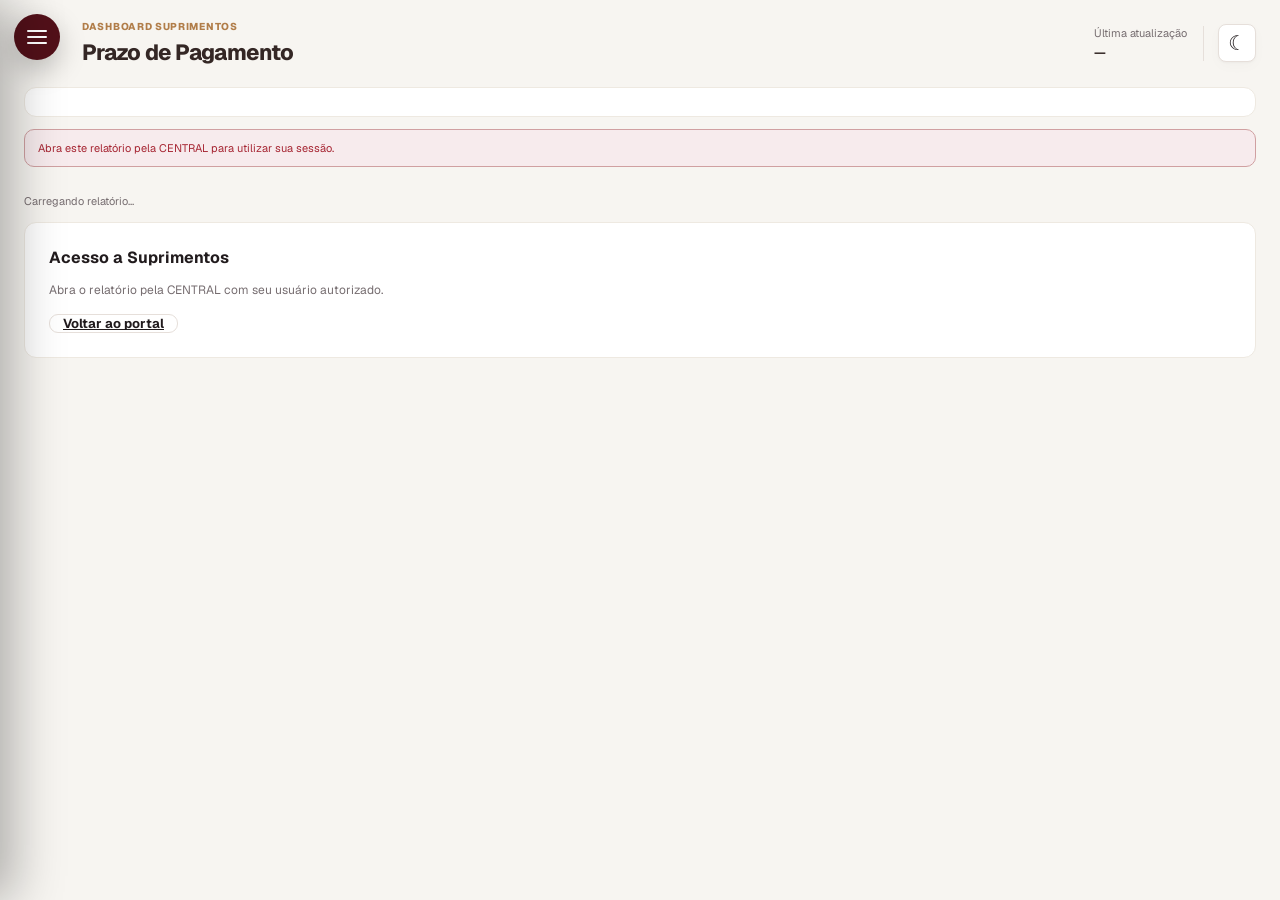
==== index.html @ 6111ae18 "Move general formula controls to right of panel headers" ====
<!doctype html>
<html lang="pt-BR">
<head>
 <meta charset="utf-8"><meta name="viewport" content="width=device-width,initial-scale=1"><meta name="color-scheme" content="light dark">
 <title>Suprimentos | Granja Brasília</title><meta name="description" content="Relatórios de Suprimentos da Granja Brasília.">
 <link rel="icon" href="assets/img/favicon-granja.png">
 <script>if(matchMedia('(max-width:767px)').matches){document.documentElement.dataset.theme='light';}else{try{const t=localStorage.getItem('bi-suprimentos-theme');if(t==='light'||t==='dark')document.documentElement.dataset.theme=t;}catch(_){}}</script>
 <link rel="stylesheet" href="assets/vendor/geist/index.css"><link rel="stylesheet" href="assets/css/app.css?v=32f4011f5f65"><link rel="stylesheet" href="assets/css/pcp.css?v=5c7f0cf5dee9"><link rel="stylesheet" href="assets/css/comercial.css?v=5e43deff9be6">
<link rel="stylesheet" href="assets/css/indicator-formulas.css?v=6862e97d2ed5"></head>
<body class="pcp-report comercial-report suprimentos-report" data-page="prazo">
 <a class="skip-link" href="#conteudo">Ir para o relatório</a>
 <div class="app-shell">
  <header class="page-header">
   <div><div class="eyebrow">Dashboard Suprimentos</div><h1 id="titulo">Suprimentos</h1></div>
   <div class="header-toolbar"><div class="pcp-header-update"><span>Última atualização</span><strong id="ultimaAtualizacao">—</strong></div><button type="button" class="icon-button pcp-theme-button" data-theme-toggle><span data-theme-icon aria-hidden="true"></span></button></div>
  </header>
  <section id="filtros" class="card filter-card" aria-label="Filtros do relatório"></section>
  <div id="erro" class="alert alert-error" role="alert" hidden></div>
  <p id="estado" class="com-status" role="status" aria-live="polite">Carregando relatório…</p>
  <div id="carregando" class="com-loading-indicator" role="status" aria-live="polite" hidden><span class="com-loading-spinner" aria-hidden="true"></span>Aplicando filtros...</div>
  <main id="conteudo" class="com-content" tabindex="-1"></main>
 </div>
 <noscript>Ative o JavaScript para consultar Suprimentos.</noscript>
 <script src="assets/vendor/echarts/echarts.min.js"></script><script src="assets/js/config.js?v=0215c330c00d"></script><script src="assets/js/theme.js?v=c88a9317e9c3"></script><script src="assets/js/api.js?v=63135156a88f"></script><script src="assets/js/mobile-scroll.js?v=66666ca4a866"></script><script src="assets/js/filters.js?v=70b2f5d33736"></script>
<script src="assets/js/conformidade.js?v=b6b77a2d06b9"></script><script src="assets/js/cte.js?v=bf7aeb40b752"></script>
<script src="assets/js/saving.js?v=754a362f5fcc"></script><script src="assets/js/excel.js?v=789bf78fbe7d"></script><script src="assets/js/app.js?v=2eda7b299dab"></script><script src="assets/js/sidebar.js?v=5556e84e9393"></script>
<script src="assets/js/indicator-formulas-data.js?v=b08801699140"></script><script src="assets/js/indicator-formulas.js?v=e71598108e93"></script></body>
</html>
---- assets/vendor/geist/index.css ----
/* geist-cyrillic-ext-wght-normal */
@font-face {
  font-family: 'Geist Variable';
  font-style: normal;
  font-display: swap;
  font-weight: 100 900;
  src: url(./files/geist-cyrillic-ext-wght-normal.woff2) format('woff2-variations');
  unicode-range: U+0460-052F,U+1C80-1C8A,U+20B4,U+2DE0-2DFF,U+A640-A69F,U+FE2E-FE2F;
}

/* geist-cyrillic-wght-normal */
@font-face {
  font-family: 'Geist Variable';
  font-style: normal;
  font-display: swap;
  font-weight: 100 900;
  src: url(./files/geist-cyrillic-wght-normal.woff2) format('woff2-variations');
  unicode-range: U+0301,U+0400-045F,U+0490-0491,U+04B0-04B1,U+2116;
}

/* geist-vietnamese-wght-normal */
@font-face {
  font-family: 'Geist Variable';
  font-style: normal;
  font-display: swap;
  font-weight: 100 900;
  src: url(./files/geist-vietnamese-wght-normal.woff2) format('woff2-variations');
  unicode-range: U+0102-0103,U+0110-0111,U+0128-0129,U+0168-0169,U+01A0-01A1,U+01AF-01B0,U+0300-0301,U+0303-0304,U+0308-0309,U+0323,U+0329,U+1EA0-1EF9,U+20AB;
}

/* geist-latin-ext-wght-normal */
@font-face {
  font-family: 'Geist Variable';
  font-style: normal;
  font-display: swap;
  font-weight: 100 900;
  src: url(./files/geist-latin-ext-wght-normal.woff2) format('woff2-variations');
  unicode-range: U+0100-02BA,U+02BD-02C5,U+02C7-02CC,U+02CE-02D7,U+02DD-02FF,U+0304,U+0308,U+0329,U+1D00-1DBF,U+1E00-1E9F,U+1EF2-1EFF,U+2020,U+20A0-20AB,U+20AD-20C0,U+2113,U+2C60-2C7F,U+A720-A7FF;
}

/* geist-latin-wght-normal */
@font-face {
  font-family: 'Geist Variable';
  font-style: normal;
  font-display: swap;
  font-weight: 100 900;
  src: url(./files/geist-latin-wght-normal.woff2) format('woff2-variations');
  unicode-range: U+0000-00FF,U+0131,U+0152-0153,U+02BB-02BC,U+02C6,U+02DA,U+02DC,U+0304,U+0308,U+0329,U+2000-206F,U+20AC,U+2122,U+2191,U+2193,U+2212,U+2215,U+FEFF,U+FFFD;
}
---- assets/css/app.css ----
:root {
  color-scheme: light;

  --background: #f7f5f1;
  --foreground: #211b1d;

  --card: #ffffff;
  --card-foreground: #211b1d;

  --popover: #ffffff;
  --popover-foreground: #211b1d;

  --primary: #7a1726;
  --primary-foreground: #ffffff;
  --primary-2: #a52a3c;

  --secondary: #f2ede9;
  --secondary-foreground: #352d2f;

  --accent: #c29b2f;
  --accent-foreground: #211b1d;

  --muted: #f1ede8;
  --muted-foreground: #766d70;

  --border: #e6dfda;
  --input: #e6dfda;
  --ring: rgba(122, 23, 38, 0.24);

  --destructive: #a62532;

  --radius: 14px;

  --shadow-sm:
    0 1px 2px rgba(24, 18, 20, 0.03), 0 4px 14px rgba(24, 18, 20, 0.025);

  --shadow-md:
    0 1px 2px rgba(24, 18, 20, 0.04), 0 12px 34px rgba(24, 18, 20, 0.055);
}

.api-filter-progress { position:fixed; right:20px; bottom:18px; z-index:3000; display:flex; align-items:center; gap:10px; padding:12px 18px; border:1px solid var(--border); border-radius:10px; background:var(--card); color:var(--primary); box-shadow:0 5px 22px #0002; font-size:13px; font-weight:650; pointer-events:none; }
.api-filter-progress::before { content:""; width:15px; height:15px; border:2px solid var(--border); border-top-color:var(--primary); border-radius:50%; animation:api-filter-spin .8s linear infinite; }
@keyframes api-filter-spin { to { transform:rotate(360deg); } }
@media (prefers-reduced-motion:reduce) { .api-filter-progress::before { animation:none; } }


:root[data-theme="dark"] {
  color-scheme: dark;

  --background: #111113;
  --foreground: #f3eeee;

  --card: #171719;
  --card-foreground: #f3eeee;

  --popover: #1b1b1e;
  --popover-foreground: #f3eeee;

  --primary: #b84b5e;
  --primary-foreground: #ffffff;
  --primary-2: #8d2538;

  --secondary: #232326;
  --secondary-foreground: #f0e9e9;

  --accent: #d1ad42;
  --accent-foreground: #171719;

  --muted: #222225;
  --muted-foreground: #aaa0a3;

  --border: #2e2e33;
  --input: #333338;
  --ring: rgba(184, 75, 94, 0.28);

  --destructive: #d1505b;

  --shadow-sm: 0 1px 2px rgba(0, 0, 0, 0.28);

  --shadow-md: 0 16px 42px rgba(0, 0, 0, 0.32);
}

* {
  box-sizing: border-box;
}

html,
body {
  margin: 0;
  min-height: 100%;
}

body {
  background:
    radial-gradient(
      circle at 86% -10%,
      color-mix(in srgb, var(--primary) 7%, transparent),
      transparent 28%
    ),
    var(--background);

  color: var(--foreground);

  font-family:
    Inter,
    ui-sans-serif,
    system-ui,
    -apple-system,
    BlinkMacSystemFont,
    "Segoe UI",
    sans-serif;

  -webkit-font-smoothing: antialiased;
}

button,
select,
input {
  font: inherit;
}

.hidden {
  display: none !important;
}

.app-shell {
  width: min(1760px, calc(100% - 32px));
  margin: 0 auto;
  padding: 26px 0 42px;
}

.page-header {
  display: flex;
  align-items: flex-start;
  justify-content: space-between;
  gap: 24px;

  margin-bottom: 20px;
}

.page-header h1 {
  margin: 5px 0 4px;

  font-size: clamp(28px, 2.1vw, 38px);
  line-height: 1.05;

  font-weight: 760;
  letter-spacing: -0.04em;
}

.page-header p {
  margin: 0;

  color: var(--muted-foreground);

  font-size: 13px;
}

.eyebrow {
  color: var(--accent);

  font-size: 10px;
  font-weight: 800;

  letter-spacing: 0.07em;
  text-transform: uppercase;
}

.header-toolbar {
  display: flex;
  align-items: center;
  gap: 10px;
}

.icon-button {
  min-width: 40px;
  height: 40px;

  display: inline-flex;
  align-items: center;
  justify-content: center;
  gap: 8px;

  padding: 0 11px;

  border: 1px solid var(--border);
  border-radius: 10px;

  background: var(--card);
  color: var(--foreground);

  cursor: pointer;
  text-decoration: none;

  box-shadow: var(--shadow-sm);
}

.icon-button:hover {
  background: var(--secondary);
}

.icon-button-label {
  min-width: auto;

  color: var(--primary);

  font-size: 12px;
  font-weight: 700;
}

.update-meta {
  padding-left: 12px;

  border-left: 1px solid var(--border);
}

.update-meta span {
  display: block;

  margin-bottom: 2px;

  color: var(--muted-foreground);

  font-size: 9px;
  font-weight: 800;

  letter-spacing: 0.05em;
  text-transform: uppercase;
}

.update-meta strong {
  display: block;

  font-size: 11px;
  font-weight: 650;
}

.card {
  border: 1px solid var(--border);
  border-radius: var(--radius);

  background: var(--card);
  color: var(--card-foreground);

  box-shadow: var(--shadow-sm);
}

.filter-card {
  margin-bottom: 16px;
  padding: 14px;
}

.filter-card-top {
  display: flex;
  align-items: flex-start;
  justify-content: space-between;
  gap: 16px;

  margin-bottom: 12px;
}

.filter-card-top h2 {
  margin: 0;

  font-size: 13px;
}

.filter-card-top p {
  margin: 2px 0 0;

  color: var(--muted-foreground);

  font-size: 10px;
}

.filters-grid {
  display: grid;
  gap: 9px;
}

.first-page-filters {
  grid-template-columns: repeat(6, minmax(145px, 1fr));
}

.details-filters {
  grid-template-columns: repeat(5, minmax(145px, 1fr));
}

.filter-field {
  min-width: 0;
}

.filter-field > span {
  display: block;

  margin: 0 0 5px 2px;

  color: var(--muted-foreground);

  font-size: 9px;
  font-weight: 750;
}

.filter-field select {
  width: 100%;
  min-height: 40px;

  padding: 0 11px;

  border: 1px solid var(--input);
  border-radius: 9px;

  background: var(--background);
  color: var(--foreground);
}

.button {
  min-height: 36px;

  padding: 0 13px;

  border: 1px solid transparent;
  border-radius: 9px;

  cursor: pointer;

  font-size: 11px;
  font-weight: 700;
}

.button-ghost-danger {
  border-color: color-mix(in srgb, var(--destructive) 22%, var(--border));

  background: color-mix(in srgb, var(--destructive) 8%, var(--card));

  color: var(--destructive);
}

.button-ghost-danger:hover {
  background: var(--destructive);
  color: #fff;
}

/* Choices.js */
.choices {
  margin: 0 !important;
}

.choices__inner {
  min-height: 40px !important;

  display: flex;
  align-items: center;

  padding: 6px 32px 6px 10px !important;

  border: 1px solid var(--input) !important;
  border-radius: 9px !important;

  background: var(--background) !important;
  color: var(--foreground) !important;

  font-size: 12px !important;
}

.is-focused .choices__inner,
.is-open .choices__inner {
  border-color: var(--primary) !important;

  box-shadow: 0 0 0 3px var(--ring) !important;
}

.choices__list--single {
  padding: 0 !important;
}

.choices__list--dropdown,
.choices__list[aria-expanded] {
  z-index: 60 !important;

  margin-top: 6px !important;

  border: 1px solid var(--border) !important;
  border-radius: 10px !important;

  background: var(--popover) !important;
  color: var(--popover-foreground) !important;

  box-shadow: var(--shadow-md) !important;
}

.choices__input {
  border: 1px solid var(--border) !important;
  border-radius: 8px !important;

  background: var(--background) !important;
  color: var(--foreground) !important;
}

.choices__item--selectable.is-highlighted {
  background: var(--secondary) !important;
  color: var(--foreground) !important;
}

/* Alert */
.alert {
  margin-bottom: 14px;
  padding: 11px 13px;

  border-radius: 10px;

  font-size: 11px;
}

.alert-error {
  border: 1px solid color-mix(in srgb, var(--destructive) 34%, var(--border));

  background: color-mix(in srgb, var(--destructive) 9%, var(--card));

  color: var(--destructive);
}

/* First page grid */
.dashboard-grid {
  display: grid;
  grid-template-columns: repeat(3, minmax(0, 1fr));

  gap: 12px;
}

.metric-card {
  min-width: 0;

  padding: 13px;

  border: 1px solid var(--border);
  border-radius: var(--radius);

  background: var(--card);

  box-shadow: var(--shadow-sm);
}

.metric-card-wide {
  grid-column: span 2;
}

.metric-card-header {
  display: flex;
  align-items: center;
  justify-content: space-between;
  gap: 10px;

  padding-bottom: 9px;
  margin-bottom: 3px;

  border-bottom: 1px solid var(--border);
}

.metric-card-header h2 {
  margin: 0;

  color: var(--primary);

  font-size: 13px;
}

.metric-card-header p {
  margin: 2px 0 0;

  color: var(--muted-foreground);

  font-size: 9px;
}

.card-actions {
  display: flex;
  align-items: center;
  gap: 5px;
}

.mini-button,
.details-button {
  height: 28px;

  display: inline-flex;
  align-items: center;
  justify-content: center;

  padding: 0 8px;

  border: 1px solid var(--border);
  border-radius: 8px;

  background: var(--background);
  color: var(--muted-foreground);

  cursor: pointer;
  text-decoration: none;

  font-size: 9px;
  font-weight: 700;
}

.details-button:hover,
.mini-button:hover {
  background: var(--secondary);
  color: var(--primary);
}

.metric-table-wrapper {
  width: 100%;
  overflow-x: auto;

  scrollbar-width: thin;
}

.metric-table {
  width: 100%;
  min-width: 410px;

  border-collapse: separate;
  border-spacing: 0;

  font-size: 10px;
}

.metric-table th,
.metric-table td {
  padding: 5px 7px;

  border-bottom: 1px solid var(--border);

  text-align: right;
  white-space: nowrap;

  font-variant-numeric: tabular-nums;
}

.metric-table thead th {
  background: var(--card);
  color: var(--primary);

  font-size: 9px;
}

.metric-table .month-cell {
  text-align: left;

  color: var(--muted-foreground);
}

.metric-table tbody tr:hover {
  background: var(--secondary);
}

.metric-table .total-row {
  background: var(--secondary);

  font-weight: 800;
}

.metric-table .total-row .month-cell {
  color: var(--primary);
}

.metric-value-link {
  display: block;

  margin: -5px -7px;
  padding: 5px 7px;

  color: inherit;
  text-decoration: none;

  border-radius: 5px;
}

.metric-value-link:hover {
  background: color-mix(in srgb, var(--primary) 8%, transparent);

  color: var(--primary);
}

.table-sort-button {
  width: 100%;

  display: inline-flex;
  align-items: center;
  justify-content: flex-end;
  gap: 3px;

  padding: 0;

  border: 0;

  background: transparent;
  color: inherit;

  cursor: pointer;

  font: inherit;
  font-weight: inherit;
}

.table-sort-button-month {
  justify-content: flex-start;
}

.sort-icon {
  color: var(--muted-foreground);

  font-size: 8px;
}

.skeleton {
  height: 330px;

  border: 1px solid var(--border);
  border-radius: var(--radius);

  background: linear-gradient(
    90deg,
    var(--card) 0%,
    var(--secondary) 45%,
    var(--card) 100%
  );

  background-size: 220% 100%;

  animation: skeleton 1.2s ease infinite;
}

@keyframes skeleton {
  to {
    background-position: -120% 0;
  }
}

/* Details */
.back-link {
  display: inline-block;

  margin-bottom: 9px;

  color: var(--primary);

  text-decoration: none;

  font-size: 10px;
  font-weight: 700;
}

.details-top-grid {
  display: grid;
  grid-template-columns:
    minmax(190px, 0.62fr)
    minmax(0, 1.5fr)
    minmax(0, 1.5fr);

  gap: 12px;

  margin-bottom: 12px;
}

.metric-summary-card,
.chart-card {
  padding: 15px;
}

.card-heading-row {
  display: flex;
  align-items: flex-start;
  justify-content: space-between;
  gap: 12px;
}

.card-heading-row h2 {
  margin: 2px 0 0;

  font-size: 14px;
}

.card-heading-row p {
  margin: 3px 0 0;

  color: var(--muted-foreground);

  font-size: 10px;
}

.card-kicker {
  color: var(--muted-foreground);

  font-size: 9px;
  font-weight: 800;

  text-transform: uppercase;
  letter-spacing: 0.055em;
}

.metric-summary-value {
  margin-top: 38px;

  font-size: clamp(38px, 4vw, 58px);
  font-weight: 760;

  letter-spacing: -0.055em;
}

.metric-summary-caption {
  margin-top: 6px;

  color: var(--muted-foreground);

  font-size: 10px;
}

.mini-link {
  color: var(--primary);

  font-size: 9px;
  font-weight: 700;

  text-decoration: none;
}

.chart {
  width: 100%;
}

.chart-ranking {
  height: 360px;
}

.ranking-scroll { overflow-y:auto; overflow-x:hidden; overscroll-behavior:contain; scrollbar-gutter:stable; min-width:0; }
.ranking-scroll:focus-visible { outline:2px solid var(--primary); outline-offset:2px; }
.ranking-context, .ranking-reconciliation { color:var(--muted-foreground); font-size:12px; line-height:1.5; margin:6px 0 12px; }
.ranking-reconciliation { padding-top:10px; border-top:1px solid var(--border); }

.chart-evolution {
  height: 390px;
}

.evolution-card {
  padding: 15px;
}

.updating-pill {
  position: fixed;
  right: 18px;
  bottom: 18px;

  z-index: 1000;

  display: inline-flex;
  align-items: center;
  gap: 8px;

  padding: 9px 12px;

  border: 1px solid var(--border);
  border-radius: 999px;

  background: var(--popover);
  color: var(--popover-foreground);

  box-shadow: var(--shadow-md);

  font-size: 10px;
  font-weight: 700;
}

.spinner {
  width: 12px;
  height: 12px;

  border: 2px solid var(--border);
  border-top-color: var(--primary);
  border-radius: 50%;

  animation: spin 0.65s linear infinite;
}

@keyframes spin {
  to {
    transform: rotate(360deg);
  }
}

/* Dialog */
.dialog-layer {
  position: fixed;
  inset: 0;

  z-index: 9999;

  display: grid;
  place-items: center;

  padding: 18px;
}

.dialog-backdrop {
  position: absolute;
  inset: 0;

  background: rgba(0, 0, 0, 0.44);
  backdrop-filter: blur(4px);
}

.dialog-card {
  position: relative;
  z-index: 1;

  width: min(620px, 100%);
  max-height: 90vh;

  overflow-y: auto;

  padding: 18px;

  border: 1px solid var(--border);
  border-radius: 16px;

  background: var(--popover);
  color: var(--popover-foreground);

  box-shadow: var(--shadow-md);
}

.dialog-header {
  display: flex;
  align-items: flex-start;
  justify-content: space-between;
  gap: 18px;

  margin-bottom: 16px;
}

.dialog-header h2 {
  margin: 3px 0 0;
}

.info-block {
  margin-bottom: 14px;
}

.info-block > span {
  display: block;

  margin-bottom: 5px;

  color: var(--muted-foreground);

  font-size: 9px;
  font-weight: 800;

  text-transform: uppercase;
}

.info-block p {
  margin: 0;

  font-size: 12px;
  line-height: 1.55;
}

.code-inline {
  padding: 10px;

  border: 1px solid var(--border);
  border-radius: 9px;

  background: var(--background);

  font-family: Consolas, monospace;
  font-size: 11px;
}

.notice {
  margin: 12px 0;
  padding: 10px;

  border: 1px solid var(--border);
  border-radius: 9px;

  background: color-mix(in srgb, var(--accent) 10%, var(--card));

  font-size: 11px;
}

.notice p {
  margin: 4px 0 0;
}

.code-details summary {
  cursor: pointer;

  color: var(--primary);

  font-size: 10px;
  font-weight: 700;
}

.code-details pre {
  overflow-x: auto;

  padding: 12px;

  border-radius: 10px;

  background: #0d0d0f;
  color: #f4efef;

  font-size: 10px;
}

/* Formulas page compatibility */
.formula-grid {
  display: grid;
  grid-template-columns: repeat(2, minmax(0, 1fr));

  gap: 12px;
}

.formula-card {
  padding: 15px;

  border: 1px solid var(--border);
  border-radius: var(--radius);

  background: var(--card);

  box-shadow: var(--shadow-sm);
}

.formula-title h2 {
  margin: 0;

  color: var(--primary);
}

.formula-title span {
  color: var(--muted-foreground);

  font-size: 9px;
}

.formula-section {
  margin-top: 13px;
}

.formula-section strong {
  display: block;

  margin-bottom: 5px;

  color: var(--muted-foreground);

  font-size: 9px;

  text-transform: uppercase;
}

.formula-section p {
  margin: 0;

  font-size: 11px;
}

/* Responsive */
@media (max-width: 1300px) {
  .first-page-filters {
    grid-template-columns: repeat(3, minmax(180px, 1fr));
  }

  .details-filters {
    grid-template-columns: repeat(3, minmax(170px, 1fr));
  }

  .dashboard-grid {
    grid-template-columns: repeat(2, minmax(0, 1fr));
  }

  .details-top-grid {
    grid-template-columns: repeat(2, minmax(0, 1fr));
  }

  .metric-summary-card {
    grid-column: 1 / -1;
  }
}

@media (max-width: 780px) {
  .app-shell {
    width: min(100% - 18px, 1760px);
    padding-top: 16px;
  }

  .page-header {
    flex-direction: column;
    gap: 12px;
  }

  .header-toolbar {
    width: 100%;
  }

  .update-meta {
    margin-left: auto;
  }

  .filter-card-top p {
    display: none;
  }

  .first-page-filters,
  .details-filters,
  .dashboard-grid,
  .details-top-grid,
  .formula-grid {
    grid-template-columns: 1fr;
  }

  .metric-card-wide {
    grid-column: span 1;
  }

  .chart-ranking {
    height: 330px;
  }

  .chart-evolution {
    height: 350px;
  }

  .metric-summary-card {
    grid-column: auto;
  }
}

/* ============================================================
   V5.1 - LEGIBILIDADE E FILTROS NATIVOS ESTÁVEIS
   ============================================================ */

body {
  font-size: 15px;
}

.page-header h1 {
  font-size: clamp(34px, 2.45vw, 44px);
}

.page-header p {
  font-size: 15px;
}

.eyebrow {
  font-size: 12px;
}

.update-meta span {
  font-size: 10px;
}

.update-meta strong {
  font-size: 13px;
}

.icon-button-label {
  font-size: 13px;
}

.filter-card-top h2 {
  font-size: 15px;
}

.filter-card-top p {
  font-size: 12px;
}

.filter-field > span {
  margin-bottom: 6px;
  font-size: 11px;
}

.filter-field select {
  min-height: 44px;
  padding: 0 38px 0 12px;

  border: 1px solid var(--input);
  border-radius: 10px;

  background-color: var(--background);
  color: var(--foreground);

  font-size: 14px;

  cursor: pointer;

  outline: none;

  transition:
    border-color 0.16s ease,
    box-shadow 0.16s ease,
    background-color 0.16s ease;
}

.filter-field select:hover {
  border-color: color-mix(in srgb, var(--primary) 45%, var(--border));
}

.filter-field select:focus {
  border-color: var(--primary);

  box-shadow: 0 0 0 3px var(--ring);
}

.button {
  font-size: 12px;
}

.metric-card-header h2 {
  font-size: 15px;
}

.metric-card-header p {
  font-size: 11px;
}

.mini-button,
.details-button {
  height: 30px;
  font-size: 10px;
}

.metric-table {
  min-width: 430px;
  font-size: 11.5px;
}

.metric-table thead th {
  font-size: 10.5px;
}

.metric-table th,
.metric-table td {
  padding: 6px 8px;
}

.card-heading-row h2 {
  font-size: 16px;
}

.card-heading-row p,
.metric-summary-caption {
  font-size: 11px;
}

.card-kicker {
  font-size: 10px;
}

.back-link {
  font-size: 11px;
}

.formula-title h2 {
  font-size: 17px;
}

.formula-section strong {
  font-size: 10px;
}

.formula-section p {
  font-size: 12px;
}

/* A V5.1 não depende mais de Choices.js.
   Mantemos esse fallback para evitar qualquer resíduo visual
   caso o navegador ainda tenha o CSS antigo em cache. */
.choices {
  display: none !important;
}

.filter-field select {
  display: block !important;
  visibility: visible !important;
  opacity: 1 !important;
  pointer-events: auto !important;
  position: relative !important;
  z-index: 2;
}

@media (max-width: 780px) {
  .page-header h1 {
    font-size: 30px;
  }

  .filter-field select {
    min-height: 46px;
    font-size: 15px;
  }

  .metric-table {
    font-size: 12px;
  }
}

/* ============================================================
   V5.2 - GEIST + +1 ponto de legibilidade
   ============================================================ */

body {
  font-family:
    "Geist Variable",
    "Geist",
    ui-sans-serif,
    system-ui,
    -apple-system,
    BlinkMacSystemFont,
    "Segoe UI",
    sans-serif;

  font-size: 16px;
}

.page-header h1 {
  font-size: clamp(35px, 2.5vw, 45px);
}

.page-header p {
  font-size: 16px;
}

.eyebrow {
  font-size: 13px;
}

.update-meta span {
  font-size: 11px;
}

.update-meta strong,
.icon-button-label {
  font-size: 14px;
}

.filter-card-top h2 {
  font-size: 16px;
}

.filter-card-top p {
  font-size: 13px;
}

.filter-field > span {
  font-size: 12px;
}

.filter-field select {
  min-height: 46px;
  font-size: 15px;
}

.button {
  font-size: 13px;
}

.metric-card-header h2 {
  font-size: 16px;
}

.metric-card-header p {
  font-size: 12px;
}

.mini-button,
.details-button {
  font-size: 11px;
}

.metric-table {
  font-size: 12.5px;
}

.metric-table thead th {
  font-size: 11.5px;
}

.card-heading-row h2 {
  font-size: 17px;
}

.card-heading-row p,
.metric-summary-caption {
  font-size: 12px;
}

.card-kicker,
.back-link {
  font-size: 11px;
}

.details-filters-with-indicator {
  grid-template-columns: repeat(6, minmax(140px, 1fr));
}

/* Primeira tela passa a ter 7 filtros: 3 + 4 em telas intermediárias. */
.first-page-filters {
  grid-template-columns: repeat(7, minmax(130px, 1fr));
}

@media (max-width: 1500px) {
  .first-page-filters {
    grid-template-columns: repeat(4, minmax(160px, 1fr));
  }

  .details-filters-with-indicator {
    grid-template-columns: repeat(3, minmax(170px, 1fr));
  }
}

@media (max-width: 780px) {
  .page-header h1 {
    font-size: 31px;
  }

  .first-page-filters,
  .details-filters-with-indicator {
    grid-template-columns: 1fr;
  }

  .filter-field select {
    font-size: 16px;
  }

  .metric-table {
    font-size: 13px;
  }
}

/* ============================================================
   V6 STATIC / MOBILE
   ============================================================ */

.static-note {
  margin-top: 8px;
  font-size: 12px;
  color: var(--muted-foreground);
}

@media (max-width: 640px) {
  .app-shell {
    padding-left: 14px;
    padding-right: 14px;
  }

  .page-header {
    gap: 18px;
  }

  .header-toolbar {
    width: 100%;
    justify-content: space-between;
    flex-wrap: wrap;
  }

  .filter-card {
    padding: 14px;
  }

  .metric-card {
    min-width: 0;
  }

  .metric-card-header {
    align-items: flex-start;
    gap: 12px;
  }

  .metric-table-wrapper {
    -webkit-overflow-scrolling: touch;
    scrollbar-width: thin;
  }

  .metric-value-link {
    min-height: 32px;
    display: inline-flex;
    align-items: center;
  }

  .chart {
    min-height: 330px;
  }

  .chart-ranking {
    min-height: 420px;
  }

  .chart-evolution {
    min-height: 360px;
  }
}

/* ============================================================
   V7.2 - PERÍODO + CHECKBOX MULTISELECT
   ============================================================ */

.date-range-toolbar {
  width: min(560px, 100%);
  margin: -10px 0 12px auto;
  padding: 10px 12px;

  display: grid;
  grid-template-columns:
    auto minmax(130px, 1fr)
    auto minmax(130px, 1fr)
    32px;
  align-items: end;
  gap: 8px;

  border: 1px solid var(--border);
  border-radius: 12px;

  background: var(--card);
  box-shadow: var(--shadow-sm);
}

.date-range-title {
  align-self: center;
  display: flex;
  flex-direction: column;
  padding-right: 4px;
}

.date-range-title span,
.date-range-field span {
  font-size: 10px;
  font-weight: 750;
  color: var(--muted-foreground);
  text-transform: uppercase;
  letter-spacing: 0.04em;
}

.date-range-title strong {
  font-size: 12px;
  white-space: nowrap;
}

.date-range-field {
  display: flex;
  flex-direction: column;
  gap: 4px;
}

.date-range-field input {
  width: 100%;
  min-height: 36px;
  padding: 0 9px;

  border: 1px solid var(--input);
  border-radius: 9px;

  color: var(--foreground);
  background: var(--background);

  font: inherit;
  font-size: 12px;
  outline: none;
}

.date-range-field input:focus {
  border-color: var(--primary);
  box-shadow: 0 0 0 3px var(--ring);
}

.date-range-between {
  align-self: end;
  padding-bottom: 9px;
  font-size: 11px;
  color: var(--muted-foreground);
}

.date-range-clear {
  width: 32px;
  height: 36px;
  display: inline-flex;
  align-items: center;
  justify-content: center;

  border: 1px solid var(--border);
  border-radius: 9px;

  background: transparent;
  color: var(--muted-foreground);

  cursor: pointer;
  font-size: 18px;
}

.date-range-clear:hover {
  color: var(--foreground);
  background: var(--muted);
}

.checkbox-multiselect {
  position: relative;
  width: 100%;
}

.checkbox-multiselect-trigger {
  width: 100%;
  min-height: 40px;
  padding: 0 11px;

  display: flex;
  align-items: center;
  justify-content: space-between;
  gap: 10px;

  border: 1px solid var(--input);
  border-radius: 9px;

  background: var(--background);
  color: var(--foreground);

  font: inherit;
  font-size: 12px;
  text-align: left;
  cursor: pointer;
  outline: none;
}

.checkbox-multiselect-trigger:hover {
  border-color: color-mix(in srgb, var(--primary) 45%, var(--border));
}

.checkbox-multiselect.open .checkbox-multiselect-trigger {
  border-color: var(--primary);
  box-shadow: 0 0 0 3px var(--ring);
}

.checkbox-multiselect-trigger.has-selection .checkbox-multiselect-label {
  font-weight: 700;
}

.checkbox-multiselect-label {
  overflow: hidden;
  text-overflow: ellipsis;
  white-space: nowrap;
}

.checkbox-multiselect-chevron {
  flex: 0 0 auto;
  transition: transform 0.16s ease;
}

.checkbox-multiselect.open .checkbox-multiselect-chevron {
  transform: rotate(180deg);
}

.checkbox-multiselect-panel {
  position: absolute;
  z-index: 90;
  top: calc(100% + 6px);
  left: 0;

  width: max(100%, 260px);
  max-width: 380px;
  display: none;

  border: 1px solid var(--border);
  border-radius: 12px;

  background: var(--popover);
  color: var(--popover-foreground);
  box-shadow: var(--shadow-md);

  overflow: hidden;
}

.checkbox-multiselect.open .checkbox-multiselect-panel {
  display: block;
}

.checkbox-multiselect-search-wrap {
  padding: 9px;
  border-bottom: 1px solid var(--border);
}

.checkbox-multiselect-search {
  width: 100%;
  min-height: 36px;
  padding: 0 10px;

  border: 1px solid var(--input);
  border-radius: 8px;

  background: var(--background);
  color: var(--foreground);

  font: inherit;
  font-size: 12px;
  outline: none;
}

.checkbox-multiselect-search:focus {
  border-color: var(--primary);
}

.checkbox-multiselect-list {
  max-height: 290px;
  overflow-y: auto;
  padding: 6px;
}

.checkbox-option {
  min-height: 36px;
  padding: 6px 8px;

  display: flex;
  align-items: center;
  gap: 9px;

  border-radius: 8px;

  cursor: pointer;
  user-select: none;
  font-size: 12px;
}

.checkbox-option:hover {
  background: var(--muted);
}

.checkbox-option input {
  width: 16px;
  height: 16px;
  margin: 0;
  accent-color: var(--primary);
}

.checkbox-option-all {
  margin-bottom: 4px;
  border-bottom: 1px solid var(--border);
  border-radius: 8px 8px 0 0;
  font-weight: 700;
}

.formula-fx {
  font-size: 10px;
  font-weight: 850;
  letter-spacing: -0.02em;
}

@media (max-width: 860px) {
  .date-range-toolbar {
    width: 100%;
    margin-top: 0;
    grid-template-columns:
      minmax(0, 1fr)
      minmax(0, 1fr)
      32px;
  }

  .date-range-title {
    grid-column: 1 / -1;
  }

  .date-range-between {
    display: none;
  }

  .checkbox-multiselect-panel {
    width: 100%;
    max-width: none;
  }
}

/* ============================================================
   V7.3 - ANO/MÊS CHECKBOX NAS DUAS TELAS
   ============================================================ */

.first-page-filters {
  grid-template-columns: repeat(9, minmax(118px, 1fr));
}

.checkbox-multiselect-panel {
  min-width: 220px;
}

.checkbox-option {
  min-height: 34px;
  padding: 7px 9px;
  border-radius: 0;
}

.checkbox-option-all {
  margin-bottom: 2px;
  border-bottom: 1px solid var(--border);
}

.checkbox-option input {
  flex: 0 0 auto;
}

@media (max-width: 1500px) {
  .first-page-filters {
    grid-template-columns: repeat(5, minmax(145px, 1fr));
  }
}

@media (max-width: 980px) {
  .first-page-filters {
    grid-template-columns: repeat(3, minmax(145px, 1fr));
  }
}

@media (max-width: 640px) {
  .first-page-filters {
    grid-template-columns: 1fr;
  }
}

/* ============================================================
   V7.4 - ANO/MÊS PRIMEIROS + FILTRO EFETIVO
   ============================================================ */

.first-page-filters {
  grid-template-columns: repeat(9, minmax(118px, 1fr));
}

@media (max-width: 1500px) {
  .first-page-filters {
    grid-template-columns: repeat(5, minmax(145px, 1fr));
  }
}

@media (max-width: 980px) {
  .first-page-filters {
    grid-template-columns: repeat(3, minmax(145px, 1fr));
  }
}

@media (max-width: 640px) {
  .first-page-filters {
    grid-template-columns: 1fr;
  }
}

/* Allow grid/flex children to shrink to the viewport. */
.app-shell,
.filters-grid > *,
.details-top-grid > *,
.dashboard-grid > *,
.formula-grid > *,
.page-header > *,
.card-heading-row > *,
.filter-card-top > *,
.chart-card,
.chart-ranking,
.chart-evolution,
.metric-summary-card {
  min-width: 0;
}

.chart {
  width: 100%;
  max-width: 100%;
}

.page-header h1,
.card-heading-row h2,
.metric-summary-value,
.checkbox-option span {
  overflow-wrap: anywhere;
}

.checkbox-multiselect-panel {
  min-width: 0;
  width: 100%;
  max-width: 100%;
}

.checkbox-multiselect-label {
  min-width: 0;
}

@media (max-width: 780px) {
  .filter-card-top,
  .metric-card-header {
    flex-wrap: wrap;
  }

  .metric-summary-value {
    font-size: clamp(30px, 9vw, 48px);
  }
}

/* ==========================================================
   V7.6 - NAVEGAÇÃO LATERAL GRANA BRASÍLIA
   ========================================================== */

:root {
  --brand-sidebar: #521019;
  --brand-sidebar-hover: #641522;
  --brand-sidebar-active: #6f1b28;
  --brand-sidebar-gold: #c69b19;
}

.side-nav-root {
  position: fixed;
  inset: 0 auto 0 0;
  z-index: 1400;
  pointer-events: none;
}

.side-nav-rail {
  position: fixed;
  left: 0;
  top: 18px;
  width: 48px;
  min-height: 92px;
  padding: 10px 7px;
  border: 0;
  border-radius: 0 12px 12px 0;
  background: var(--brand-sidebar);
  box-shadow: 0 10px 28px rgb(0 0 0 / 22%);
  color: #fff;
  display: flex;
  flex-direction: column;
  align-items: center;
  justify-content: center;
  gap: 12px;
  cursor: pointer;
  pointer-events: auto;
  transition:
    transform 0.18s ease,
    background 0.18s ease;
}

.side-nav-rail:hover {
  background: var(--brand-sidebar-hover);
  transform: translateX(2px);
}

.side-nav-mark {
  width: 30px;
  height: 30px;
  object-fit: contain;
}

.side-nav-hamburger {
  width: 21px;
  display: grid;
  gap: 4px;
}

.side-nav-hamburger i {
  height: 2px;
  width: 100%;
  display: block;
  background: currentColor;
  border-radius: 999px;
}

.side-nav-overlay {
  position: fixed;
  inset: 0;
  background: rgb(8 13 22 / 45%);
  opacity: 0;
  visibility: hidden;
  pointer-events: none;
  transition:
    opacity 0.2s ease,
    visibility 0.2s ease;
}

.side-nav-panel {
  position: fixed;
  inset: 0 auto 0 0;
  width: min(270px, calc(100vw - 40px));
  padding: 18px 14px 22px;
  background: linear-gradient(180deg, #521019 0%, #451019 100%);
  color: #fff;
  box-shadow: 18px 0 48px rgb(0 0 0 / 30%);
  transform: translateX(-102%);
  pointer-events: auto;
  transition: transform 0.22s ease;
  display: flex;
  flex-direction: column;
}

.side-nav-root.open .side-nav-panel {
  transform: translateX(0);
}
.side-nav-root.open .side-nav-overlay {
  opacity: 1;
  visibility: visible;
  pointer-events: auto;
}
.side-nav-root.open .side-nav-rail {
  visibility: hidden;
}

.side-nav-brand {
  padding: 2px 4px 0;
}

.side-nav-panel-head {
  display: flex;
  align-items: flex-start;
  justify-content: space-between;
  gap: 10px;
}

.side-nav-logo {
  width: 185px;
  max-width: calc(100% - 42px);
  height: auto;
  object-fit: contain;
}

.side-nav-close {
  width: 32px;
  height: 32px;
  border: 1px solid rgb(255 255 255 / 16%);
  border-radius: 8px;
  background: transparent;
  color: rgb(255 255 255 / 84%);
  font: inherit;
  font-size: 22px;
  line-height: 1;
  cursor: pointer;
}

.side-nav-close:hover {
  background: rgb(255 255 255 / 8%);
}

.side-nav-section-title {
  margin-top: 10px;
  padding: 0 2px 7px;
  color: var(--brand-sidebar-gold);
  border-bottom: 1px solid rgb(198 155 25 / 30%);
  font-size: 11px;
  line-height: 1.2;
  font-weight: 800;
  letter-spacing: 0.02em;
  text-align: center;
  width: 100%;
  display: block; /* ou block, se já não for */
}

.side-nav-links {
  display: grid;
  gap: 3px;
  padding: 4px 4px 0;
}

.side-nav-link {
  min-height: 36px;
  padding: 8px 10px;
  display: flex;
  align-items: center;
  border-left: 3px solid transparent;
  border-radius: 3px;
  color: rgb(255 255 255 / 76%);
  text-decoration: none;
  font-size: 13px;
  font-weight: 500;
  transition:
    background 0.15s ease,
    color 0.15s ease,
    border-color 0.15s ease;
}

.side-nav-link:hover {
  color: #fff;
  background: rgb(255 255 255 / 5%);
}

.side-nav-link.active {
  color: #fff;
  background: var(--brand-sidebar-active);
  border-left-color: var(--brand-sidebar-gold);
  font-weight: 700;
}

body.side-nav-open {
  overflow: hidden;
}

/* Lotes em criação */
.lotes-kpi-grid {
  display: grid;
  grid-template-columns: repeat(5, minmax(0, 1fr));
  gap: 14px;
  margin: 18px 0;
}

.lotes-kpi {
  min-width: 0;
  padding: 18px;
}

.lotes-kpi .card-heading-row {
  align-items: flex-start;
}

.lotes-kpi-label {
  color: var(--muted-foreground);
  font-size: 0.84rem;
  font-weight: 650;
}

.lotes-kpi-value {
  margin-top: 10px;
  font-size: clamp(1.45rem, 2.6vw, 2.15rem);
  line-height: 1;
  font-weight: 760;
  letter-spacing: -0.04em;
}

.lotes-kpi-caption {
  margin-top: 8px;
  color: var(--muted-foreground);
  font-size: 0.78rem;
}

.formula-mini-button {
  width: 30px;
  height: 30px;
  border: 1px solid var(--border);
  border-radius: 9px;
  background: var(--secondary);
  color: var(--foreground);
  cursor: pointer;
  font: inherit;
  font-weight: 700;
}

.lotes-table-card {
  overflow: hidden;
}

.lotes-table-wrap {
  overflow: auto;
  max-height: 62vh;
}

.lotes-table {
  width: 100%;
  border-collapse: separate;
  border-spacing: 0;
  min-width: 1100px;
}

.lotes-table th,
.lotes-table td {
  padding: 11px 12px;
  border-bottom: 1px solid var(--border);
  text-align: left;
  white-space: nowrap;
  font-size: 0.83rem;
}

.lotes-table th {
  position: sticky;
  top: 0;
  z-index: 2;
  background: var(--card);
  color: var(--muted-foreground);
  font-weight: 680;
}

.lotes-table tbody tr:hover td {
  background: var(--secondary);
}

.lotes-age-badge {
  display: inline-flex;
  align-items: center;
  justify-content: center;
  min-width: 54px;
  padding: 5px 8px;
  border-radius: 999px;
  background: var(--secondary);
  font-weight: 650;
}

.formula-page-section + .formula-page-section {
  margin-top: 34px;
}

.formula-section-header {
  margin-bottom: 14px;
}

.formula-section-header h2 {
  margin: 0 0 4px;
}

.formula-section-header p {
  margin: 0;
  color: var(--muted-foreground);
}

@media (max-width: 1300px) {
  .lotes-kpi-grid {
    grid-template-columns: repeat(3, minmax(0, 1fr));
  }
}

@media (max-width: 780px) {
  .side-nav-rail {
    top: 12px;
    bottom: auto;
    min-height: 84px;
  }

  .lotes-kpi-grid {
    grid-template-columns: repeat(2, minmax(0, 1fr));
  }
}

@media (max-width: 520px) {
  .lotes-kpi-grid {
    grid-template-columns: 1fr;
  }
}

/* ==========================================================
   V7.11 - LOTES EM CRIAÇÃO / referência operacional
   ========================================================== */
.lotes-reference-page {
}
.lotes-shell {
  width: min(1880px, calc(100% - 28px));
  padding-top: 14px;
}
.lotes-compact-header {
  display: flex;
  align-items: center;
  justify-content: space-between;
  gap: 18px;
  margin-bottom: 12px;
}
.lotes-compact-header h1 {
  margin: 4px 0 0;
  font-size: clamp(26px, 2.2vw, 36px);
  line-height: 1;
  letter-spacing: -0.04em;
}
.lotes-period-badge {
  display: grid;
  grid-template-columns: auto auto;
  align-items: center;
  gap: 9px;
  color: var(--primary);
  font-size: 11px;
  font-weight: 800;
  white-space: nowrap;
}
.lotes-period-badge small {
  grid-column: 1 / -1;
  text-align: right;
  font-size: 11px;
  font-weight: 500;
}
.lotes-period-badge strong {
  display: grid;
  place-items: center;
  min-width: 29px;
  height: 29px;
  padding: 0 7px;
  border-radius: 4px;
  background: var(--primary);
  color: #fff;
  font-size: 14px;
}
.lotes-history-link {
  display: inline-flex;
  align-items: center;
  min-height: 40px;
  padding: 0 10px;
  border-radius: 5px;
  color: var(--primary);
  font-size: 11px;
  font-weight: 800;
  text-decoration: none;
  white-space: nowrap;
}
.lotes-history-link:hover,
.lotes-history-link:focus-visible { background: color-mix(in srgb, var(--primary) 10%, transparent); }
.lotes-history-link strong {
  display: inline-grid;
  place-items: center;
  min-width: 29px;
  height: 29px;
  margin-left: 7px;
  padding: 0 7px;
  border-radius: 4px;
  background: var(--primary);
  color: #fff;
  font-size: 14px;
}
.history-current-label { color: var(--primary); font-size: 11px; font-weight: 800; white-space: nowrap; }
.history-shell { width: min(1880px, calc(100% - 28px)); padding-top: 14px; }
.history-filter-card { margin-bottom: 14px; }
.history-filters { display: grid; grid-template-columns: repeat(6, minmax(120px, 1fr)); gap: 12px; }
.history-filter-field { display: grid; gap: 4px; min-width: 0; }
.history-filter-field span { color: var(--muted-foreground); font-size: 10px; font-weight: 720; }
.history-multi-select { position: relative; min-width: 0; }
.history-multi-select summary { display: flex; align-items: center; justify-content: space-between; min-height: 40px; padding: 0 10px; border: 1px solid var(--border); border-radius: 5px; background: var(--card); color: var(--foreground); font-size: 12px; cursor: pointer; list-style: none; }
.history-multi-select summary::-webkit-details-marker { display: none; }
.history-multi-select summary::after { content: "⌄"; color: var(--muted-foreground); font-size: 12px; }
.history-multi-select[open] summary { border-color: var(--primary); border-bottom-left-radius: 0; border-bottom-right-radius: 0; }
.history-multi-menu { position: absolute; z-index: 8; top: 100%; left: 0; right: 0; max-height: 250px; overflow: auto; padding: 6px; border: 1px solid var(--primary); border-top: 0; border-radius: 0 0 5px 5px; background: var(--card); box-shadow: 0 8px 20px rgba(0,0,0,.12); }
.history-multi-menu label { display: flex; align-items: center; gap: 7px; min-height: 28px; padding: 3px 5px; color: var(--foreground); font-size: 11px; cursor: pointer; }
.history-multi-menu label:hover { background: color-mix(in srgb, var(--primary) 8%, var(--card)); }
.history-multi-menu input { accent-color: var(--primary); }
.history-kpis { display: grid; grid-template-columns: repeat(4, minmax(0, 1fr)); gap: 12px; margin-bottom: 14px; }
.history-kpi { padding: 14px 16px; border-top: 2px solid var(--primary); }
.history-kpi span { color: var(--muted-foreground); font-size: 11px; }
.history-kpi strong { display: block; margin-top: 5px; color: var(--foreground); font-size: 22px; font-variant-numeric: tabular-nums; }
.history-table-card { overflow: hidden; }
.history-table-heading { display: flex; justify-content: space-between; align-items: center; gap: 16px; padding: 15px 16px; border-bottom: 1px solid var(--border); }
.history-table-heading h2 { margin: 0; font-size: 15px; }
.history-table-heading p { margin: 4px 0 0; color: var(--muted-foreground); font-size: 12px; }
.history-year-filter { display: inline-flex; align-items: center; gap: 4px; flex-wrap: wrap; }
.history-year-button { min-width: 52px; min-height: 32px; padding: 0 10px; border: 1px solid var(--border); border-radius: 5px; background: var(--card); color: var(--muted-foreground); font: inherit; font-size: 11px; font-weight: 750; cursor: pointer; }
.history-year-button:hover, .history-year-button:focus-visible { border-color: var(--primary); color: var(--primary); }
.history-year-button.active { border-color: var(--primary); background: var(--primary); color: #fff; }
.history-source { color: var(--primary); font-size: 11px; font-weight: 750; }
.history-table-wrap { max-width: 100%; overflow: auto; }
.history-table { width: 100%; min-width: 2100px; border-collapse: collapse; font-size: 12px; }
.history-table th, .history-table td { padding: 10px 12px; border-bottom: 1px solid var(--border); text-align: left; white-space: nowrap; }
.history-table thead th { position: sticky; top: 0; z-index: 1; background: var(--card); color: var(--muted-foreground); font-size: 11px; font-weight: 700; }
.history-table th.num, .history-table td.num { text-align: right; font-variant-numeric: tabular-nums; }
.history-table tbody tr:hover td { background: color-mix(in srgb, var(--primary) 5%, var(--card)); }
.history-table tfoot th { background: var(--card); font-weight: 800; }
.history-sort { min-height: 28px; padding: 3px 0; border: 0; background: transparent; color: inherit; font: inherit; font-weight: inherit; cursor: pointer; }
.history-sort span { color: var(--muted-foreground); margin-left: 4px; }
.history-sort.active { color: var(--primary); }
.history-expand { display: inline-flex; align-items: center; gap: 8px; min-height: 30px; padding: 0; border: 0; background: transparent; color: var(--foreground); font: inherit; text-align: left; cursor: pointer; }
.history-expand span:first-child { display: inline-grid; place-items: center; width: 17px; height: 17px; border: 1px solid var(--border); border-radius: 3px; color: var(--primary); font-weight: 800; }
.history-level-0 td { background: color-mix(in srgb, var(--primary) 7%, var(--card)); font-weight: 800; }
.history-level-1 td { background: color-mix(in srgb, var(--primary) 3%, var(--card)); font-weight: 650; }
.history-level-1 td:first-child { padding-left: 34px; }
.history-level-2 td:first-child { padding-left: 58px; }
.history-level-3 td:first-child { padding-left: 84px; color: var(--muted-foreground); }
.history-empty { padding: 32px !important; color: var(--muted-foreground); text-align: center !important; }
@media (max-width: 980px) { .history-filters { grid-template-columns: repeat(3, minmax(120px, 1fr)); } .history-kpis { grid-template-columns: repeat(2, minmax(0, 1fr)); } }
@media (max-width: 640px) { .history-filters { grid-template-columns: 1fr; } .history-kpis { grid-template-columns: 1fr 1fr; gap: 8px; } .history-kpi { padding: 11px; } .history-kpi strong { font-size: 18px; } .history-header .card-actions { gap: 4px; } .history-table-heading { align-items: flex-start; flex-direction: column; } .history-year-filter { width: 100%; } .history-year-button { flex: 1; } }
.lotes-filter-strip {
  padding: 10px 12px;
  border-radius: 8px;
}
.lotes-filter-row {
  display: grid;
  grid-template-columns: repeat(6, minmax(132px, 1fr)) auto;
  align-items: end;
  gap: 12px;
}
.lotes-select-field {
  min-width: 0;
  display: grid;
  gap: 4px;
}
.lotes-select-field > span {
  color: var(--muted-foreground);
  font-size: 10px;
  font-weight: 720;
}
.lotes-select-field select {
  width: 100%;
  height: 34px;
  padding: 0 34px 0 10px;
  border: 1px solid var(--border);
  border-radius: 5px;
  background: var(--card);
  color: var(--foreground);
  font-size: 12px;
  outline: none;
}
.lotes-select-field select:focus {
  border-color: var(--primary);
  box-shadow: 0 0 0 3px var(--ring);
}
.lotes-clear-button {
  height: 34px;
  padding: 0 14px;
  border: 0;
  border-radius: 5px;
  background: var(--primary);
  color: #fff;
  font-size: 11px;
  font-weight: 760;
  cursor: pointer;
  white-space: nowrap;
  box-shadow: var(--shadow-sm);
}
.lotes-clear-button:hover {
  background: var(--primary-2);
}
.lotes-reference-kpis {
  display: grid;
  grid-template-columns: repeat(5, minmax(0, 1fr));
  gap: 12px;
  margin: 14px 0;
}
.lotes-reference-kpi {
  position: relative;
  min-height: 92px;
  padding: 14px 15px;
  display: grid;
  grid-template-columns: 42px 1fr;
  align-items: center;
  gap: 12px;
  overflow: hidden;
  border-radius: 8px;
}
.lotes-kpi-topline {
  position: absolute;
  inset: 0 0 auto;
  height: 2px;
  background: var(--accent);
}
.lotes-reference-icon {
  width: 36px;
  height: 36px;
  display: grid;
  place-items: center;
  border-radius: 50%;
  background: var(--primary);
  color: #fff;
}
.lotes-reference-icon svg {
  width: 20px;
  height: 20px;
  fill: none;
  stroke: currentColor;
  stroke-width: 1.8;
  stroke-linecap: round;
  stroke-linejoin: round;
}
.lotes-reference-label {
  color: var(--muted-foreground);
  font-size: 11px;
  font-weight: 690;
}
.lotes-reference-value {
  margin-top: 4px;
  font-size: clamp(21px, 2vw, 27px);
  line-height: 1;
  font-weight: 650;
  letter-spacing: -0.025em;
}
.lotes-charts-grid {
  display: grid;
  grid-template-columns: repeat(3, minmax(0, 1fr));
  gap: 14px;
  margin-bottom: 14px;
}
.lotes-chart-card {
  padding: 12px 14px 8px;
  border-radius: 8px;
  overflow: hidden;
}
.lotes-chart-card header {
  min-height: 38px;
}
.lotes-chart-card h2 {
  margin: 0;
  color: var(--primary);
  font-size: 13px;
  font-weight: 760;
}
.chart-legend {
  display: flex;
  flex-wrap: wrap;
  gap: 8px;
  margin-top: 4px;
  color: var(--muted-foreground);
  font-size: 10px;
}
.chart-legend span {
  display: inline-flex;
  align-items: center;
  gap: 4px;
}
.dot {
  width: 7px;
  height: 7px;
  border-radius: 999px;
  display: inline-block;
}
.dot-primary {
  background: var(--primary);
}
.dot-accent {
  background: var(--accent);
}
.lotes-chart {
  height: 285px;
  width: 100%;
}
.lotes-reference-table-card {
  padding: 10px 12px 0;
  border-radius: 8px;
  overflow: hidden;
}
.lotes-reference-table-wrap {
  max-height: 285px;
  overflow: auto;
  border: 1px solid var(--border);
  border-radius: 6px;
}
.lotes-reference-table {
  min-width: 980px;
}
.lotes-reference-table th,
.lotes-reference-table td {
  padding: 7px 9px;
  font-size: 10.5px;
}
.lotes-reference-table thead th {
  position: sticky;
  top: 0;
  z-index: 3;
  background: color-mix(in srgb, var(--accent) 8%, var(--card));
  color: var(--foreground);
  font-weight: 760;
}
.lotes-reference-table tbody tr:nth-child(even) td {
  background: color-mix(in srgb, var(--secondary) 70%, transparent);
}
.lotes-reference-table .num {
  text-align: right;
  font-variant-numeric: tabular-nums;
}
.lotes-reference-table tfoot th {
  position: sticky;
  bottom: 0;
  z-index: 2;
  padding: 7px 9px;
  background: var(--card);
  border-top: 2px solid var(--border);
  font-size: 10.5px;
  font-weight: 800;
}
@media (max-width: 1450px) {
  .lotes-filter-row {
    grid-template-columns: repeat(3, minmax(150px, 1fr)) auto;
  }
  .lotes-clear-button {
    grid-column: auto;
  }
  .lotes-charts-grid {
    grid-template-columns: repeat(2, minmax(0, 1fr));
  }
  .lotes-chart-card:last-child {
    grid-column: 1/-1;
  }
  .lotes-reference-kpis {
    grid-template-columns: repeat(3, minmax(0, 1fr));
  }
}
@media (max-width: 900px) {
  .lotes-filter-row {
    grid-template-columns: repeat(2, minmax(0, 1fr));
  }
  .lotes-clear-button {
    grid-column: 1/-1;
  }
  .lotes-reference-kpis {
    grid-template-columns: repeat(2, minmax(0, 1fr));
  }
  .lotes-charts-grid {
    grid-template-columns: 1fr;
  }
  .lotes-chart-card:last-child {
    grid-column: auto;
  }
  .lotes-chart {
    height: 270px;
  }
}
@media (max-width: 560px) {
  .lotes-shell {
    width: min(100% - 18px, 1880px);
    padding-top: 12px;
  }
  .lotes-compact-header {
    align-items: flex-start;
  }
  .lotes-period-badge span {
    display: none;
  }
  .lotes-filter-row {
    grid-template-columns: 1fr;
  }
  .lotes-reference-kpis {
    grid-template-columns: 1fr;
  }
  .lotes-reference-kpi {
    min-height: 82px;
  }
  .lotes-chart {
    height: 250px;
  }
}

/* ============================================================
   V7.12 - FILTROS LOTES NO MESMO PADRAO DO DESEMPENHO
   ============================================================ */
.lotes-filter-card {
  margin-top: 14px;
}

.lotes-page-filters {
  grid-template-columns: repeat(7, minmax(140px, 1fr));
}

.lotes-page-filters .checkbox-multiselect-trigger {
  min-height: 40px;
}

/* Aviso temporário de indisponibilidade na origem Agrosys. */
.filter-field-tecnico .agrosys-status-note {
  display: flex;
  align-items: center;
  gap: 5px;
  width: fit-content;
  max-width: 100%;
  margin: 0 0 5px 2px;
  padding: 3px 7px;
  border: 1px solid color-mix(in srgb, var(--accent) 42%, var(--border));
  border-radius: 999px;
  background: color-mix(in srgb, var(--accent) 10%, var(--card));
  color: color-mix(in srgb, var(--foreground) 82%, var(--accent));
  font-size: 9px;
  font-weight: 700;
  line-height: 1.2;
}

.filter-field-tecnico .agrosys-status-note-icon {
  display: inline-flex;
  align-items: center;
  justify-content: center;
  flex: 0 0 14px;
  width: 14px;
  height: 14px;
  border-radius: 50%;
  background: var(--accent);
  color: var(--accent-foreground);
  font-size: 9px;
  font-weight: 850;
}

@media (max-width: 780px) {
  .filter-field-tecnico .agrosys-status-note {
    width: 100%;
    border-radius: 9px;
    font-size: 11px;
    white-space: normal;
  }
}

@media (max-width: 1300px) {
  .lotes-page-filters {
    grid-template-columns: repeat(3, minmax(180px, 1fr));
  }
}

@media (max-width: 780px) {
  .lotes-page-filters {
    grid-template-columns: 1fr;
  }
}

/* V7.13 - subtítulo informativo dos gráficos de lotes */
.lotes-chart-card header > div:first-child {
  min-width: 0;
}
.lotes-chart-card .chart-subtitle {
  margin: 3px 0 0;
  color: var(--muted-foreground);
  font-size: 11px;
  line-height: 1.35;
  font-weight: 500;
}

/* ============================================================
   V7.14 - nitidez dos graficos, menu circular e tabela ordenavel
   ============================================================ */
.side-nav-rail {
  top: 14px;
  left: 14px;
  width: 46px;
  height: 46px;
  min-height: 46px;
  padding: 0;
  border-radius: 50%;
  gap: 0;
}
.side-nav-rail:hover {
  transform: translateY(-1px);
}
.side-nav-hamburger {
  width: 20px;
  gap: 4px;
}
.side-nav-hamburger i {
  height: 2px;
}

/* Reserva espaco somente no cabecalho: o botao nao acompanha os graficos/tabelas. */
.side-nav-root {
  position: absolute;
  inset: 0 auto auto 0;
  height: 0;
}
.side-nav-rail {
  position: absolute;
}
.side-nav-overlay,
.side-nav-panel {
  position: fixed;
}
.has-side-nav .app-shell > header:first-child,
.has-side-nav .app-shell > .page-header:first-child {
  padding-left: 58px;
}

.lotes-sort-button {
  width: 100%;
  padding: 0;
  border: 0;
  background: transparent;
  color: inherit;
  font: inherit;
  font-weight: inherit;
  display: inline-flex;
  align-items: center;
  gap: 4px;
  cursor: pointer;
  white-space: nowrap;
}
.lotes-sort-button.num {
  justify-content: flex-end;
}
.lotes-sort-button .sort-icon {
  opacity: 0.48;
  font-size: 10px;
}
.lotes-sort-button:hover .sort-icon,
.lotes-sort-button.active .sort-icon {
  opacity: 1;
  color: var(--primary);
}

/* Os SVGs do ECharts permanecem vetoriais em zoom e telas de alta densidade. */
.lotes-chart > div,
.lotes-chart svg {
  width: 100% !important;
  max-width: 100%;
}
.lotes-chart svg {
  overflow: visible;
}

@media (max-width: 780px) {
  .side-nav-rail {
    top: 10px;
    left: 10px;
    width: 42px;
    height: 42px;
    min-height: 42px;
  }
  .has-side-nav .app-shell > header:first-child,
  .has-side-nav .app-shell > .page-header:first-child {
    padding-left: 50px;
  }
  .lotes-chart-card {
    padding-left: 10px;
    padding-right: 10px;
  }
  .lotes-chart {
    height: 270px;
  }
}

@media (max-width: 420px) {
  .lotes-reference-table th,
  .lotes-reference-table td {
    font-size: 10px;
  }
}

/* Fórmulas legíveis no desktop e no telefone. */
.dashboard-grid > .metric-card-wide { grid-column: 1 / -1; }
.formula-disclosure { min-width: 0; padding: 0; align-self: start; scroll-margin-top: 20px; }
.formula-disclosure > summary { padding: 14px 16px; min-height: 48px; cursor: pointer; color: var(--primary); font-weight: 650; font-size: 14px; overflow-wrap: anywhere; }
.formula-content { padding: 0 16px 16px; min-width: 0; }
.formula-content p, .formula-explanation { font-size: 14px; line-height: 1.6; overflow-wrap: anywhere; }
.formula-explanation h3 { font-size: 13px; margin: 14px 0 6px; }
.formula-explanation ol { padding-left: 22px; margin: 6px 0; }
.formula-explanation li + li { margin-top: 6px; }
.formula-columns { display: flex; flex-wrap: wrap; gap: 6px; }
.formula-columns code { padding: 3px 6px; border-radius: 5px; background: var(--muted); max-width: 100%; overflow-wrap: anywhere; white-space: normal; }
.formula-content .code-inline, .dialog-body .code-inline { white-space: pre-wrap; overflow-wrap: anywhere; word-break: normal; font-size: 13px; line-height: 1.6; }
.formula-content pre, .dialog-body pre { white-space: pre-wrap; overflow-wrap: anywhere; }
.lotes-formula-section { margin-top: 16px; }
.lotes-formula-section h2 { font-size: 18px; color: var(--primary); }
.lotes-formula-section > p { font-size: 14px; color: var(--muted-foreground); }
.lotes-reference-kpi { position: relative; padding-right: 48px; }
.lotes-reference-kpi .formula-mini-button { position: absolute; top: 6px; right: 6px; min-width: 36px; min-height: 36px; display: inline-flex; align-items: center; justify-content: center; }
.lotes-chart-card .formula-chart-link { display: inline-flex; align-items: center; min-height: 36px; margin-top: 4px; }
#formulaIndicador { margin-top: 14px; }
@media (max-width: 780px) {
  .formula-grid { grid-template-columns: minmax(0, 1fr); }
  .formula-disclosure > summary { min-height: 48px; }
  .lotes-reference-kpi .formula-mini-button { min-width: 44px; min-height: 44px; }
  .lotes-reference-kpi { padding-right: 56px; }
  .formula-chart-link { min-height: 44px !important; }
  .dialog-card { width: min(100%, 680px); max-width: 100%; }
}

/* Fórmulas de Lotes: os mesmos botões e painel do index. */
.lotes-reference-kpi .lotes-formula-button { position: absolute; top: 6px; right: 6px; }
.lotes-chart-card > header { position: relative; padding-right: 42px; }
.lotes-chart-card > header .lotes-formula-button { position: absolute; top: 0; right: 0; }
@media (max-width: 780px) {
  .lotes-formula-button, #formulaFecharLotes { min-width: 44px; min-height: 44px; }
  .lotes-chart-card > header { padding-right: 52px; min-height: 44px; }
}

/* ============================================================
   V7.24 - DIFERENÇA DE AVES ABATIDAS / protótipo visual
   ============================================================ */
.abate-page {
}

.abate-page-filters {
  grid-template-columns: repeat(7, minmax(135px, 1fr));
}

.abate-kpis {
  display: grid;
  grid-template-columns: repeat(4, minmax(0, 1fr));
  gap: 12px;
  margin: 14px 0;
}

.abate-kpi-card {
  position: relative;
  min-height: 112px;
  padding: 16px;
  overflow: hidden;
}

.abate-kpi-accent {
  position: absolute;
  inset: 0 0 auto;
  height: 2px;
  background: var(--accent);
}

.abate-kpi-label {
  color: var(--muted-foreground);
  font-size: 10px;
  font-weight: 760;
}

.abate-kpi-value {
  display: block;
  margin-top: 8px;
  font-size: clamp(24px, 2.4vw, 34px);
  line-height: 1;
  font-weight: 760;
  letter-spacing: -0.04em;
  font-variant-numeric: tabular-nums;
}

.abate-kpi-card small {
  display: block;
  margin-top: 9px;
  color: var(--muted-foreground);
  font-size: 9px;
}

.abate-kpi-diff.is-negative .abate-kpi-accent {
  background: var(--destructive);
}

.abate-kpi-diff.is-negative .abate-kpi-value {
  color: var(--destructive);
}

.abate-kpi-diff.is-positive .abate-kpi-accent {
  background: var(--accent);
}

.abate-kpi-diff.is-positive .abate-kpi-value {
  color: var(--accent);
}

.abate-kpi-diff.is-zero .abate-kpi-value {
  color: var(--muted-foreground);
}

.abate-table-card {
  padding: 15px;
  overflow: hidden;
}

.abate-section-heading {
  margin-bottom: 12px;
}

.abate-section-heading strong {
  color: var(--primary);
}

.abate-table-wrap {
  width: 100%;
  overflow: auto;
  border: 1px solid var(--border);
  border-radius: 10px;
  scrollbar-width: thin;
}

.abate-table {
  width: 100%;
  min-width: 880px;
  border-collapse: separate;
  border-spacing: 0;
  font-size: 10.5px;
}

.abate-table th,
.abate-table td {
  padding: 10px 11px;
  border-bottom: 1px solid var(--border);
  white-space: nowrap;
  text-align: left;
  font-variant-numeric: tabular-nums;
}

.abate-table thead th {
  position: sticky;
  top: 0;
  z-index: 2;
  background: color-mix(in srgb, var(--accent) 8%, var(--card));
  color: var(--foreground);
  font-size: 9.5px;
  font-weight: 780;
}

.abate-table .num {
  text-align: right;
}

.abate-table .action {
  width: 1%;
  text-align: center;
}

.abate-table tbody tr:hover td {
  background: var(--secondary);
}

.abate-table tfoot th {
  position: sticky;
  bottom: 0;
  z-index: 2;
  background: var(--card);
  border-top: 2px solid var(--border);
  border-bottom: 0;
  font-weight: 800;
}

.abate-diff-heading {
  color: var(--primary) !important;
}

.abate-diff-pill {
  display: inline-flex;
  min-width: 68px;
  justify-content: flex-end;
  padding: 4px 7px;
  border: 1px solid var(--border);
  border-radius: 999px;
  background: var(--secondary);
  font-weight: 800;
}

.abate-diff-pill.is-negative,
.abate-summary-diff.is-negative {
  color: var(--destructive);
}

.abate-diff-pill.is-negative {
  border-color: color-mix(in srgb, var(--destructive) 28%, var(--border));
  background: color-mix(in srgb, var(--destructive) 8%, var(--card));
}

.abate-diff-pill.is-positive,
.abate-summary-diff.is-positive {
  color: var(--accent);
}

.abate-diff-pill.is-positive {
  border-color: color-mix(in srgb, var(--accent) 34%, var(--border));
  background: color-mix(in srgb, var(--accent) 9%, var(--card));
}

.abate-diff-pill.is-zero,
.abate-summary-diff.is-zero {
  color: var(--muted-foreground);
}

.abate-table:not(.abate-detail-table) .abate-row.is-negative td:first-child {
  box-shadow: inset 2px 0 0 var(--destructive);
}

.abate-table:not(.abate-detail-table) .abate-row.is-positive td:first-child {
  box-shadow: inset 2px 0 0 var(--accent);
}

.abate-empty {
  padding: 34px !important;
  color: var(--muted-foreground);
  text-align: center !important;
}

.abate-dialog-card {
  width: min(1180px, 100%);
}

.abate-dialog-subtitle {
  margin: 4px 0 0;
  color: var(--muted-foreground);
  font-size: 10px;
}

.abate-modal-summary {
  display: grid;
  grid-template-columns: repeat(4, minmax(0, 1fr));
  gap: 10px;
  margin-bottom: 12px;
}

.abate-modal-summary > div {
  padding: 11px 12px;
  border: 1px solid var(--border);
  border-radius: 10px;
  background: var(--background);
}

.abate-modal-summary span,
.abate-modal-summary strong {
  display: block;
}

.abate-modal-summary span {
  color: var(--muted-foreground);
  font-size: 9px;
  font-weight: 750;
}

.abate-modal-summary strong {
  margin-top: 4px;
  font-size: 18px;
  font-weight: 780;
  font-variant-numeric: tabular-nums;
}

.abate-modal-table-wrap {
  max-height: 54vh;
}

.abate-detail-table {
  min-width: 1040px;
}

@media (max-width: 1400px) {
  .abate-page-filters {
    grid-template-columns: repeat(4, minmax(160px, 1fr));
  }
}

@media (max-width: 1050px) {
  .abate-kpis {
    grid-template-columns: repeat(2, minmax(0, 1fr));
  }

  .abate-page-filters {
    grid-template-columns: repeat(2, minmax(170px, 1fr));
  }
}

@media (max-width: 780px) {
  .abate-page-filters,
  .abate-kpis,
  .abate-modal-summary {
    grid-template-columns: 1fr;
  }

  .abate-table-card {
    padding: 11px;
  }

  .abate-kpi-card {
    min-height: 98px;
  }
}

/* RxP: leitura e controles no padrão dos demais indicadores. */
.abate-kpi-label { display: flex; align-items: center; justify-content: space-between; gap: 12px; font-size: 14px; }
.abate-kpi-label .mini-button { flex: 0 0 auto; }
.abate-kpi-card small { font-size: 13px; line-height: 1.5; }
.abate-page .filter-card-top p,
.abate-page .abate-section-heading p,
.abate-page .abate-dialog-subtitle { font-size: 14px; line-height: 1.5; }
.abate-page .abate-table { font-size: 14px; }
.abate-page .abate-table thead th { font-size: 13px; }
.abate-page .abate-table .mini-button { font-size: 14px; padding: 8px 12px; }
.abate-sort-button { font: inherit; color: inherit; background: transparent; border: 0; padding: 4px 0; cursor: pointer; text-align: inherit; }
.abate-sort-button:focus-visible { outline: 2px solid var(--primary); outline-offset: 3px; }

.abate-filter-actions { display: flex; align-items: center; justify-content: flex-end; flex-wrap: wrap; gap: 14px; margin-left: auto; }
#periodoRxp { font-size: 14px; color: var(--muted-foreground); font-variant-numeric: tabular-nums; }

/* Portal: header controls and touch targets. */
.page-header, .lotes-compact-header { position: relative; padding-right: 52px; }
.page-header [data-theme-toggle], .lotes-compact-header [data-theme-toggle] { position: absolute; top: 0; right: 0; min-width: 40px; min-height: 40px; }
button, .mini-button, .icon-button, .details-button, .checkbox-option, .checkbox-multiselect-trigger, .filter-field select { min-height: 40px; }
.mini-button, .icon-button { min-width: 40px; }

.metric-table-wrapper { max-width: 100%; max-height: 620px; overflow: auto; --month-width: 9ch; }
.metric-table .month-cell { box-sizing: border-box; width: var(--month-width); min-width: var(--month-width); max-width: var(--month-width); padding: 4px; position: sticky; left: 0; z-index: 2; background: var(--card); box-shadow: 2px 0 3px var(--border); }
.metric-table thead th { position: sticky; top: 0; z-index: 3; background: var(--card); }
.metric-table thead .month-cell { z-index: 4; }
@media (max-width: 768px) {
  .metric-table-desktop { display: table; min-width: 480px; }
}

#modalAbate .abate-modal-table-wrap { overflow-x: hidden; }
#modalAbate .abate-detail-table { width: 100%; min-width: 0; table-layout: fixed; }
#modalAbate .abate-detail-table th, #modalAbate .abate-detail-table td { white-space: normal; overflow-wrap: anywhere; padding: 5px 3px; font-size: 11px; }
#modalAbate .abate-detail-table .abate-sort-button { white-space: normal; overflow-wrap: anywhere; max-width: 100%; }
@media (max-width: 768px) {
  #modalAbate .abate-detail-table, #modalAbate .abate-detail-table tbody { display: block; }
  #modalAbate .abate-detail-table thead { display: none; }
  #modalAbate .abate-detail-table tr { display: block; padding: 8px; margin-bottom: 10px; border: 1px solid var(--border); border-radius: 8px; }
  #modalAbate .abate-detail-table td { display: grid; grid-template-columns: minmax(0, 1fr) minmax(0, 1.3fr); gap: 8px; width: auto; text-align: right; padding: 5px 0; font-size: 12px; }
  #modalAbate .abate-detail-table td::before { content: attr(data-label); font-weight: 600; text-align: left; }
  #modalAbate .abate-detail-table td > * { min-width: 0; overflow-wrap: anywhere; }
}

/* Histórico: alternância entre Mortalidade e Peso */
.history-table-heading-actions { display: flex; align-items: center; justify-content: flex-end; gap: 10px; flex-wrap: wrap; }
.history-view-filter { display: inline-flex; align-items: center; gap: 3px; padding: 3px; border: 1px solid var(--border); border-radius: 7px; background: color-mix(in srgb, var(--muted) 55%, transparent); }
.history-view-button { min-height: 30px; padding: 0 11px; border: 0; border-radius: 5px; background: transparent; color: var(--muted-foreground); font: inherit; font-size: 11px; font-weight: 750; cursor: pointer; }
.history-view-button:hover, .history-view-button:focus-visible { color: var(--primary); }
.history-view-button.active { background: var(--card); color: var(--primary); box-shadow: 0 1px 3px color-mix(in srgb, var(--foreground) 12%, transparent); }
.history-table[data-view="mortality"] { min-width: 2320px; }
.history-table[data-view="weight"] { min-width: 1460px; }
@media (max-width: 640px) {
  .history-table-heading-actions { width: 100%; justify-content: stretch; }
  .history-view-filter { width: 100%; }
  .history-view-button { flex: 1; }
}


/* Histórico de lotes — ajustes visuais v4 */
.history-page {
  --history-combined-col-bg: color-mix(in srgb, var(--primary) 8%, var(--card));
  --history-combined-col-hover-bg: color-mix(in srgb, var(--primary) 12%, var(--card));
  --history-row-odd-bg: color-mix(in srgb, var(--primary) 1.5%, var(--card));
  --history-row-even-bg: color-mix(in srgb, var(--secondary) 6%, var(--card));
}
[data-theme="dark"] .history-page {
  --history-combined-col-bg: color-mix(in srgb, var(--primary) 18%, var(--card));
  --history-combined-col-hover-bg: color-mix(in srgb, var(--primary) 24%, var(--card));
  --history-row-odd-bg: color-mix(in srgb, var(--foreground) 3%, var(--card));
  --history-row-even-bg: color-mix(in srgb, var(--foreground) 6%, var(--card));
}
.history-shell { width: min(100%, calc(100% - 28px)); max-width: 100%; }
.history-table-card { overflow: hidden; }
.history-table-wrap { max-width: 100%; overflow-x: clip; overflow-y: auto; }
.history-table {
  width: 100%;
  min-width: 0;
  table-layout: fixed;
  font-size: 11px;
}
.history-table th,
.history-table td {
  padding: 9px 8px;
  white-space: nowrap;
}
.history-table thead th {
  font-size: 10px;
  line-height: 1.2;
}
.history-table th:nth-child(1),
.history-table td:nth-child(1) { width: 18%; }
.history-table th:nth-child(2),
.history-table td:nth-child(2) { width: 7%; }
.history-table th:nth-child(3),
.history-table td:nth-child(3) { width: 8%; }
.history-table th:nth-child(n + 4),
.history-table td:nth-child(n + 4) { width: 4.45%; }
.history-table tbody tr:nth-child(odd) td { background: var(--history-row-odd-bg); }
.history-table tbody tr:nth-child(even) td { background: var(--history-row-even-bg); }
.history-table tbody tr.history-level-0 td { background: color-mix(in srgb, var(--primary) 8%, var(--history-row-odd-bg)); font-weight: 800; }
.history-table tbody tr.history-level-1 td { background: color-mix(in srgb, var(--primary) 5%, var(--history-row-even-bg)); font-weight: 700; }
.history-table tbody tr.history-level-2 td { background: color-mix(in srgb, var(--primary) 3%, var(--history-row-odd-bg)); }
.history-table tbody tr.history-level-3 td { background: var(--history-row-even-bg); }
.history-table .history-col-combined { background: var(--history-combined-col-bg) !important; }
.history-table tbody tr:hover td { background: color-mix(in srgb, var(--primary) 6%, var(--card)); }
.history-table tbody tr:hover td.history-col-combined { background: var(--history-combined-col-hover-bg) !important; }
.history-table tfoot th { background: color-mix(in srgb, var(--primary) 4%, var(--card)); }
.history-table tfoot .history-col-combined { background: var(--history-combined-col-bg); }
.history-expand { gap: 6px; width: 100%; }
.history-expand span:last-child { overflow: hidden; text-overflow: ellipsis; }
.history-level-1 td:first-child { padding-left: 24px; }
.history-level-2 td:first-child { padding-left: 40px; }
.history-level-3 td:first-child { padding-left: 54px; }
@media (max-width: 1380px) {
  .history-table { font-size: 10px; }
  .history-table th,
  .history-table td { padding: 8px 6px; }
}
@media (max-width: 980px) {
  .history-table-wrap { overflow-x: auto; }
  .history-table { min-width: 980px; table-layout: auto; }
}

/* Histórico: identificação fixa e rolagem restrita à tabela. */
.history-table-wrap { overflow: auto; max-height: 70vh; isolation: isolate; }
.history-table[data-view="mortality"],
.history-table[data-view="weight"] { min-width: 1480px; table-layout: auto; font-size: 12px; border-collapse: separate; border-spacing: 0; }
.history-table[data-view="weight"] { min-width: 1120px; }
.history-table th, .history-table td { padding: 10px 12px; line-height: 1.45; }
.history-table th:first-child, .history-table td:first-child { width: 220px; min-width: 220px; max-width: 220px; position: sticky; left: 0; z-index: 2; box-shadow: 3px 0 5px -3px var(--muted-foreground); }
.history-table thead th { top: 0; z-index: 3; font-size: 12px; color: var(--foreground); border-bottom: 2px solid var(--border); }
.history-table thead th:first-child { z-index: 4; }
.history-table tfoot th { border-top: 2px solid var(--border); }
.history-table .history-sort, .history-table .history-expand { min-height: 40px; }
.history-table .history-expand { white-space: normal; overflow-wrap: anywhere; }
.history-table .history-expand span:first-child { flex: 0 0 22px; height: 22px; border-radius: 6px; background: var(--card); }
.history-table .history-expand span:last-child { overflow: visible; }
.history-table .history-expand[aria-expanded="true"] { font-weight: 800; }
.history-table .history-expand:focus-visible, .history-table .history-sort:focus-visible { outline: 2px solid var(--primary); outline-offset: 2px; }
.history-table tbody tr.history-level-0 td { border-top: 2px solid var(--border); }
.history-table[data-view="mortality"] th:nth-child(3n + 4), .history-table[data-view="mortality"] td:nth-child(3n + 4) { border-left: 1px solid var(--border); }
@media (max-width: 768px) {
  .history-table th:first-child, .history-table td:first-child { width: 160px; min-width: 160px; max-width: 160px; }
  .history-table th, .history-table td { padding-top: 8px; padding-bottom: 8px; }
  .history-table .history-level-1 td:first-child { padding-left: 18px; }
  .history-table .history-level-2 td:first-child { padding-left: 28px; }
  .history-table .history-level-3 td:first-child { padding-left: 38px; }
}


/* Histórico de lotes — refinamento visual v5 */
.history-page {
  --history-row-odd-bg: color-mix(in srgb, var(--card) 90%, var(--muted) 10%);
  --history-row-even-bg: color-mix(in srgb, var(--card) 84%, var(--muted) 16%);
  --history-combined-col-odd-bg: color-mix(in srgb, var(--primary) 9%, var(--history-row-odd-bg));
  --history-combined-col-even-bg: color-mix(in srgb, var(--primary) 13%, var(--history-row-even-bg));
  --history-combined-col-head-bg: color-mix(in srgb, var(--primary) 11%, var(--card));
  --history-combined-col-hover-bg: color-mix(in srgb, var(--primary) 16%, var(--card));
}
[data-theme="dark"] .history-page {
  --history-row-odd-bg: color-mix(in srgb, var(--card) 92%, var(--foreground) 8%);
  --history-row-even-bg: color-mix(in srgb, var(--card) 86%, var(--foreground) 14%);
  --history-combined-col-odd-bg: color-mix(in srgb, var(--primary) 20%, var(--history-row-odd-bg));
  --history-combined-col-even-bg: color-mix(in srgb, var(--primary) 24%, var(--history-row-even-bg));
  --history-combined-col-head-bg: color-mix(in srgb, var(--primary) 22%, var(--card));
  --history-combined-col-hover-bg: color-mix(in srgb, var(--primary) 28%, var(--card));
}
.history-table tbody tr:nth-child(odd) td { background: var(--history-row-odd-bg); }
.history-table tbody tr:nth-child(even) td { background: var(--history-row-even-bg); }
.history-table thead th.history-col-combined,
.history-table tfoot .history-col-combined {
  background: var(--history-combined-col-head-bg);
  color: var(--primary);
}
.history-table tbody tr:nth-child(odd) td.history-col-combined {
  background: var(--history-combined-col-odd-bg) !important;
  color: var(--primary);
  font-weight: 700;
}
.history-table tbody tr:nth-child(even) td.history-col-combined {
  background: var(--history-combined-col-even-bg) !important;
  color: var(--primary);
  font-weight: 700;
}
.history-table tbody tr:hover td.history-col-combined {
  background: var(--history-combined-col-hover-bg) !important;
}
.history-table tbody tr.history-level-0 td.history-col-combined {
  background: color-mix(in srgb, var(--primary) 18%, var(--history-row-odd-bg)) !important;
}
.history-table tbody tr.history-level-1 td.history-col-combined {
  background: color-mix(in srgb, var(--primary) 15%, var(--history-row-even-bg)) !important;
}

/* Tabelas do Histórico e Lotes: padrão visual compacto do portal. */
.history-page .history-table-wrap { margin: 0 12px 12px; border: 1px solid var(--border); border-radius: 8px; }
.history-page .history-table { font-size: 13px; }
.history-page .history-table thead th { background: color-mix(in srgb, var(--accent) 8%, var(--card)); font-size: 13px; border-bottom: 1px solid var(--border); }
.history-page .history-table tbody tr td { background: var(--card); border-top: 0; }
.history-page .history-table tbody tr:nth-child(even) td { background: color-mix(in srgb, var(--secondary) 35%, var(--card)); }
.history-page .history-table tbody tr:hover td { background: color-mix(in srgb, var(--primary) 5%, var(--card)); }
.history-page .history-table th, .history-page .history-table td { padding-top: 7px; padding-bottom: 7px; border-left: 0; }
.history-page .history-table :is(thead, tbody, tfoot) tr :is(th, td).history-col-combined { background: color-mix(in srgb, var(--primary) 5%, var(--card)) !important; color: var(--primary); font-weight: 700; }
.history-page .history-table tfoot th { background: var(--card); }
.history-page .history-table .history-expand span:first-child { border: 0; background: transparent; border-radius: 0; }
.lotes-reference-table th, .lotes-reference-table td, .lotes-reference-table tfoot th { font-size: 13px; padding: 10px 11px; }

.history-page .history-table :is(tbody, tfoot) tr :is(td, th).num { font-weight: 400; }

/* Lotes em Criação — visão Produtores/Galpões v7.52 */
.lotes-analysis-head { display:flex; align-items:flex-end; justify-content:space-between; gap:16px; padding:12px 14px 0; border-bottom:1px solid var(--border); }
.lotes-view-tabs { display:flex; align-items:flex-end; gap:4px; }
.lotes-view-tab { appearance:none; border:0; border-bottom:3px solid transparent; background:transparent; color:var(--muted-foreground); font:inherit; font-weight:700; padding:11px 18px 10px; cursor:pointer; }
.lotes-view-tab:hover { color:var(--foreground); }
.lotes-view-tab.active { color:var(--primary); border-bottom-color:var(--primary); }

.lotes-galpao-controls { display:flex; align-items:flex-end; gap:10px; padding-bottom:8px; }
.lotes-galpao-controls label { display:grid; gap:4px; color:var(--muted-foreground); font-size:11px; font-weight:700; }
.lotes-galpao-controls select { min-height:36px; border:1px solid var(--border); border-radius:8px; background:var(--card); color:var(--foreground); padding:0 30px 0 10px; font:inherit; font-size:13px; font-weight:650; }
.lotes-galpao-fixed-indicator { display:grid; gap:4px; }
.lotes-galpao-fixed-indicator > span { color:var(--muted-foreground); font-size:11px; font-weight:700; }
.lotes-galpao-fixed-indicator > strong { min-height:36px; display:flex; align-items:center; padding:0 11px; border:1px solid var(--border); border-radius:8px; background:color-mix(in srgb, var(--primary) 5%, var(--card)); color:var(--primary); font-size:13px; }

/* A aba Produtores mantém até aproximadamente 15 linhas visíveis e rola internamente. */
#produtoresView .lotes-reference-table-wrap { max-height:665px; overflow:auto; overscroll-behavior:contain; }
#produtoresView .lotes-reference-table thead th { position:sticky; top:0; z-index:3; }
#produtoresView .lotes-reference-table tfoot th { position:sticky; bottom:0; z-index:3; background:var(--card); box-shadow:0 -1px 0 var(--border); }
.lotes-expand-producer { display:inline-flex; align-items:center; gap:8px; border:0; background:transparent; color:inherit; font:inherit; padding:0; cursor:pointer; text-align:left; }
.lotes-expand-producer > span { display:inline-grid; place-items:center; width:22px; height:22px; border:1px solid var(--border); border-radius:6px; color:var(--primary); background:var(--card); font-size:16px; line-height:1; font-weight:800; flex:0 0 auto; }
.lotes-producer-row:hover td { background:color-mix(in srgb, var(--primary) 5%, var(--card)); }
.lotes-galpao-child td { background:color-mix(in srgb, var(--secondary) 42%, var(--card)) !important; color:var(--muted-foreground); }
.lotes-galpao-child-name { padding-left:30px; color:var(--foreground); font-weight:700; }

/* Gráfico e ranking ocupam exatamente metade da largura e a mesma altura. */
.lotes-galpao-dashboard { display:grid; grid-template-columns:repeat(2,minmax(0,1fr)); align-items:stretch; gap:14px; padding:14px; }
.lotes-galpao-chart-card,.lotes-galpao-list-card { min-width:0; height:520px; display:flex; flex-direction:column; border:1px solid var(--border); border-radius:10px; background:var(--card); overflow:hidden; }
.lotes-galpao-section-head { flex:0 0 auto; display:flex; align-items:flex-start; justify-content:space-between; gap:12px; padding:14px 16px 9px; border-bottom:1px solid color-mix(in srgb, var(--border) 75%, transparent); }
.lotes-galpao-section-head h3 { margin:0 0 3px; color:var(--primary); font-size:15px; }
.lotes-galpao-section-head p { margin:0; color:var(--muted-foreground); font-size:12px; }
.lotes-galpao-ranking-chart { flex:1 1 auto; min-height:0; width:100%; height:auto; }
.lotes-galpao-ranking-list { flex:1 1 auto; min-height:0; overflow-y:auto; overscroll-behavior:contain; -webkit-overflow-scrolling:touch; padding:0 10px 10px; scrollbar-gutter:stable; }
.lotes-galpao-ranking-list::-webkit-scrollbar { width:8px; }
.lotes-galpao-ranking-list::-webkit-scrollbar-thumb { background:color-mix(in srgb, var(--muted-foreground) 34%, transparent); border-radius:99px; }

.lotes-galpao-rank-row { width:100%; display:grid; grid-template-columns:36px minmax(150px,1.35fr) 82px 96px 96px minmax(132px,.75fr); align-items:center; gap:8px; border:0; border-bottom:1px solid var(--border); background:var(--card); color:var(--foreground); padding:10px 8px; text-align:left; cursor:pointer; font:inherit; touch-action:manipulation; }
.lotes-galpao-rank-row:hover,.lotes-galpao-rank-row:focus-visible { background:color-mix(in srgb, var(--primary) 5%, var(--card)); outline:none; }
.lotes-galpao-rank-row strong { display:block; font-size:13px; }
.lotes-galpao-rank-row small { display:block; margin-top:2px; color:var(--muted-foreground); font-size:10px; line-height:1.2; }
.lotes-galpao-rank-pos { display:grid; place-items:center; width:30px; height:30px; border-radius:7px; background:color-mix(in srgb, var(--accent) 12%, var(--card)); font-weight:800; }
.lotes-galpao-rank-name { min-width:0; }
.lotes-galpao-rank-name strong { font-size:14px; }
.lotes-galpao-rank-name small { overflow:hidden; text-overflow:ellipsis; white-space:nowrap; }
.lotes-galpao-rank-metric { text-align:right; }
.lotes-galpao-rank-highlight { text-align:right; border-radius:7px; padding:6px 7px; background:color-mix(in srgb, var(--primary) 8%, var(--card)); color:var(--primary); }
.lotes-galpao-rank-highlight small { color:var(--primary); opacity:.78; }
.lotes-galpao-detail-cta { justify-self:stretch; min-height:38px; display:grid; grid-template-columns:1fr auto; grid-template-rows:auto auto; align-items:center; column-gap:6px; padding:5px 8px; border:1px solid color-mix(in srgb, var(--primary) 25%, var(--border)); border-radius:8px; background:color-mix(in srgb, var(--primary) 5%, var(--card)); color:var(--primary); text-align:center; transition:background .18s ease,border-color .18s ease,transform .18s ease; }
.lotes-galpao-detail-cta > span { grid-column:1; grid-row:1; font-size:11px; font-weight:800; line-height:1.1; }
.lotes-galpao-detail-cta small { grid-column:1; grid-row:2; margin:1px 0 0; color:var(--muted-foreground); font-size:8px; font-weight:650; line-height:1.1; }
.lotes-galpao-detail-cta b { grid-column:2; grid-row:1 / span 2; font-size:18px; line-height:1; }
.lotes-galpao-rank-row:hover .lotes-galpao-detail-cta,.lotes-galpao-rank-row:focus-visible .lotes-galpao-detail-cta { background:color-mix(in srgb, var(--primary) 10%, var(--card)); border-color:color-mix(in srgb, var(--primary) 45%, var(--border)); transform:translateX(1px); }
.lotes-galpao-empty { padding:30px 16px; color:var(--muted-foreground); text-align:center; }

body.lotes-drawer-open { overflow:hidden; }
.lotes-galpao-drawer { position:fixed; inset:0; z-index:1200; display:block; }
.lotes-galpao-drawer-backdrop { position:absolute; inset:0; background:color-mix(in srgb, var(--foreground) 28%, transparent); }
.lotes-galpao-drawer-panel { position:absolute; top:0; right:0; width:min(620px,92vw); height:100%; display:flex; flex-direction:column; background:var(--background); border-left:1px solid var(--border); box-shadow:-14px 0 40px color-mix(in srgb, var(--foreground) 16%, transparent); }
.lotes-galpao-drawer-handle { display:none; }
.lotes-galpao-drawer-header { display:flex; justify-content:space-between; gap:16px; align-items:flex-start; padding:20px 20px 14px; border-bottom:1px solid var(--border); background:var(--card); }
.lotes-galpao-drawer-header h2 { margin:3px 0 2px; color:var(--primary); font-size:24px; }
.lotes-galpao-drawer-header p { margin:0; color:var(--muted-foreground); }
.lotes-galpao-drawer-body { overflow:auto; overscroll-behavior:contain; padding:16px 18px 24px; }
.lotes-galpao-summary { display:grid; grid-template-columns:repeat(auto-fit,minmax(118px,1fr)); gap:10px; margin-bottom:14px; }
.lotes-galpao-summary > div { border:1px solid var(--border); border-radius:9px; background:var(--card); padding:12px; }
.lotes-galpao-summary small { display:block; color:var(--muted-foreground); font-size:11px; margin-bottom:4px; }
.lotes-galpao-summary strong { display:block; font-size:14px; }
.lotes-galpao-detail-section { margin-top:14px; border:1px solid var(--border); border-radius:10px; background:var(--card); overflow:hidden; }
.lotes-galpao-detail-section h3 { margin:0; padding:12px 14px; color:var(--primary); font-size:14px; border-bottom:1px solid var(--border); }
.lotes-galpao-detail-table-wrap { overflow-x:hidden; }
.lotes-galpao-detail-table { width:100%; border-collapse:collapse; table-layout:fixed; font-size:12px; }
.lotes-galpao-detail-table th,.lotes-galpao-detail-table td { padding:9px 10px; border-bottom:1px solid var(--border); white-space:nowrap; }
.lotes-galpao-detail-table th { background:color-mix(in srgb, var(--accent) 8%, var(--card)); text-align:left; }
.lotes-galpao-detail-table .num { text-align:right; }
.lotes-mortality-cell { color:var(--primary); font-weight:800; background:color-mix(in srgb, var(--primary) 7%, var(--card)); }
.lotes-galpao-detail-chart { width:100%; height:300px; }

@media (max-width: 1100px) {
  .lotes-galpao-rank-row { grid-template-columns:34px minmax(120px,1.2fr) 76px 88px 88px 112px; gap:6px; }
  .lotes-galpao-detail-cta small { font-size:8px; }
}

@media (max-width: 980px) {
  .lotes-galpao-dashboard { grid-template-columns:1fr; }
  .lotes-galpao-chart-card,.lotes-galpao-list-card { height:440px; }
}

@media (max-width: 768px) {
  .lotes-analysis-head { align-items:stretch; flex-direction:column; gap:8px; padding:8px 10px 0; }
  .lotes-view-tabs { width:100%; }
  .lotes-view-tab { flex:1; min-height:44px; padding:10px 8px; }
  .lotes-galpao-controls { width:100%; justify-content:space-between; align-items:end; padding:0 0 9px; }
  .lotes-galpao-fixed-indicator { flex:1; }
  .lotes-galpao-fixed-indicator > strong { min-height:42px; }
  .lotes-galpao-controls label { flex:1; }
  .lotes-galpao-controls select { width:100%; min-height:42px; }
  .lotes-galpao-dashboard { padding:10px; gap:10px; }
  .lotes-galpao-chart-card,.lotes-galpao-list-card { height:410px; }
  .lotes-galpao-ranking-list { padding:0 7px 8px; scrollbar-gutter:auto; }
  .lotes-galpao-rank-row { grid-template-columns:32px minmax(0,1fr) auto; grid-template-areas:"pos name mortality" "pos aves peso" "pos cta cta"; gap:6px 8px; padding:10px 5px; }
  .lotes-galpao-rank-pos { grid-area:pos; align-self:start; margin-top:2px; }
  .lotes-galpao-rank-name { grid-area:name; }
  .lotes-galpao-rank-highlight { grid-area:mortality; min-width:74px; }
  .lotes-galpao-rank-metric:nth-of-type(3) { grid-area:aves; text-align:left; }
  .lotes-galpao-rank-metric:nth-of-type(4) { grid-area:peso; text-align:right; }
  .lotes-galpao-detail-cta { grid-area:cta; min-height:32px; justify-self:stretch; }
  .lotes-galpao-detail-cta > span { font-size:11px; }
  .lotes-galpao-detail-cta small { font-size:8px; }
  .lotes-galpao-section-head { padding:12px 12px 8px; }
  .lotes-galpao-section-head p { font-size:11px; }

  .lotes-galpao-drawer-panel { top:auto; bottom:0; width:100%; height:min(92vh,900px); border-left:0; border-top:1px solid var(--border); border-radius:18px 18px 0 0; }
  .lotes-galpao-drawer-handle { display:block; width:42px; height:4px; border-radius:99px; background:var(--border); margin:8px auto 0; }
  .lotes-galpao-drawer-header { padding:10px 14px 12px; }
  .lotes-galpao-drawer-header h2 { font-size:20px; }
  .lotes-galpao-drawer-body { padding:12px 10px 18px; }
  .lotes-galpao-summary { grid-template-columns:repeat(2,minmax(0,1fr)); gap:6px; }
  .lotes-galpao-summary > div { padding:9px 8px; min-width:0; }
  .lotes-galpao-summary strong { font-size:12px; overflow-wrap:anywhere; }
  .lotes-galpao-detail-table { font-size:11px; }
  .lotes-galpao-detail-table th,.lotes-galpao-detail-table td { padding:8px 6px; }
  .lotes-galpao-detail-chart { height:245px; }
  .lotes-galpao-child-name { padding-left:14px; }

  #produtoresView .lotes-reference-table-wrap { max-height:620px; }
}

@media (max-width: 430px) {
  .lotes-galpao-controls { display:grid; grid-template-columns:1fr 1fr; gap:7px; }
  .lotes-galpao-chart-card,.lotes-galpao-list-card { height:390px; }
  .lotes-galpao-section-head h3 { font-size:14px; }
  .lotes-galpao-rank-row { grid-template-columns:30px minmax(0,1fr) auto; }
  .lotes-galpao-rank-row strong { font-size:12px; }
  .lotes-galpao-rank-name strong { font-size:13px; }
  .lotes-galpao-rank-highlight { min-width:70px; padding:5px 6px; }
  .lotes-galpao-summary { grid-template-columns:repeat(2,minmax(0,1fr)); }
  .lotes-galpao-detail-chart { height:225px; }
}
---- assets/css/pcp.css ----
.pcp-layout{display:grid;gap:16px}.pcp-filter-select{width:100%;height:40px;padding:0 10px;border:1px solid var(--input);border-radius:9px;background:var(--background);color:var(--foreground);font:inherit;font-size:12px}.pcp-raw-table{width:100%;border-collapse:collapse;font-size:12px;white-space:nowrap}.pcp-raw-table th,.pcp-raw-table td{padding:11px 13px;border-bottom:1px solid var(--border);text-align:left;max-width:320px;overflow:hidden;text-overflow:ellipsis}.pcp-raw-table th{background:var(--secondary);color:var(--muted-foreground);position:sticky;top:0;font-weight:600}.pcp-table-scroll{overflow:auto;max-height:420px}.pcp-pager{display:flex;justify-content:space-between;align-items:center;gap:12px;padding:14px}.pcp-pager>div{display:flex;gap:8px}.pcp-summary{display:grid;grid-template-columns:repeat(auto-fit,minmax(185px,1fr));gap:12px;margin-bottom:16px}.pcp-kpi{padding:18px}.pcp-kpi>span{font-size:12px;color:var(--muted-foreground)}.pcp-kpi>strong{display:block;font-size:25px;font-weight:650;letter-spacing:-.5px;margin:10px 0;overflow-wrap:anywhere}.pcp-kpi>small{font-size:11px;line-height:1.5;color:var(--muted-foreground)}.pcp-section-head{display:flex;justify-content:space-between;gap:14px;align-items:center;padding:16px;border-bottom:1px solid var(--border)}.pcp-section-head h2{margin:0;font-size:15px}.pcp-charts{display:grid;grid-template-columns:1fr 1fr;gap:16px;margin-bottom:16px}.pcp-chart{height:270px;padding:12px}.pcp-cards-grid{display:grid;grid-template-columns:repeat(auto-fit,minmax(220px,1fr));gap:14px}.pcp-formula{padding:18px}.pcp-formula h3{font-size:14px;margin:0 0 8px}.pcp-formula pre{white-space:pre-wrap;font-size:11px;max-height:320px;overflow:auto;color:var(--muted-foreground)}.pcp-context-title{font-size:13px;font-weight:600;color:var(--primary);margin:18px 0 10px}.pcp-notice{padding:12px 14px;font-size:12px;line-height:1.6;margin-bottom:16px}.pcp-toolbar{display:flex;gap:10px;align-items:center;flex-wrap:wrap}.pcp-admin-input{width:135px;height:36px;border:1px solid var(--input);border-radius:7px;background:var(--background);color:var(--foreground);padding:0 8px}.pcp-admin-input:disabled{opacity:.65}.pcp-admin-actions{padding:16px;display:flex;gap:12px}.pcp-mobile-label{font-size:11px;color:var(--muted-foreground)}@media(max-width:1000px){.pcp-charts{grid-template-columns:1fr}}@media(max-width:700px){.pcp-summary{grid-template-columns:repeat(2,minmax(0,1fr))}.pcp-kpi{padding:14px}.pcp-kpi>strong{font-size:21px}.pcp-section-head{flex-wrap:wrap}.pcp-pager{flex-wrap:wrap}.pcp-chart{height:240px}}

#adminConteudo nav{display:flex;gap:10px;margin:18px 0}#adminConteudo section{padding:16px;margin-bottom:16px}#adminConteudo input,#adminConteudo select{height:36px;border:1px solid var(--input);border-radius:7px;background:var(--background);color:var(--foreground);padding:0 8px;font:inherit}#adminConteudo input[type=number]{width:150px}#adminConteudo input[type=checkbox]{height:18px;accent-color:var(--primary)}#adminConteudo input:disabled{opacity:.65}#adminConteudo button{border:1px solid var(--border);border-radius:8px;background:var(--card);color:var(--foreground);padding:9px 12px;cursor:pointer}#adminConteudo button[aria-pressed=true]{background:var(--primary);color:var(--primary-foreground)}#error:not([hidden]){margin:14px 0;padding:14px;border:1px solid var(--destructive);border-radius:9px;color:var(--destructive)}#status{font-size:12px;color:var(--muted-foreground)}#adminConteudo .notice{padding:12px;font-size:12px;line-height:1.6;color:var(--muted-foreground)}#adminConteudo .search{display:flex;flex-direction:column;gap:5px;font-size:12px}#adminConteudo footer{font-size:11px;color:var(--muted-foreground);padding:16px 0}

#pcpConteudo,.pcp-layout,.pcp-layout>*,.pcp-charts>*,.pcp-summary>*{min-width:0}.pcp-charts{grid-template-columns:repeat(2,minmax(0,1fr))}.pcp-table-scroll{min-width:0;max-width:100%}.pcp-chart{min-width:0;max-width:100%}@media(max-width:1000px){.pcp-charts{grid-template-columns:minmax(0,1fr)}}

/* Páginas do relatório PCP; escopo limitado ao novo index. */
.pcp-report{background:#f7f5f1;color:#342725}
.pcp-report .app-shell{max-width:none;margin:0;padding:20px 24px;display:grid;grid-template-columns:minmax(0,1fr);gap:12px 18px}
.pcp-report .page-header{grid-column:1/-1;margin:0;align-items:center;padding:0 0 8px}
.pcp-report .page-header h1{font-size:22px;line-height:1.25;margin:6px 0 0}
.pcp-report .eyebrow{font-size:10px;color:#b17d49}
.pcp-report .page-header p:empty{display:none}
.pcp-report .filter-card,.pcp-report-filters{grid-column:1;grid-row:auto;align-self:start;padding:14px;position:static;margin:0}
.pcp-report .filter-card-top{display:flex;flex-direction:row;justify-content:space-between;align-items:center;gap:12px}.pcp-report .pcp-toolbar{display:flex;flex-direction:row;align-items:center;gap:8px}
.pcp-report .filter-card p,.pcp-report-filters p{font-size:11px;line-height:1.6;color:#776e68}
.pcp-report .filters-grid{display:grid;grid-template-columns:repeat(auto-fit,minmax(160px,1fr));gap:12px}
.pcp-report #pcpConteudo,.pcp-report #mensagemErro,.pcp-report #estadoConsulta,.pcp-report-notice{grid-column:1;min-width:0;margin:0}
.pcp-report .pcp-chart{height:240px}
.pcp-report .card{background:#fff;border:1px solid #eee9e1;box-shadow:none;border-radius:12px}
.pcp-report .pcp-summary{gap:10px;margin-bottom:0}
.pcp-report .pcp-kpi{padding:14px}
.pcp-report-pagination{display:flex;align-items:center;gap:10px;font-size:11px;color:#78675f}
.pcp-report-pagination .button{padding:5px 9px;background:transparent;color:#a98013;border:0;font-size:18px}
.pcp-report-panels{display:grid;gap:14px;align-content:start}
.pcp-report-panel{padding:14px;min-width:0}
.pcp-report-panel>header{display:flex;align-items:flex-start;justify-content:space-between;gap:12px}
.pcp-report-panel h2{font-size:11px;line-height:1.5;color:#7a1726;margin:0;font-weight:650}
.pcp-report-legend{display:flex;flex-wrap:wrap;gap:5px 10px;font-size:11px;color:#766f6b;margin-top:5px}
.pcp-report-legend span{display:inline-flex;align-items:center;gap:4px}
.pcp-report-legend i{display:inline-block;width:9px;height:9px;border-radius:50%;flex:none}
.pcp-report-pending{min-height:210px;display:flex;flex-direction:column;justify-content:center;align-items:center;gap:8px;text-align:center;color:#82766e;padding:18px;font-size:12px}
.pcp-report-pending strong{font-size:14px;color:#58443e}
.pcp-report-pending p{margin:0;max-width:440px;line-height:1.6}
.pcp-report-pending a{color:#7a1726}
.pcp-measure-details{font-size:11px;flex:none;max-width:45%}
.pcp-measure-details>summary{cursor:pointer;color:#726c69;white-space:nowrap}
.pcp-measure-details>div{padding:12px;margin-top:8px;border:1px solid #eee7de;overflow-wrap:anywhere}
.pcp-measure-details pre{font-size:11px;white-space:pre-wrap;max-height:240px;overflow:auto}
.pcp-report-table-wrap{max-width:100%;overflow:auto;margin-top:12px}
.pcp-report-table{width:100%;border-collapse:collapse;font-size:11px}
.pcp-report-table th{white-space:nowrap;padding:7px;border-bottom:2px solid #7a1726;text-align:left;font-weight:500}
.pcp-report-table td{padding:12px;background:#f7f5f1;color:#766c65}
.pcp-report-filters{display:grid;grid-template-columns:repeat(3,minmax(0,1fr)) auto;gap:10px 14px;align-items:end}.pcp-report-filters>h2,.pcp-report-filters>p{grid-column:1/-1;margin:0}.pcp-report-filters h2{font-size:15px;margin:0 0 12px}
.pcp-report-filters label{display:flex;flex-direction:column;gap:5px;font-size:11px;margin:0}
.pcp-report-filters input,.pcp-report-filters select{height:40px;width:100%;border:1px solid #ded8d0;border-radius:6px;padding:0 8px;color:#766d64;background:#f5f3ef;font:inherit}
.pcp-report-notice{padding:14px;font-size:12px;line-height:1.6}
.pcp-support-nav{display:grid;gap:8px;padding:16px 10px;margin-top:auto;border-top:1px solid #ffffff15;font-size:11px}
.pcp-support-nav a{color:#cbb4b3;text-decoration:none}
.pcp-report a:focus-visible,.pcp-report button:focus-visible,.pcp-report summary:focus-visible{outline:3px solid #cf9e25;outline-offset:3px}

.pcp-report.has-side-nav .app-shell>.page-header:first-child{padding-left:58px}
@media(max-width:767px){
 .pcp-report .app-shell{grid-template-columns:minmax(0,1fr);padding:64px 12px 18px}
 .pcp-report .page-header{flex-wrap:wrap;gap:10px}.pcp-report-filters{grid-template-columns:repeat(2,minmax(0,1fr))}.pcp-report-filters>.button{grid-column:1/-1}.pcp-report .filter-card-top{flex-wrap:wrap}
 .pcp-report .page-header h1{font-size:20px}
 .pcp-report .filter-card,.pcp-report-filters{grid-column:1;grid-row:auto;position:static}
 .pcp-report .filters-grid{grid-template-columns:repeat(2,minmax(0,1fr))}
 .pcp-report .pcp-toolbar{flex-direction:row;flex-wrap:wrap}
 .pcp-report .pcp-charts{grid-template-columns:minmax(0,1fr)}
 .pcp-report-panel>header{flex-wrap:wrap}.pcp-measure-details{max-width:100%}
 .pcp-report-pending{min-height:180px}
}
.pcp-report .app-shell{width:auto;min-width:0}
.pcp-report.has-side-nav .app-shell>.page-header:first-child{padding-left:58px}
.pcp-report .header-toolbar{min-width:0;flex-wrap:wrap}
.pcp-report .pcp-chart{padding:8px}

/* Estado de manutenção da Visão Geral. */
.pcp-report .pcp-maintenance{display:grid;grid-column:1;min-width:0}
.pcp-maintenance-card{min-height:350px;padding:48px 24px;display:flex;flex-direction:column;align-items:center;justify-content:center;text-align:center;gap:12px}
.pcp-maintenance-badge{color:#7a1726;background:#f8ecee;border:1px solid #ebd7db;border-radius:24px;padding:6px 12px;font-size:10px;font-weight:650;letter-spacing:1px}
.pcp-maintenance-card svg{width:48px;height:48px;color:#7a1726;margin:8px 0}
.pcp-maintenance-card h2{font-size:24px;color:#342725;margin:0}
.pcp-maintenance-card p{font-size:13px;color:#82766e;margin:0;line-height:1.6;max-width:500px}
@media(max-width:767px){.pcp-maintenance-card{min-height:300px;padding:28px 16px}.pcp-maintenance-card h2{font-size:20px}}
/* Comparativo Frigoríficos — primeira página com dados reais. */
.pcp-comparativo-filtros{padding:14px;grid-column:1;margin:0}
.pcp-comparativo-filter-head{display:flex;justify-content:space-between;align-items:center;gap:12px;margin-bottom:10px}
.pcp-comparativo-filter-head h2{font-size:14px;margin:0}
.pcp-comparativo-filter-head>div{display:flex;gap:8px}
.pcp-comparativo-filter-grid{display:grid;grid-template-columns:repeat(4,minmax(0,1fr));gap:12px}
.pcp-comparativo-filter-grid label{display:flex;flex-direction:column;gap:5px;font-size:11px;color:#766b64}
.pcp-comparativo-filter-grid input,.pcp-comparativo-filter-grid select{width:100%;height:36px;border:1px solid #ded8d0;border-radius:6px;background:#f7f5f1;padding:0 10px;font:inherit;color:#342725}
.pcp-comparativo-chart{height:285px;min-width:0;width:100%}
.pcp-comparativo-panel{padding:12px 14px}
@media(max-width:767px){.pcp-comparativo-filter-grid{grid-template-columns:repeat(2,minmax(0,1fr))}.pcp-comparativo-filter-head{flex-wrap:wrap}.pcp-comparativo-chart{height:285px}}

.pcp-header-update{display:flex;flex-direction:column;gap:4px;padding-right:16px;border-right:1px solid var(--border);flex-shrink:0}.pcp-header-update>span{font-size:11px;color:var(--muted-foreground)}.pcp-header-update>strong{font-size:13px;font-weight:650;white-space:nowrap}.pcp-comparativo-chart-scroll{width:100%;max-width:100%;min-width:0;overflow-x:auto;overflow-y:hidden}.pcp-report .header-toolbar{gap:14px}@media(max-width:767px){.pcp-header-update{padding-right:10px}.pcp-header-update>strong{font-size:12px}}

.pcp-comparativo-agrupado .pcp-comparativo-chart { height: clamp(340px, 60vh, 600px); }
.ef-filter-field{display:flex;flex-direction:column;gap:5px;font-size:11px;color:#766b64}
.ef-panel{min-width:0}.ef-panel>header{margin-bottom:14px}
.ef-table-scroll{overflow:auto;max-height:520px;position:relative}
.ef-table{border-collapse:separate;border-spacing:0;width:max-content;min-width:100%;font-size:12px;color:var(--foreground,#181818)}
.ef-table th,.ef-table td{padding:6px 10px;white-space:nowrap;text-align:right;border-bottom:1px solid var(--border,#e6e0da);min-width:105px}
.ef-table thead{position:sticky;top:0;z-index:3;background:var(--card,#fff)}
.ef-table thead th{text-align:center;font-weight:500;background:var(--card,#fff)}
.ef-table thead tr:last-child th{border-bottom:2px solid #8b2631}
.ef-table .ef-sticky-label{position:sticky;left:0;min-width:210px;width:210px;text-align:left;background:var(--card,#fff);z-index:2}
.ef-table .ef-sticky-unit{position:sticky;left:210px;min-width:150px;width:150px;text-align:left;background:var(--card,#fff);z-index:2}
.ef-table tbody tr:nth-child(even) td{background:var(--muted,#f7f5f1)}
.ef-table .ef-result th,.ef-table .ef-result td{font-weight:650;border-bottom:2px solid #8b2631}
.ef-empty{padding:20px;font-size:13px;color:var(--muted-foreground,#756d68)}
@media(max-width:600px){.ef-table .ef-sticky-label{min-width:150px;width:150px}.ef-table .ef-sticky-unit{position:static;min-width:130px;width:130px}.ef-table{font-size:11px}.ef-table th,.ef-table td{padding:6px 8px}}
.pcp-comparativo-filter-grid .checkbox-option{flex-direction:row;align-items:center;gap:8px}
.pcp-comparativo-filter-grid .checkbox-option input{width:14px;height:14px;padding:0;flex:none}
.ef-table th,.ef-table td{min-width:82px}
.ef-table{font-size:11px;line-height:1.25}
.ef-table th,.ef-table td{padding:4px 8px}
.ef-summary{min-width:0;width:max-content}
.pa-filter-grid{display:grid;grid-template-columns:1fr 1fr 2fr;gap:12px}
.pa-filter-grid label{display:flex;flex-direction:column;gap:5px;font-size:11px;color:#766b64}
.pa-filter-grid input,.pa-filter-grid select{width:100%;height:36px;border:1px solid #ded8d0;border-radius:6px;background:#f7f5f1;padding:0 10px;font:inherit;color:#342725}
.pa-panel{min-width:0}.pa-panel>header{margin-bottom:10px}.pa-position{font-size:11px;color:var(--muted-foreground,#756d68);margin:4px 0 0}
.pa-table-scroll{overflow:auto;max-height:330px;position:relative}
.pa-table{border-collapse:separate;border-spacing:0;min-width:100%;font-size:12px;line-height:1.25;color:var(--foreground,#181818)}
.pa-table th,.pa-table td{padding:5px 9px;text-align:right;white-space:nowrap;border-bottom:1px solid var(--border,#e6e0da)}
.pa-table th:first-child{min-width:440px;text-align:left;font-weight:400;position:sticky;left:0;background:var(--card,#fff);z-index:1}
.pa-table thead{position:sticky;top:0;z-index:3;background:var(--card,#fff)}
.pa-table thead th{border-bottom:2px solid #8b2631;background:var(--card,#fff);font-weight:600}
.pa-table thead button{border:0;background:transparent;color:inherit;font:inherit;cursor:pointer;padding:3px 0}
.pa-table tbody tr:nth-child(even) td,.pa-table tbody tr:nth-child(even) th{background:var(--muted,#f7f5f1)}
@media(max-width:600px){.pa-filter-grid{grid-template-columns:1fr 1fr}.pa-filter-grid label:last-child{grid-column:1/-1}.pa-table{font-size:11px}.pa-table th:first-child{min-width:220px;max-width:220px;white-space:normal}.pa-table-scroll{max-height:350px}}
.gp-warning{font-size:12px;color:var(--foreground,#181818);background:#fff3d8;border:1px solid #ebd19b;border-radius:6px;padding:9px 12px;margin:12px 0 0}

.gp-chart{height:390px}

.cg-scroll{overflow:auto;max-height:510px;margin-top:12px}.cg-table{border-collapse:separate;border-spacing:0;font-size:11px;width:max-content;min-width:100%;font-variant-numeric:tabular-nums}.cg-table th,.cg-table td{padding:5px 9px;border-bottom:1px solid #e6ddd7;text-align:center;white-space:nowrap}.cg-table thead th{position:sticky;top:0;z-index:3;background:#fff;border-bottom:1px solid #821b2b}.cg-table thead tr:nth-child(2) th{top:26px}.cg-table tbody tr:nth-child(even){background:#f7f4ef}.cg-table tbody tr>th:first-child,.cg-table thead tr:first-child>th:first-child{position:sticky;left:0;background:#f7f4ef;z-index:2;min-width:250px}.cg-table thead tr:first-child>th:first-child{z-index:5;background:#fff}.cg-target{color:#222;font-weight:600}.cg-good{color:#009738}.cg-bad{color:#ed1515}.cg-legend{font-size:11px}.cg-legend i{display:inline-block;width:8px;height:8px;border-radius:2px;background:currentColor;margin-right:4px}

/* Gestão: dois gráficos na área disponível, sem ocultar conteúdo por overflow. */
.pcp-report[data-page="report-g7"] .app-shell{height:100dvh;box-sizing:border-box;padding:10px 16px;display:flex;flex-direction:column;gap:8px}
.pcp-report[data-page="report-g7"] .page-header{flex:0 0 auto;padding-bottom:0}
.pcp-report[data-page="report-g7"] .pcp-comparativo-filtros{flex:0 0 auto;align-self:stretch;padding:10px 12px}
.pcp-report[data-page="report-g7"] .pcp-comparativo-filter-head{margin-bottom:6px}
.pcp-report[data-page="report-g7"] .pcp-comparativo-filter-head .button{padding:6px 10px;min-height:30px}
.pcp-report[data-page="report-g7"] .pcp-comparativo-filter-grid input,.pcp-report[data-page="report-g7"] .pcp-comparativo-filter-grid select{height:30px}
.pcp-report[data-page="report-g7"] #estadoConsulta{flex:0 0 auto;line-height:1.35}
.pcp-report[data-page="report-g7"] #pcpConteudo{flex:1 1 0;min-height:0;display:grid;grid-template-rows:repeat(2,minmax(0,1fr));gap:8px;align-content:stretch}
.pcp-report[data-page="report-g7"] .gp-panel{position:relative;min-height:0;display:flex;flex-direction:column;padding:9px 12px}
.pcp-report[data-page="report-g7"] .gp-panel>header{flex:0 0 auto;margin-bottom:4px}
.pcp-report[data-page="report-g7"] .gp-warning{flex:0 0 auto;font-size:11px;line-height:1.3;margin:0 0 5px;padding:5px 8px}
.pcp-report[data-page="report-g7"] .pcp-comparativo-chart-scroll{flex:1 1 0;min-height:0;overflow:visible}
.pcp-report[data-page="report-g7"] .gp-chart{height:100%;min-height:0}
.pcp-report[data-page="report-g7"] .pcp-measure-details>div{position:absolute;top:30px;right:12px;z-index:5;width:min(620px,calc(100% - 24px));max-height:55vh;overflow:auto;background:var(--card,#fff);box-shadow:0 8px 24px #0002}
@media(max-width:767px){.pcp-report[data-page="report-g7"] .app-shell{padding:8px 10px;gap:6px}.pcp-report[data-page="report-g7"] .page-header{gap:4px}.pcp-report[data-page="report-g7"] .page-header h1{font-size:18px}.pcp-report[data-page="report-g7"] .pcp-header-update>span{font-size:9px}.pcp-report[data-page="report-g7"] .pcp-header-update>strong{font-size:10px}.pcp-report[data-page="report-g7"] .pcp-comparativo-filter-grid{gap:6px 10px}.pcp-report[data-page="report-g7"] .gp-panel{padding:7px 8px}}
@media(max-height:599px){.pcp-report[data-page="report-g7"] .app-shell{height:auto}.pcp-report[data-page="report-g7"] #pcpConteudo{flex:none;grid-template-rows:auto auto}.pcp-report[data-page="report-g7"] .gp-chart{height:210px}.pcp-report[data-page="report-g7"] .pcp-comparativo-chart-scroll{flex:none}}

body.pcp-report[data-page="report-g7"] .checkbox-multiselect-trigger{min-height:30px;height:30px;padding:4px 10px;}

/* Controles proporcionais e ações comuns em todos os indicadores. */
.pcp-report .pcp-comparativo-filter-grid{grid-template-columns:minmax(150px,200px) minmax(150px,200px) minmax(200px,280px) minmax(190px,260px);gap:10px 14px}
.pcp-report .pa-filter-grid{grid-template-columns:minmax(150px,200px) minmax(190px,260px) minmax(240px,440px);gap:10px 14px}
.pcp-report .cg-filter-grid{display:grid;grid-template-columns:minmax(190px,240px) minmax(90px,110px) minmax(130px,180px) minmax(130px,150px) minmax(170px,230px);gap:10px 14px}
.pcp-report .cg-filter-grid label{display:flex;flex-direction:column;gap:5px;font-size:11px;color:#766b64}
.pcp-report .cg-filter-grid select{width:100%;height:36px;border:1px solid #ded8d0;border-radius:6px;background:#f7f5f1;padding:0 10px;font:inherit;color:#342725}
.pcp-report .pcp-comparativo-filter-head>div{display:flex;gap:8px;flex-wrap:wrap}
.pcp-report .pcp-comparativo-filter-head .button{height:36px;min-height:36px;padding:0 13px;border:1px solid #ded8d0;border-radius:8px;background:#fff;color:#342725;font-size:12px;font-weight:600;white-space:nowrap}
.pcp-report .pcp-comparativo-filter-head .button:first-child{background:#7a1726;border-color:#7a1726;color:#fff}
.pcp-report .pcp-comparativo-filter-head .button:hover{filter:brightness(.95)}
.pcp-report .checkbox-multiselect-trigger{height:36px;min-height:36px;font-size:11px}
/* Mesma paleta neutra da tabela de Estoque Produto Acabado. */
.pcp-report .cg-table{color:var(--foreground,#211b1d);font-weight:400}
.pcp-report .cg-table tbody tr:nth-child(even),.pcp-report .cg-table tbody tr:nth-child(even)>th{background:var(--muted,#f7f5f1)}
.pcp-report .cg-table tbody tr:nth-child(odd),.pcp-report .cg-table tbody tr:nth-child(odd)>th{background:var(--card,#fff)}
.pcp-report .cg-table .cg-target{color:inherit}
@media(max-width:1000px){.pcp-report .cg-filter-grid{grid-template-columns:repeat(3,minmax(0,1fr))}.pcp-report .pcp-comparativo-filter-grid{grid-template-columns:repeat(2,minmax(0,1fr))}}
@media(max-width:600px){.pcp-report .cg-filter-grid,.pcp-report .pa-filter-grid{grid-template-columns:repeat(2,minmax(0,1fr))}.pcp-report .cg-filter-grid label:last-child,.pcp-report .pa-filter-grid label:last-child{grid-column:1/-1}.pcp-report .pcp-comparativo-filter-head{gap:8px}.pcp-report .pcp-comparativo-filter-head .button{font-size:11px;height:32px;min-height:32px;padding:0 10px}}

@media(max-width:600px){.pcp-report .cg-table tbody tr>th:first-child,.pcp-report .cg-table thead tr:first-child>th:first-child{min-width:150px;max-width:150px;width:150px;white-space:normal}.pcp-report .cg-table th,.pcp-report .cg-table td{padding:5px 7px}}

/* Cirúrgico: cabeçalho único fixo mantém as duas linhas e os rowspans alinhados. */
.pcp-report .cg-table thead{position:sticky;top:0;z-index:4;background:#fff}
.pcp-report .cg-table thead th,.pcp-report .cg-table thead tr:nth-child(2) th{position:static;top:auto;vertical-align:middle;border-bottom:1px solid #821b2b}
.pcp-report .cg-table thead tr:first-child>th:first-child{position:sticky;top:auto;left:0;z-index:5}
.pcp-report .cg-table .cg-indicator-col{width:250px}
.pcp-report .cg-table .cg-reference-col{width:90px}
.pcp-report .cg-table td.cg-good{color:#009738}
.pcp-report .cg-table td.cg-bad{color:#ed1515}
@media(max-width:600px){.pcp-report .cg-table .cg-indicator-col{width:150px}.pcp-report .cg-table .cg-reference-col{width:80px}}

.pcp-report .cg-indicator-button{min-height:0;height:auto;line-height:inherit;border:0;padding:0;background:transparent;color:inherit;font:inherit;font-weight:inherit;text-align:inherit;cursor:pointer}
.pcp-report .cg-indicator-button:hover{text-decoration:underline;text-underline-offset:3px}
.pcp-report .cg-dialog{padding:0;border:1px solid #ded8d0;border-radius:12px;width:min(1100px,calc(100vw - 32px));max-width:none;max-height:calc(100dvh - 32px);background:#fff;color:#342725;box-shadow:0 16px 60px #0003}
.pcp-report .cg-dialog[open]{display:flex;flex-direction:column}
.pcp-report .cg-dialog::backdrop{background:#0007}
.pcp-report .cg-dialog-header{display:flex;align-items:flex-start;justify-content:space-between;gap:16px;padding:16px 18px;border-bottom:1px solid #eee9e1}
.pcp-report .cg-dialog-header h2{font-size:17px;line-height:1.4;margin:0}
.pcp-report .cg-dialog-header p{font-size:12px;line-height:1.5;color:#756d68;margin:5px 0 0}
.pcp-report .cg-dialog-close{background:#fff;color:#342725;border:1px solid #ded8d0;flex:none}
.pcp-report .cg-line-chart{height:clamp(240px,58dvh,560px);min-height:0;width:100%}
@media(max-width:600px){.pcp-report .cg-dialog{width:calc(100vw - 16px);max-height:calc(100dvh - 16px)}.pcp-report .cg-dialog-header{padding:12px;gap:8px}.pcp-report .cg-dialog-header h2{font-size:15px}.pcp-report .cg-dialog-header p{font-size:11px}}

/* Seletores locais da evolução diária e semanal do comparativo cirúrgico. */
.pcp-report .cg-chart-filters{display:flex;align-items:flex-end;flex-wrap:wrap;gap:10px;padding:12px 18px 4px;flex:none}
.pcp-report .cg-chart-filters>label,.pcp-report .cg-chart-filters>div{display:flex;flex-direction:column;gap:5px;font-size:11px;width:240px;max-width:100%;min-width:0}
.pcp-report .cg-chart-filters>label{width:130px}
.pcp-report .cg-chart-filters>.hidden{display:none}
.pcp-report .cg-chart-filters select,.pcp-report .cg-chart-filters .checkbox-multiselect-trigger{height:36px;min-height:36px}
.pcp-report .cg-chart-filters .button{min-height:36px;height:36px;background:white;border:1px solid #ded8d0;color:#342725}
.pcp-report .cg-chart-filters .checkbox-option{flex-direction:row;align-items:center;gap:8px;min-height:34px}
.pcp-report .cg-chart-filters .checkbox-option[hidden]{display:none}
.pcp-report .cg-chart-filters .checkbox-option input{width:14px;height:14px;padding:0;flex:none}
.pcp-report .cg-chart-filters .checkbox-multiselect-panel{left:0;right:auto;width:min(300px,calc(100vw - 48px));min-width:0;max-height:260px;z-index:90}
.pcp-report .cg-line-chart{flex:0 1 auto}
@media(max-width:600px){.pcp-report .cg-chart-filters{padding:10px 12px 0;gap:8px}.pcp-report .cg-chart-filters>div{width:calc(100% - 138px)}.pcp-report .cg-chart-filters .checkbox-multiselect-panel{left:auto;right:0}.pcp-report .cg-chart-filters>.button{margin-left:auto}}

.pcp-report .cg-chart-filters select{width:100%;border:1px solid #ded8d0;border-radius:6px;background:#f7f5f1;color:#342725;padding:0 10px;font:inherit}

.pcp-report .cg-dialog{overflow:hidden}
.pcp-report .cg-dialog-header{flex:none}
.pcp-report .cg-line-chart{min-width:0;overflow:hidden}

/* Ampliação e menus com pesquisa fixa e lista rolável. */
.pcp-report .cg-dialog-actions{display:flex;gap:8px;flex:none}
.pcp-report .cg-dialog-actions .button{border:1px solid #ded8d0;background:#fff;color:#342725}
.pcp-report .cg-dialog.cg-maximized{width:calc(100vw - 16px);height:calc(100dvh - 16px);max-height:calc(100dvh - 16px);margin:auto}
.pcp-report .cg-maximized .cg-line-chart{height:auto;flex:1 1 0}
.pcp-report .cg-chart-filters .checkbox-multiselect.open .checkbox-multiselect-panel{display:flex;flex-direction:column;max-height:min(300px,45dvh)}
.pcp-report .cg-chart-filters .checkbox-multiselect-search-wrap{flex:none}
.pcp-report .cg-chart-filters .checkbox-multiselect-list{flex:1 1 auto;min-height:0;max-height:none;overflow-y:auto;overscroll-behavior:contain}
.pcp-report .cg-chart-filters .checkbox-option{flex-shrink:0}
.pcp-report .cg-table{--cg-fixed-indicator:250px;--cg-fixed-reference:90px}
.pcp-report .cg-table tbody tr>:first-child,.pcp-report .cg-table thead tr:first-child>:first-child{width:var(--cg-fixed-indicator);min-width:var(--cg-fixed-indicator);max-width:var(--cg-fixed-indicator);white-space:normal;box-sizing:border-box}
.pcp-report .cg-table tbody tr>:nth-child(2),.pcp-report .cg-table thead tr:first-child>:nth-child(2){position:sticky;left:var(--cg-fixed-indicator);width:var(--cg-fixed-reference);min-width:var(--cg-fixed-reference);max-width:var(--cg-fixed-reference);box-sizing:border-box;z-index:2;background:var(--card,#fff);box-shadow:1px 0 #ded8d0}
.pcp-report .cg-table tbody tr:nth-child(even)>:nth-child(2){background:var(--muted,#f7f5f1)}
.pcp-report .cg-table thead tr:first-child>:nth-child(2){z-index:5;background:#fff}
@media(max-width:600px){.pcp-report .cg-dialog-header{flex-wrap:wrap}.pcp-report .cg-dialog-actions{margin-left:auto}.pcp-report .cg-chart-filters #cgCampoUnidades{width:calc(100% - 138px)}.pcp-report .cg-table{--cg-fixed-indicator:150px;--cg-fixed-reference:80px}}

.pcp-report .cg-scroll{scrollbar-width:auto;scrollbar-color:#918b86 #f0ece7;-webkit-overflow-scrolling:touch}
.pcp-report .cg-scroll::-webkit-scrollbar{height:10px;width:10px}
.pcp-report .cg-scroll::-webkit-scrollbar-thumb{background:#918b86;border-radius:8px}
.pcp-report .cg-scroll::-webkit-scrollbar-track{background:#f0ece7}
@media(max-width:600px){
 .pcp-report .cg-table{--cg-fixed-indicator:clamp(86px,26vw,140px);--cg-fixed-reference:46px;--cg-day-column:max(38px,calc((100vw - 84px - var(--cg-fixed-indicator) - 46px)/4));font-size:8px}
 .pcp-report .cg-table .cg-indicator-col{width:var(--cg-fixed-indicator)}
 .pcp-report .cg-table .cg-reference-col{width:var(--cg-fixed-reference)}
 .pcp-report .cg-table th,.pcp-report .cg-table td{padding:4px 2px;line-height:1.25}
 .pcp-report .cg-table tbody tr>td:nth-child(n+3),.pcp-report .cg-table thead tr:nth-child(2)>th{width:var(--cg-day-column);min-width:var(--cg-day-column);max-width:var(--cg-day-column);box-sizing:border-box;white-space:normal;overflow-wrap:normal}
}

.pcp-report .cg-table tbody tr>th:first-child,.pcp-report .cg-table thead tr:first-child>th:first-child{width:var(--cg-fixed-indicator);min-width:var(--cg-fixed-indicator);max-width:var(--cg-fixed-indicator)}

/* Tema opcional: superfícies e números usam cores compatíveis. */
.pcp-report .pcp-theme-button{display:inline-flex;align-items:center;justify-content:center;flex:none;width:38px;height:38px;min-height:38px;border:1px solid var(--border);border-radius:8px;background:var(--card);color:var(--foreground);font-size:20px}
:root[data-theme="dark"] .pcp-report{background:var(--background);color:var(--foreground)}
:root[data-theme="dark"] .pcp-report .card{background:var(--card);border-color:var(--border)}
:root[data-theme="dark"] .pcp-report .pcp-report-panel h2{color:#f3a3b1}
:root[data-theme="dark"] .pcp-report .pcp-report-legend,:root[data-theme="dark"] .pcp-report .cg-filter-grid label,:root[data-theme="dark"] .pcp-report .pa-filter-grid label,:root[data-theme="dark"] .pcp-report .filter-card p{color:var(--muted-foreground)}
:root[data-theme="dark"] .pcp-report .cg-table thead,:root[data-theme="dark"] .pcp-report .cg-table thead th,:root[data-theme="dark"] .pcp-report .cg-table thead tr:first-child>th:first-child,:root[data-theme="dark"] .pcp-report .cg-table thead tr:first-child>th:nth-child(2){background:var(--card);color:var(--foreground)}
:root[data-theme="dark"] .pcp-report .cg-table td.cg-good{color:#4fe48f}
:root[data-theme="dark"] .pcp-report .cg-table td.cg-bad{color:#ff777f}
:root[data-theme="dark"] .pcp-report .cg-filter-grid select,:root[data-theme="dark"] .pcp-report .pa-filter-grid input,:root[data-theme="dark"] .pcp-report .pa-filter-grid select,:root[data-theme="dark"] .pcp-report .pcp-comparativo-filter-grid input,:root[data-theme="dark"] .pcp-report .pcp-comparativo-filter-grid select{background:var(--background);color:var(--foreground);border-color:var(--input)}
:root[data-theme="dark"] .pcp-report .pcp-comparativo-filter-head .button:not(:first-child){background:var(--secondary);color:var(--foreground);border-color:var(--border)}
:root[data-theme="dark"] .pcp-report .gp-warning{background:#382c16;color:#ffe3a9;border-color:#715823}
/* As áreas dos gráficos mantêm uma superfície clara para preservar rótulos pretos. */
.pcp-report .pcp-comparativo-chart,.pcp-report .gp-chart,.pcp-report .cg-line-chart{background:#fff;border-radius:8px}
.pcp-report .cg-dialog{color-scheme:light;--background:#f7f5f1;--foreground:#211b1d;--card:#fff;--popover:#fff;--popover-foreground:#211b1d;--muted:#f1ede8;--border:#e6dfda;--input:#e6dfda;--primary:#7a1726}

.pcp-report .page-header .pcp-theme-button{position:static;min-width:38px;align-self:center}

/* Alternância por indicador: uma única opção de período selecionada. */
.pcp-period-flags{display:flex;align-items:center;gap:8px;flex:none;min-width:0;margin:0;padding:0;border:0;color:var(--foreground,#342725)}
.pcp-period-flags legend{position:absolute;width:1px;height:1px;overflow:hidden;clip-path:inset(50%)}
.pcp-period-flags label{display:inline-flex;align-items:center;gap:6px;cursor:pointer;border:1px solid var(--border,#ded8d0);border-radius:7px;padding:7px 9px;font-size:11px;line-height:1.3;background:var(--card,#fff);white-space:nowrap}
.pcp-period-flags label:has(input:checked){border-color:#7a1726;background:#f7e9ec;color:#651321;font-weight:600}
.pcp-period-flags input{width:14px;height:14px;min-height:0;margin:0;padding:0;accent-color:#7a1726;flex:none}
.pcp-report .cg-chart-filters>.cg-period-flags{margin-left:auto;align-self:flex-end}
.pcp-report-panel>header>h2{min-width:0}
@media(max-width:600px){.pcp-report-panel>header{flex-wrap:wrap}.pcp-period-flags{margin-left:auto}.pcp-period-flags label{padding:6px 8px;font-size:10px}.pcp-report .cg-chart-filters>div{width:calc(50% - 4px)}.pcp-report .cg-chart-filters #cgCampoUnidades{width:calc(50% - 4px)}}

/* Controle segmentado conforme a referência: Dia | Semana. */
.pcp-period-flags{display:inline-flex;gap:0;padding:3px;border:1px solid var(--border,#ded8d0);border-radius:10px;background:var(--secondary,#f2ede9);--period-active-color:#7a1726}
.pcp-period-flags label{position:relative;justify-content:center;min-width:64px;padding:7px 13px;border:0;border-radius:7px;background:transparent;color:var(--muted-foreground,#766d70);font-weight:600}
.pcp-period-flags input{position:absolute;opacity:0;pointer-events:none;width:1px;height:1px;min-height:0;margin:0}
.pcp-period-flags label:has(input:checked){background:var(--card,#fff);color:var(--period-active-color);box-shadow:0 1px 4px #0002}
.pcp-period-flags label:has(input:focus-visible){outline:2px solid #cf9e25;outline-offset:1px}
:root[data-theme="dark"] .pcp-period-flags{--period-active-color:#f3a3b1}
.pcp-report .cg-dialog .pcp-period-flags{--period-active-color:#7a1726;--muted-foreground:#766d70;--secondary:#f2ede9}
@media(max-width:600px){.pcp-period-flags label{min-width:54px;padding:6px 10px}}

.pcp-week-drill{display:flex;align-items:center;justify-content:space-between;gap:8px;min-width:0;margin:6px 0;font-size:10px;line-height:1.4;color:var(--muted-foreground,#766d70);flex:none}
.pcp-week-drill[hidden]{display:none}
.cg-dialog>.pcp-week-drill{padding:0 18px}
@media(max-width:600px){.pcp-week-drill{flex-wrap:wrap}.cg-dialog>.pcp-week-drill{padding:0 12px}}

/* Valores dos indicadores diários e mensais em seminegrito. */
.pcp-report .cg-table tbody tr>td:nth-child(n+3){font-weight:600}

/* Ajustes exclusivos de celular: cabeçalho, controles nativos do iOS e comparativo contínuo. */
@media(max-width:767px){
 .pcp-report.has-side-nav .app-shell>.page-header:first-child{padding-left:0;padding-right:0;align-items:flex-start;gap:12px}
 .pcp-report .page-header>div:first-child{width:100%;min-width:0;text-align:left}
 .pcp-report .page-header h1{font-size:20px;line-height:1.3;margin-top:5px}
 .pcp-report .header-toolbar{width:100%;justify-content:space-between;gap:10px}
 .pcp-report .pcp-header-update{border-right:0;padding-right:0}
 .pcp-report .pcp-comparativo-filter-grid{grid-template-columns:repeat(2,minmax(0,1fr));gap:12px}
 .pcp-report .pcp-comparativo-filter-grid>label{min-width:0;max-width:100%}
 .pcp-report .pcp-comparativo-filter-grid input,.pcp-report .pcp-comparativo-filter-grid select{box-sizing:border-box;display:block;min-width:0;max-width:100%;width:100%;height:40px;padding:0 8px;font-size:16px}
 .pcp-report .pcp-comparativo-filter-grid input[type=date]{appearance:none;-webkit-appearance:none;overflow:hidden;text-align:left}
 .pcp-report input[type=date]::-webkit-date-and-time-value{text-align:left;min-width:0}
 .pcp-report .pcp-comparativo-filter-head{flex-wrap:nowrap;gap:8px}
 .pcp-report .pcp-comparativo-filter-head .button{padding:0 9px;font-size:11px}
 .pcp-report.pcp-mobile-overview .pcp-report-pagination{display:none}
 .pcp-mobile-overview .pcp-report-panel{padding:14px 10px;min-width:0}
 .pcp-mobile-overview .pcp-report-panel>header{gap:10px;align-items:flex-start}
 .pcp-mobile-overview .pcp-report-panel h2{width:100%;font-size:12px;line-height:1.5}
 .pcp-mobile-overview .pcp-period-flags{margin-left:auto}
 .pcp-mobile-overview .pcp-comparativo-chart-scroll{overflow:hidden;touch-action:pan-y}
 .pcp-mobile-overview .pcp-comparativo-chart,.pcp-mobile-overview .pcp-comparativo-agrupado .pcp-comparativo-chart{height:300px}
 .pcp-mobile-chart-legend{display:flex;flex-wrap:wrap;gap:8px 14px;padding:10px 0 2px;font-size:11px;color:var(--muted-foreground,#766d70)}
 .pcp-mobile-chart-legend span{display:inline-flex;align-items:center;gap:5px}
 .pcp-mobile-chart-legend i{width:8px;height:8px;display:inline-block;border-radius:50%}
 .pcp-mobile-overview .pcp-week-drill{font-size:11px;line-height:1.5;margin:8px 0 2px}
}

@media(max-width:767px){.pcp-mobile-overview .pcp-comparativo-chart canvas{touch-action:pan-y}}

@media(max-width:767px){
 .pcp-report .pcp-mobile-scroll-host{position:relative;min-width:0}
 .pcp-report .pcp-mobile-scroll-range{position:absolute;bottom:0;height:44px;min-height:44px;margin:0;padding:0;border:0;appearance:none;-webkit-appearance:none;background:transparent;touch-action:none;cursor:ew-resize;z-index:4;box-sizing:border-box}
 .pcp-report .pcp-mobile-scroll-range::-webkit-slider-runnable-track{height:14px;background:#ededed;border-radius:7px}
 .pcp-report .pcp-mobile-scroll-range::-webkit-slider-thumb{appearance:none;-webkit-appearance:none;width:var(--pcp-scroll-thumb,48px);height:18px;margin-top:-2px;border:0;border-radius:5px;background:#999}
 .pcp-report .pcp-mobile-scroll-range::-moz-range-track{height:14px;background:#ededed;border-radius:7px}
 .pcp-report .pcp-mobile-scroll-range::-moz-range-thumb{width:var(--pcp-scroll-thumb,48px);height:18px;border:0;border-radius:5px;background:#999}
 .pcp-report .pcp-mobile-scroll-range:focus-visible{outline:2px solid #7a1726;outline-offset:0;border-radius:7px}
 .pcp-report .pcp-mobile-scroll-range:disabled{opacity:.6}
 .pcp-report .pcp-mobile-scroll-host canvas{touch-action:pan-y}
 .pcp-report[data-page="report-g7"] .app-shell{height:auto;display:grid;grid-template-columns:minmax(0,1fr);padding:64px 12px 18px;gap:12px}
 .pcp-report[data-page="report-g7"] #pcpConteudo{display:grid;grid-template-rows:auto;gap:12px}
 .pcp-report[data-page="report-g7"] .gp-chart{height:300px;min-height:300px}
 .pcp-report .ef-filter-field,.pcp-report .cg-filter-grid>label,.pcp-report .pa-filter-grid>label{min-width:0;max-width:100%}
 .pcp-report .ef-filter-field input,.pcp-report .cg-filter-grid select,.pcp-report .pa-filter-grid input,.pcp-report .pa-filter-grid select{box-sizing:border-box;width:100%;max-width:100%;min-width:0;font-size:16px;height:40px}
 .pcp-report .cg-scroll,.pcp-report .pcp-report-table-wrap{scrollbar-width:auto;scrollbar-color:#999 #ededed}
}

@media(max-width:767px){.pcp-report[data-page="report-g7"] .pcp-comparativo-chart-scroll{flex:none;height:300px;min-height:300px;overflow:hidden}.pcp-report[data-page="report-g7"] .gp-panel{align-self:start}}

/* Tabelas compactas e rolagem com área de toque, somente no celular. */
@media(max-width:767px){
 .pcp-mobile-table-shell{position:relative;min-width:0;padding-bottom:44px}
 .pcp-report .pcp-mobile-table-shell>.pcp-mobile-scroll-range{left:0;right:0;width:100%}
 .pcp-report .pa-filter-grid{grid-template-columns:repeat(2,minmax(0,1fr));gap:12px}
 .pcp-report .pa-filter-grid>label{min-width:0;width:100%}
 .pcp-report .pa-filter-grid>label:last-child{grid-column:1/-1}
 .pcp-report .pa-filter-grid input,.pcp-report .pa-filter-grid select{display:block;box-sizing:border-box;min-width:0;max-width:100%;width:100%;height:40px;font-size:16px}
 .pcp-report .pa-filter-grid input[type=date]{appearance:none;-webkit-appearance:none;overflow:hidden;text-align:left}
 .pcp-report .ef-panel{padding:12px 10px}
 .pcp-report .ef-panel>header{margin-bottom:8px;display:block}
 .ef-mobile-units{font-size:10px;color:var(--muted-foreground);margin:7px 0 0}
 .pcp-report .ef-table-scroll{max-height:none;--ef-label:clamp(96px,29vw,118px);--ef-unit:42px}
 .pcp-report .ef-table{font-size:10px;table-layout:fixed;min-width:100%;width:max-content;line-height:1.3}
 .pcp-report .ef-table th,.pcp-report .ef-table td{box-sizing:border-box;width:var(--ef-data-width,72px);min-width:var(--ef-data-width,72px);max-width:var(--ef-data-width,72px);padding:5px 4px;border-left:1px solid var(--border,#e6e0da);font-variant-numeric:tabular-nums}
 .pcp-report .ef-table .ef-sticky-label{position:sticky;left:0;min-width:var(--ef-label);max-width:var(--ef-label);width:var(--ef-label);white-space:normal;z-index:3;background:var(--card,#fff);border-left:0}
 .pcp-report .ef-table .ef-sticky-unit{position:sticky;left:var(--ef-label);min-width:var(--ef-unit);max-width:var(--ef-unit);width:var(--ef-unit);white-space:normal;text-align:center;z-index:3;background:var(--card,#fff);border-right:2px solid #8b2631}
 .pcp-report .ef-table tbody tr:nth-child(even)>th{background:var(--muted,#f7f5f1)}
 .pcp-report .ef-table thead th{font-size:10px;font-weight:600;background:var(--card,#fff);text-align:center}
 .pcp-report .ef-table thead .ef-sticky-label,.pcp-report .ef-table thead .ef-sticky-unit{z-index:6}
 .pcp-report .ef-table small{display:block;font-size:9px;margin-top:3px;color:var(--muted-foreground)}
 .pcp-report .ef-table thead th:nth-child(n+3){border-left:2px solid #d6c4c5}
 .pcp-report .ef-unit-ra:first-of-type th,.pcp-report .ef-unit-ra:first-of-type td{border-top:2px solid #8b2631}
 .pcp-report .pa-table-scroll{max-height:420px}
 .pcp-report .pa-table{font-size:9.5px;min-width:100%;width:max-content;table-layout:fixed;line-height:1.3}
 .pcp-report .pa-table th,.pcp-report .pa-table td{box-sizing:border-box;min-width:60px;max-width:60px;width:60px;padding:5px 3px}
 .pcp-report .pa-table th:first-child{width:clamp(100px,28vw,118px);min-width:clamp(100px,28vw,118px);max-width:clamp(100px,28vw,118px);white-space:normal;border-right:2px solid #d6c4c5}
 .pcp-report .pa-table thead th{white-space:normal;font-size:9.5px}
 .pcp-report .pa-table thead button{white-space:normal;min-height:0;padding:0;font-size:9.5px;line-height:1.3;text-align:inherit;width:100%}
 .pcp-report .cg-scroll{max-height:none}
 .pcp-report .cg-table{--cg-fixed-indicator:clamp(86px,26vw,112px);--cg-fixed-reference:44px;font-size:10px;min-width:100%;width:max-content}
 .pcp-report .cg-table th,.pcp-report .cg-table td{box-sizing:border-box;padding:4px 2px;line-height:1.3}
 .pcp-report .cg-table .cg-indicator-button{font-size:9px;line-height:1.3;padding:0;min-height:0}
 .pcp-report .cg-table .cg-day-group{font-size:11px;letter-spacing:.2px;padding:7px 2px;border-left:2px solid #8b2631;border-top:2px solid #8b2631}
 .pcp-report .cg-table .cg-day-start{border-left:2px solid #8b2631}
 .pcp-report .cg-table td.cg-day-band-0,.pcp-report .cg-table th.cg-day-band-0{background:#fff}
 .pcp-report .cg-table td.cg-day-band-1,.pcp-report .cg-table th.cg-day-band-1{background:#f2eeea}
}

@media(max-width:767px){
 .pcp-report .pcp-mobile-table-shell>div::-webkit-scrollbar{height:0;width:6px}
 .pcp-report .cg-table{table-layout:fixed;min-width:0}
 .pcp-report .ef-table thead .ef-sticky-unit{font-size:9px}
 .pcp-report .cg-table td.cg-day-band-0,.pcp-report .cg-table th.cg-day-band-0{background:var(--card,#fff)}
 .pcp-report .cg-table td.cg-day-band-1,.pcp-report .cg-table th.cg-day-band-1{background:var(--muted,#f2eeea)}
}

@media(max-width:767px){
 .pcp-report .cg-table thead th{overflow-wrap:anywhere}
 .pcp-report .cg-table thead tr:first-child>th:nth-child(2){font-size:9px}
}
@media(max-width:350px){.pcp-report .cg-table tbody tr>td:nth-child(n+3){font-size:8.5px;padding-left:1px;padding-right:1px}}

@media(max-width:767px){.pcp-report .pcp-mobile-table-shell>div{scrollbar-color:auto;scrollbar-width:auto}}

@media(max-width:350px){.pcp-report .cg-table{--cg-fixed-indicator:78px;--cg-fixed-reference:40px}.pcp-report .cg-table thead tr:first-child>th:nth-child(2){font-size:8.5px}}

/* Evita deslocamento do documento e zoom acidental ao tocar no celular. */
@media(max-width:767px){
 html:has(>body.pcp-report),body.pcp-report{max-width:100%;overflow-x:clip;overscroll-behavior:none;touch-action:manipulation}
 .pcp-report .app-shell{min-width:0;max-width:100%;box-sizing:border-box}
 .pcp-report .ef-table-scroll,.pcp-report .pa-table-scroll,.pcp-report .cg-scroll,.pcp-report .pcp-report-table-wrap{overscroll-behavior-x:contain}
}
---- assets/css/comercial.css ----
/* O padrão base é o mesmo CSS do PCP. Este arquivo contém somente o Comercial. */
.comercial-report .com-content{display:grid;gap:14px;min-width:0;outline:none}
.comercial-report [hidden]{display:none!important}
.comercial-report .com-status{font-size:11px;color:var(--muted-foreground);margin:0;line-height:1.6}
.com-filter-head{display:flex;align-items:center;justify-content:space-between;gap:12px;margin-bottom:14px}
.com-filter-head h2{font-size:15px;margin:0}.com-actions{display:flex;gap:8px;align-items:center;flex-wrap:wrap}
.comercial-report .button{min-height:34px}.comercial-report .button.secondary{background:var(--card);color:var(--foreground);border:1px solid var(--border)}
.com-filter-grid{display:grid;grid-template-columns:repeat(4,minmax(0,1fr));gap:12px}
.com-filter-grid label,.com-base-field{display:flex;flex-direction:column;gap:5px;min-width:0;font-size:11px;color:var(--muted-foreground)}
.com-filter-grid input,.com-filter-grid select,.com-base-field input,.com-base-field select{box-sizing:border-box;width:100%;min-width:0;max-width:100%;height:40px;padding:0 10px;border:1px solid var(--input);border-radius:6px;background:var(--background);color:var(--foreground);font:inherit;font-size:12px}
.com-more{margin-top:12px}.com-more summary{cursor:pointer;font-size:11px;font-weight:600;color:var(--primary)}.com-more .com-filter-grid{margin-top:12px;grid-template-columns:repeat(3,minmax(0,1fr))}
.com-kpis{display:grid;grid-template-columns:repeat(4,minmax(0,1fr));gap:12px}
.com-kpi{padding:18px;min-width:0}.com-kpi>span{font-size:11px;color:var(--muted-foreground)}.com-kpi strong{display:block;font-size:clamp(20px,2vw,28px);font-weight:600;letter-spacing:-.6px;margin:9px 0 5px;overflow-wrap:anywhere;font-variant-numeric:tabular-nums}.com-kpi small{font-size:10px;color:var(--muted-foreground)}
.com-panel{padding:14px;min-width:0}.com-panel header{display:flex;justify-content:space-between;align-items:flex-start;gap:12px;flex-wrap:wrap;margin-bottom:14px}.com-panel h2{font-size:11px;color:var(--primary);line-height:1.6;margin:0}.com-panel header p,.com-note{font-size:11px;line-height:1.6;color:var(--muted-foreground);margin:5px 0 0}
.com-chart-viewport{position:relative;min-width:0;overflow-x:auto;overflow-y:hidden}.com-chart{height:290px;min-width:0}.com-period{display:flex;border:1px solid var(--border);border-radius:9px;background:var(--muted);padding:3px;gap:2px;flex:none}.com-period button{font:inherit;font-size:10px;border:0;padding:7px 13px;border-radius:6px;background:transparent;color:var(--muted-foreground);cursor:pointer}.com-period button[aria-pressed=true]{background:var(--card);color:var(--primary);box-shadow:0 1px 4px #0001}
.com-table-scroll{position:relative;overflow:auto;max-width:100%;max-height:520px;scrollbar-color:#999 #ededed;scrollbar-width:thin;overscroll-behavior-x:contain}
.com-table{width:100%;border-collapse:separate;border-spacing:0;font-size:11px;font-variant-numeric:tabular-nums;line-height:1.4}.com-table th,.com-table td{text-align:right;border-bottom:1px solid var(--border);padding:8px 10px;white-space:nowrap;font-weight:500}.com-table thead th{position:sticky;top:0;z-index:3;background:var(--card);border-bottom:2px solid var(--primary);font-weight:600}.com-table tbody tr:nth-child(even){background:var(--muted)}
.com-table th:first-child,.com-table td:first-child{position:sticky;left:0;z-index:2;min-width:200px;max-width:300px;text-align:left;white-space:normal;background:var(--card);border-right:1px solid var(--border)}.com-table thead th:first-child{z-index:5}.com-table tbody tr:nth-child(even)>:first-child{background:var(--muted)}
.com-table td:not(:first-child){font-weight:600}.com-row-link{border:0;background:none;color:inherit;text-align:left;font:inherit;font-weight:600;padding:0;cursor:pointer}.com-row-link:hover{text-decoration:underline;color:var(--primary)}.com-row-link small{display:block;font-size:10px;font-weight:400;color:var(--muted-foreground);margin-top:3px}.com-empty{padding:35px 10px;text-align:center!important;color:var(--muted-foreground)}
.com-tabs{display:flex;gap:5px;flex-wrap:wrap}.com-tabs button{font:inherit;font-size:11px;padding:7px 12px;border:1px solid var(--border);border-radius:7px;background:var(--card);color:var(--muted-foreground);cursor:pointer}.com-tabs button[aria-pressed=true]{border-color:var(--primary);color:var(--primary);background:var(--muted);font-weight:600}
.com-selection{font-size:11px;color:var(--primary);display:flex;justify-content:space-between;align-items:center;gap:10px;padding:10px 12px;background:var(--muted);border-radius:7px}.com-selection button{font:inherit;color:var(--primary);border:0;background:none;text-decoration:underline;cursor:pointer}
.com-pager{display:flex;gap:12px;justify-content:flex-end;align-items:center;margin-top:12px;font-size:11px;color:var(--muted-foreground)}.com-pager .button{font-size:11px;padding:5px 10px}.com-pager .button:disabled{opacity:.45;cursor:default}
.com-development{padding:24px}.com-development h2{font-size:16px;margin:0 0 10px}.com-development p{font-size:12px;line-height:1.7;color:var(--muted-foreground);max-width:720px}.com-badge{display:inline-block;font-size:10px;letter-spacing:.4px;text-transform:uppercase;background:var(--muted);color:var(--primary);padding:5px 8px;border-radius:5px;margin-bottom:12px}
.com-skeleton{color:var(--muted-foreground);font-size:12px;padding:26px;text-align:center}.skip-link{position:fixed;top:-60px;left:12px;z-index:1000;background:var(--card);padding:10px;border:2px solid var(--primary);border-radius:6px}.skip-link:focus{top:12px}
.comercial-report :focus-visible{outline:2px solid #ba9427;outline-offset:3px}.com-base-field{max-width:340px}.comercial-report .pcp-mobile-table-shell>.com-table-scroll::-webkit-scrollbar{height:0;width:6px}
@media(max-width:767px){
 .comercial-report .com-filter-grid{grid-template-columns:repeat(2,minmax(0,1fr));gap:12px}.comercial-report .com-filter-grid input,.comercial-report .com-filter-grid select,.com-base-field select,.com-base-field input{font-size:16px;appearance:auto}.comercial-report input[type=date]{appearance:none;-webkit-appearance:none;text-align:left;overflow:hidden}
 .com-more .com-filter-grid{grid-template-columns:repeat(2,minmax(0,1fr))}.com-filter-head{gap:8px}.com-filter-head .button{font-size:11px;padding:5px 10px}.com-kpis{grid-template-columns:repeat(2,minmax(0,1fr));gap:10px}.com-kpi{padding:14px 12px}.com-kpi strong{font-size:19px;letter-spacing:-.4px}.com-kpi small{font-size:9px}
 .com-panel{padding:12px 10px}.com-panel header{gap:10px}.com-chart-viewport{overflow:hidden;padding-bottom:44px}.com-chart{height:290px;width:100%}.com-table{font-size:10px;width:max-content;min-width:100%;table-layout:fixed}.com-table th,.com-table td{padding:7px 5px;min-width:78px}.com-table th:first-child,.com-table td:first-child{box-sizing:border-box;width:130px;min-width:130px;max-width:130px}.com-table th:nth-child(n+2),.com-table td:nth-child(n+2){box-sizing:border-box;width:92px;min-width:92px;max-width:92px}.com-table-scroll{scrollbar-color:auto;scrollbar-width:auto;max-height:460px}.com-table th:first-child{font-size:10px}.com-table .com-row-link{font-size:10px}.com-table .com-row-link small{font-size:9px}.com-development{padding:18px}.com-pager{justify-content:space-between;gap:6px}.com-badge{font-size:9px}
}

.comercial-report .button:not(.secondary){background:#7a1726;border:1px solid #7a1726;color:#fff}
.com-chart-viewport{background:#fff;border-radius:6px}
@media(max-width:767px){.com-kpi strong{font-size:clamp(10px,3.3vw,17px);white-space:nowrap;overflow-wrap:normal}}

/* Filtros comerciais: mesmas dimensões e seleções múltiplas do PBIX. */
.com-main-filters{grid-template-columns:repeat(6,minmax(0,1fr))}
.com-filter-field{min-width:0;display:flex;flex-direction:column;gap:5px;font-size:11px;color:var(--muted-foreground)}
.com-picker{position:relative;color:var(--foreground);min-width:0}
.com-picker>summary{list-style:none;cursor:pointer;display:flex;justify-content:space-between;gap:8px;align-items:center;border:1px solid var(--border);border-radius:6px;background:var(--background);padding:11px;min-height:40px}
.com-picker>summary::-webkit-details-marker{display:none}
.com-picker>summary span:first-child{overflow:hidden;white-space:nowrap;text-overflow:ellipsis}
.com-picker[open]{z-index:20}
.com-picker-panel{position:absolute;top:calc(100% + 5px);left:0;width:max(100%,280px);max-width:calc(100vw - 48px);background:var(--card);color:var(--foreground);border:1px solid var(--border);border-radius:9px;padding:10px;box-shadow:0 8px 24px #0002}
.com-picker-panel input[type=search]{width:100%;height:36px;margin-bottom:8px;font-size:12px;min-width:0}
.com-picker-panel label{display:flex;align-items:center;gap:8px;padding:8px 3px;cursor:pointer;font-size:12px;line-height:1.35}
.com-picker-panel :is(input[type=checkbox],input[type=radio]){width:16px;height:16px;flex:0 0 16px;accent-color:#7a1726;min-height:0;margin:0}
.com-pick-all{border-bottom:1px solid #e5dfda;font-weight:600}
.com-options{max-height:240px;overflow-y:auto;overscroll-behavior:contain}
.com-options label span{overflow-wrap:anywhere}
.com-picker-status{display:block;margin-top:8px;line-height:1.4;font-size:10px}
.com-filter-note{font-size:11px;color:#81766f;margin:14px 0 0}
.com-main-filters>.com-filter-field:nth-last-child(-n+2) .com-picker-panel{left:auto;right:0}
.com-client-highlight{font-size:clamp(15px,1.5vw,21px)!important;white-space:normal!important;line-height:1.35}
@media(max-width:1100px) and (min-width:768px){.com-main-filters{grid-template-columns:repeat(3,minmax(0,1fr))}}
@media(max-width:767px){
 .com-main-filters{grid-template-columns:repeat(2,minmax(0,1fr))}
 .com-picker-panel{width:calc(100vw - 64px);max-width:300px}
 .com-filter-grid>.com-filter-field:nth-child(2n) .com-picker-panel{left:auto;right:0}
 .com-main-filters>.com-filter-field:nth-child(2n+1) .com-picker-panel{left:0;right:auto}
 .com-picker>summary{padding:10px 8px;font-size:11px}
 .com-client-highlight{font-size:15px!important}
}

.com-overview{display:grid;grid-template-columns:repeat(4,minmax(0,1fr));gap:12px;align-items:stretch}
.com-overview .com-panel{padding:14px 10px}.com-overview header{margin-bottom:10px;flex-wrap:nowrap;align-items:center}
.com-overview .com-table-scroll{max-height:290px}.com-overview .com-table th,.com-overview .com-table td{padding:7px 6px;font-size:10px}.com-overview .com-table th:first-child{min-width:60px;max-width:70px}
.com-top-list{height:290px;overflow-y:auto;overscroll-behavior:contain;scrollbar-width:thin;scrollbar-color:#999 #ededed}
.com-top-row{display:grid;grid-template-columns:minmax(70px,1fr) 44px auto;gap:6px;width:100%;align-items:center;border:0;background:transparent;color:var(--foreground);padding:8px 0;cursor:pointer;font:inherit;font-size:10px;text-align:left;min-height:31px}
.com-top-name{overflow:hidden;white-space:nowrap;text-overflow:ellipsis;color:var(--muted-foreground)}.com-top-row strong{font-weight:500;font-variant-numeric:tabular-nums;font-size:10px;white-space:nowrap}.com-top-bar{display:block;height:16px}.com-top-bar i{display:block;height:100%;background:#70252c;min-width:1px}.com-top-row:hover{background:var(--muted)}.com-info{color:var(--muted-foreground);font-size:16px;cursor:help}
@media(min-width:768px) and (max-width:1200px){.com-overview{grid-template-columns:repeat(2,minmax(0,1fr))}}
@media(max-width:767px){.com-overview{grid-template-columns:minmax(0,1fr)}.com-top-row{grid-template-columns:minmax(80px,1fr) 65px auto;font-size:11px}.com-top-row strong{font-size:11px}.com-top-list{height:265px}.com-overview .com-table{min-width:370px}}

/* Listas compactas: checkbox e nome na mesma linha, sem herdar a coluna dos filtros. */
.comercial-report .com-picker-panel label{display:flex;flex-direction:row;align-items:center;justify-content:flex-start;gap:8px;padding:6px 2px;min-height:28px;font-size:11px;font-weight:400;text-align:left}
.comercial-report .com-picker-panel :is(input[type=checkbox],input[type=radio]){width:14px;max-width:14px;height:14px;min-height:14px;flex:0 0 14px;margin:0;padding:0}
.comercial-report .com-picker-panel .com-pick-all{font-weight:600}
.comercial-report .com-options label span{min-width:0;flex:1;white-space:normal;line-height:1.3}
.com-picker-panel{padding:8px;border-radius:7px;width:max(100%,250px)}
.com-picker-panel input[type=search]{height:32px;font-size:11px}
.com-options{max-height:220px}
.com-overview .com-monthly header p{font-size:10px;margin-top:3px}
.com-top-row{grid-template-columns:minmax(65px,1fr) 38px auto}
@media(max-width:767px){.com-picker-panel{width:calc(100vw - 64px);max-width:290px}.com-top-row{grid-template-columns:minmax(70px,1fr) 45px auto}}

/* Rankings: identificação acima; escala compartilhada e valor completo abaixo. */
.com-overview .com-table-scroll{max-height:330px}
.com-top-list{height:330px;padding-right:8px;box-sizing:border-box;scrollbar-gutter:stable}
.com-top-row{grid-template-columns:minmax(0,1fr) var(--com-rank-value-width,120px);column-gap:10px;row-gap:6px;padding:8px 6px;min-height:47px;border-bottom:1px solid var(--border);box-sizing:border-box;font-size:11px}
.com-top-name{grid-column:1/-1;grid-row:1;font-size:11px;line-height:1.4;color:var(--foreground)}
.com-top-bar{grid-column:1;grid-row:2;height:7px;background:var(--muted);border-radius:4px;overflow:hidden;min-width:0;align-self:center}
.com-top-bar i{min-width:2px;border-radius:4px;background:#7a2633}
.com-top-row strong{grid-column:2;grid-row:2;text-align:right;font-size:11px;font-weight:600;line-height:1.4;font-variant-numeric:tabular-nums;white-space:nowrap;padding-right:2px}
.com-top-row:last-child{border-bottom:0}
@media(max-width:767px){.com-top-list{height:330px;padding-right:8px}.com-top-row{grid-template-columns:minmax(0,1fr) var(--com-rank-value-width,120px);padding:9px 4px;min-height:49px}.com-top-name,.com-top-row strong{font-size:11px}}

.com-client-layout{display:grid;grid-template-columns:minmax(230px,.8fr) minmax(0,3.2fr);gap:12px;align-items:stretch}
.com-client-ranking .com-top-list{height:570px}.com-client-ranking header{align-items:center;min-height:27px}
.com-client-clear{border:0;background:none;color:var(--primary);font:inherit;font-size:10px;text-decoration:underline;cursor:pointer}
.com-client-table{table-layout:fixed;min-width:1023px}.com-client-table td{overflow:hidden;text-overflow:ellipsis;white-space:nowrap}
.com-client-table td:nth-child(2),.com-client-table td:nth-child(3){text-align:left;font-weight:400}
.comercial-report .com-client-table th:first-child,.comercial-report .com-client-table td:first-child{width:88px;min-width:88px;max-width:88px;font-weight:500;white-space:nowrap}
.com-client-sales .com-table-scroll{max-height:570px}
.com-client-selected{background:#58101c;color:#fff}.com-client-selected>span{color:#e1c9cc}
.com-client-kpis strong{font-size:clamp(17px,1.7vw,24px);line-height:1.4;white-space:nowrap}.com-client-kpis .com-client-selected strong{font-size:20px;white-space:normal}
.com-client-ranking .com-top-row[aria-pressed=true]{background:var(--muted);border-left:3px solid var(--primary)}
@media(max-width:1000px) and (min-width:768px){.com-client-layout{grid-template-columns:225px minmax(0,1fr)}}
@media(max-width:767px){
 .com-client-layout{grid-template-columns:minmax(0,1fr)}.com-client-ranking .com-top-list{height:270px}.com-client-sales .com-table-scroll{max-height:530px}
 .com-client-kpis strong{font-size:clamp(11px,3.4vw,16px);white-space:nowrap}.com-client-kpis .com-client-selected strong{font-size:14px;white-space:normal}
 .com-client-table{font-size:10px;min-width:1023px;table-layout:fixed}.com-client-table th:nth-child(n+2),.com-client-table td:nth-child(n+2){width:auto;min-width:0;max-width:none}
 .com-client-sales .com-pager{gap:5px}.com-client-sales .com-pager .button{font-size:10px}
}

.comercial-report .com-client-selected{background:#58101c;color:#fff}.comercial-report .com-client-selected strong{color:#fff}
.com-actions a.button{display:inline-flex;align-items:center;text-decoration:none}
@media(max-width:767px){#cliente_pedidos,#cliente_ultima_compra{font-size:17px}}

.com-client-kpis{grid-template-columns:repeat(4,minmax(0,1fr))}
@media(max-width:767px){.com-client-kpis{grid-template-columns:repeat(2,minmax(0,1fr))}.com-client-kpis .com-kpi:nth-child(-n+2){grid-column:1/-1}.com-client-kpis #cliente_faturamento{font-size:clamp(17px,5.4vw,22px)}}
/* Relatórios de metas e positivação */
body[data-page=metas] .com-main-filters{grid-template-columns:repeat(7,minmax(0,1fr))}
body[data-page=positivacao] .com-main-filters{grid-template-columns:repeat(4,minmax(0,1fr))}
.com-goal-kpi{display:grid;grid-template-columns:minmax(0,1fr) minmax(0,1fr);gap:12px;padding:20px 14px;background:#58101c!important;color:#fff;border-top:2px solid #c39a31}
.com-goal-kpi span{display:block;color:#e4cdd1;font-size:10px;line-height:1.5;margin-bottom:12px}.com-goal-kpi strong{display:block;font-size:clamp(11px,1vw,16px);font-weight:600;font-variant-numeric:tabular-nums;white-space:nowrap;letter-spacing:-.4px}
.com-analysis-three{display:grid;grid-template-columns:1.2fr 1.1fr .8fr;gap:12px;min-width:0}.com-analysis-bottom{display:grid;grid-template-columns:2fr 1fr;gap:12px;min-width:0}.com-analysis-panel{min-width:0}
.com-analysis-panel .com-table-scroll{max-height:340px}.com-analysis-table{table-layout:auto;min-width:650px;font-size:11px}.com-analysis-table th,.com-analysis-table td{white-space:nowrap;padding:9px 10px!important}
.comercial-report .com-analysis-table th:first-child,.comercial-report .com-analysis-table td:first-child{min-width:200px;max-width:270px;width:220px;text-align:left;overflow:hidden;text-overflow:ellipsis}
#metasVendedores .com-analysis-table{min-width:1700px}#metasMix .com-analysis-table{min-width:300px}#metasSupervisores{max-height:340px}
.com-analysis-table tfoot{position:sticky;bottom:0;z-index:3;background:var(--card);font-weight:700}.com-analysis-table tfoot td{border-top:1px solid var(--primary)}
.com-achievement{display:block;min-width:64px;text-align:center;padding:4px 6px;background:linear-gradient(to right,#d9b5bd var(--progress),transparent var(--progress));font-variant-numeric:tabular-nums}
.com-supervisor{border-bottom:1px solid var(--border);padding:8px 0}.com-supervisor summary{cursor:pointer;font-size:11px;display:flex;justify-content:space-between;gap:10px;padding:5px}.com-supervisor summary:before{content:'+'}.com-supervisor[open] summary:before{content:'−'}.com-supervisor summary strong{margin-left:auto;white-space:nowrap;font-size:11px}.com-supervisor table{font-size:10px;min-width:450px}
.com-family-bars>div{display:grid;grid-template-columns:minmax(90px,1fr) minmax(45px,1fr) max-content;gap:10px;align-items:center;padding:9px 0;font-size:10px}.com-family-bars span{overflow:hidden;text-overflow:ellipsis;white-space:nowrap}.com-family-bars i{display:block;background:#73232d;height:15px}.com-family-bars strong{font-size:10px;white-space:nowrap;font-variant-numeric:tabular-nums}
.com-positivacao-layout{display:grid;grid-template-columns:1.25fr 1fr;gap:12px;min-width:0}.com-positivacao-layout .com-table-scroll{max-height:650px}.com-positivacao-layout .com-analysis-table{min-width:760px}
.com-customer-status{display:inline-flex;align-items:center;gap:7px}.com-customer-status i{width:9px;height:9px;border-radius:50%;background:#aaa}.com-customer-status .green{background:#2d9b65}.com-customer-status .yellow{background:#d9a526}.com-customer-status .blue{background:#4385c8}.com-customer-status .purple{background:#9a62b4}.com-customer-status .red{background:#c65257}.com-customer-status .gray{background:#9a9a9a}.com-purchase-yes{font-size:15px;color:#315f49}.com-purchase-no{font-size:13px;color:#9a4b54}
@media(max-width:767px){
 body[data-page=metas] .com-main-filters,body[data-page=positivacao] .com-main-filters{grid-template-columns:repeat(2,minmax(0,1fr))}
 .com-goal-kpis{grid-template-columns:minmax(0,1fr)}.com-goal-kpi{padding:16px;gap:14px}.com-goal-kpi strong{font-size:clamp(11px,3.5vw,17px)}.com-goal-kpi span{font-size:10px}
 .com-analysis-three,.com-analysis-bottom,.com-positivacao-layout{grid-template-columns:minmax(0,1fr)}.com-analysis-panel .com-table-scroll{max-height:430px}.com-positivacao-layout .com-table-scroll{max-height:540px}
 .comercial-report .com-analysis-table th:first-child,.comercial-report .com-analysis-table td:first-child{width:150px;min-width:150px;max-width:150px}.com-analysis-table{font-size:10px}.com-analysis-table .com-row-link{max-width:145px;overflow:hidden;text-overflow:ellipsis;white-space:nowrap;display:block}
 .com-family-bars>div{grid-template-columns:80px minmax(20px,1fr) max-content;gap:7px}.com-family-bars strong{font-size:9px}
}
.com-expand-carteira{border:1px solid var(--border);border-radius:3px;background:var(--card);color:var(--primary);font:inherit;cursor:pointer;margin-right:7px;width:21px;height:21px}.com-carteira-children{max-height:360px;overflow:auto;min-width:550px}.com-analysis-table .com-carteira-detail>td{max-width:none;width:auto;position:static}.com-carteira-children .com-table th:first-child{min-width:280px}
.com-analysis-table button.com-row-link{height:auto;min-height:0;line-height:1.3;padding:0!important}.com-analysis-table th,.com-analysis-table td{padding:6px 9px!important}
/* Seleção direta e leitura centralizada dos valores. */
.com-analysis-table th:not(:first-child),.com-analysis-table td:not(:first-child),.com-carteira-children .com-table th:not(:first-child),.com-carteira-children .com-table td:not(:first-child),.com-supervisor .com-table th:not(:first-child),.com-supervisor .com-table td:not(:first-child){text-align:center}
.com-goal-kpi>div{text-align:center}.com-client-kpis .com-kpi{text-align:center}
.com-client-table th:nth-child(n+4),.com-client-table td:nth-child(n+4){text-align:center}
.com-supervisor summary strong{text-align:center;min-width:140px}
#metasFamilias .com-top-list{height:310px}#metasFamilias .com-top-row strong{text-align:center}
#metasCarteira button[aria-expanded=true]{color:var(--primary);text-decoration:underline}
.com-loading-indicator{position:fixed;top:20px;right:24px;z-index:1000;display:flex;align-items:center;gap:11px;padding:13px 18px;border:1px solid #e5ddd6;border-radius:11px;background:#fff;color:#7a1726;box-shadow:0 6px 22px #30201d24;font-size:12px;font-weight:600;pointer-events:none}.com-loading-indicator[hidden]{display:none}.com-loading-spinner{width:18px;height:18px;border:2px solid #e8e1dc;border-bottom-color:#7a1726;border-radius:50%;animation:com-loading-spin .8s linear infinite;flex:none}.com-chart-note{font-size:11px;line-height:1.6;color:var(--muted-foreground);margin:10px 0 0;padding:9px 12px;background:var(--muted);border-radius:7px}
@keyframes com-loading-spin{to{transform:rotate(360deg)}}
@media(prefers-reduced-motion:reduce){.com-loading-spinner{animation:none}}
@media(min-width:768px){.com-chart-viewport.pcp-mobile-scroll-host{padding-bottom:38px;overflow:hidden}.com-chart-viewport>.pcp-mobile-scroll-range{position:absolute;bottom:0;min-height:32px;height:32px;margin:0;padding:0;border:0;appearance:none;-webkit-appearance:none;background:transparent;cursor:ew-resize;z-index:4;box-sizing:border-box}.com-chart-viewport>.pcp-mobile-scroll-range::-webkit-slider-runnable-track{height:10px;background:#ededed;border-radius:6px}.com-chart-viewport>.pcp-mobile-scroll-range::-webkit-slider-thumb{appearance:none;-webkit-appearance:none;width:var(--pcp-scroll-thumb,48px);height:16px;margin-top:-3px;background:#999;border:0;border-radius:5px}.com-chart-viewport>.pcp-mobile-scroll-range::-moz-range-track{height:10px;background:#ededed;border-radius:6px}.com-chart-viewport>.pcp-mobile-scroll-range::-moz-range-thumb{width:var(--pcp-scroll-thumb,48px);height:16px;background:#999;border:0;border-radius:5px}}
@media(max-width:767px){.com-loading-indicator{top:12px;right:12px;padding:11px 14px;font-size:11px;max-width:calc(100vw - 24px)}.com-chart-note{font-size:10px;padding:8px 9px}}

/* Identificação agrupada apenas no celular; a tabela completa mantém as sete colunas no desktop. */
.com-mobile-sale{display:none}
@media(min-width:768px){.comercial-report .com-client-table th:nth-child(2),.comercial-report .com-client-table td:nth-child(2){position:sticky;left:0;z-index:2;width:88px;min-width:88px;max-width:88px;background:var(--card);text-align:left;border-right:1px solid var(--border)}.com-client-table tbody tr:nth-child(even)>:nth-child(2){background:var(--muted)}.com-client-table thead th:nth-child(2){z-index:5}.com-client-table td:nth-child(3),.com-client-table td:nth-child(4){text-align:left;font-weight:400}}
@media(max-width:767px){
 .comercial-report .com-table-scroll,.comercial-report .com-carteira-children{overflow-x:hidden;overflow-y:auto;touch-action:pan-y;overscroll-behavior-x:none}
 .comercial-report .com-chart canvas{touch-action:pan-y!important}
 .comercial-report .com-table{table-layout:auto;width:max-content;min-width:100%;font-size:10px;line-height:1.4}
 .comercial-report .com-table th,.comercial-report .com-table td{box-sizing:border-box;text-align:center!important;padding:7px 5px!important;width:auto;min-width:62px;max-width:none}
 .comercial-report .com-table thead th{white-space:normal;font-size:9px;line-height:1.35;vertical-align:middle;height:40px}
 .comercial-report .com-table th:first-child,.comercial-report .com-table td:first-child{width:104px;min-width:104px;max-width:104px;white-space:normal;overflow-wrap:anywhere}
 .comercial-report .com-table .com-row-link{text-align:center;width:100%;max-width:none;white-space:normal;display:block;overflow:visible;font-size:10px;line-height:1.4}
 .comercial-report .com-table [data-type=number]{min-width:54px;width:54px}
 .comercial-report .com-table [data-type=money]{min-width:100px;width:100px}
 .comercial-report .com-table [data-type=weight]{min-width:88px;width:88px}
 .comercial-report .com-table [data-type=date]{min-width:70px;width:70px}
 .comercial-report .com-table [data-type=percent]{min-width:52px;width:52px}
 .comercial-report .com-table [data-type=check]{min-width:43px;width:43px}
 .comercial-report .com-table [data-type=status]{min-width:78px;width:78px}
 .comercial-report .com-analysis-table,.comercial-report #metasVendedores .com-table,.comercial-report #metasMix .com-table,.comercial-report .com-positivacao-layout .com-table{min-width:100%}
 .comercial-report .com-achievement{min-width:0;padding:4px 2px}
 .com-customer-status{gap:4px;white-space:normal;justify-content:center;font-size:9px}.com-customer-status i{flex:none;width:7px;height:7px}
 .comercial-report .com-table tfoot td{font-weight:700;background:var(--card)}
 .comercial-report .com-client-table{table-layout:fixed;min-width:426px;width:426px}
 .comercial-report .com-client-table .com-mobile-sale{display:table-cell;width:104px;min-width:104px;max-width:104px}
 .com-client-table col.com-mobile-sale{display:table-column!important}
 .comercial-report .com-client-table tr>:nth-child(2),.comercial-report .com-client-table tr>:nth-child(3),.comercial-report .com-client-table tr>:nth-child(4),.com-client-table col:nth-child(2),.com-client-table col:nth-child(3),.com-client-table col:nth-child(4){display:none}
 .com-client-table col:nth-child(5){width:68px!important}.com-client-table col:nth-child(6){width:100px!important}.com-client-table col:nth-child(7){width:72px!important}.com-client-table col:nth-child(8){width:82px!important}
 .com-client-table .com-mobile-sale time{display:block;font-size:9px;font-weight:600;color:var(--primary);margin-bottom:4px}
 .com-client-table .com-mobile-sale strong,.com-client-table .com-mobile-sale small{display:-webkit-box;-webkit-box-orient:vertical;-webkit-line-clamp:2;overflow:hidden;white-space:normal;line-height:1.4;font-size:9px;font-weight:500}
 .com-client-table .com-mobile-sale small{margin-top:4px;color:var(--muted-foreground);font-size:8px}
 .com-client-table thead .com-row-link{font-size:9px!important}
 .comercial-report .com-carteira-children{min-width:0;max-width:100%}.comercial-report .com-carteira-detail>td{position:static;width:auto;max-width:none;padding:6px!important}.comercial-report .com-carteira-detail .com-table th:first-child{min-width:104px}
 .comercial-report .com-supervisor table{min-width:100%}.comercial-report .com-supervisor table th:first-child{min-width:65px;width:65px;max-width:65px}
 .com-supervisor summary{align-items:center}.com-supervisor summary strong{min-width:0;font-size:10px}
 .comercial-report .pcp-mobile-table-shell{padding-bottom:66px}.comercial-report .pcp-mobile-table-shell>.pcp-mobile-scroll-range{bottom:18px;touch-action:none}
 .com-table-guide{position:absolute;bottom:0;left:0;right:0;text-align:center;font-size:9px;color:var(--muted-foreground);line-height:18px}
 .comercial-report .pcp-mobile-table-shell.com-table-fits{padding-bottom:22px}
}

.com-mobile-sort{display:none}
@media(max-width:767px){
 .comercial-report .com-client-table{min-width:410px;width:410px}
 .comercial-report .com-client-table .com-mobile-sale{width:96px;min-width:96px;max-width:96px}
 .com-client-table col:nth-child(5){width:64px!important}.com-client-table col:nth-child(6){width:96px!important}
 .com-mobile-sort{display:flex;align-items:center;justify-content:space-between;gap:8px;margin:0 0 10px;font-size:10px;color:var(--muted-foreground)}
 .com-mobile-sort select{font:inherit;font-size:11px;min-height:32px;max-width:70%;border:1px solid var(--border);border-radius:5px;background:var(--card);color:var(--foreground);padding:4px 6px}
}

.com-mobile-customer-status{display:none}
@media(max-width:767px){#positivacaoClientes [data-type=status]{display:none}#positivacaoClientes .com-mobile-customer-status{display:block;margin-top:5px;font-weight:400}}

.com-overview .com-top-row[aria-pressed=true]{background:var(--muted);box-shadow:inset 3px 0 var(--primary)}.com-overview .com-top-row:disabled{cursor:default}.com-overview .com-top header p{font-size:10px;margin-top:2px}

.com-picker summary[aria-disabled=true]{cursor:default;color:var(--muted-foreground)}
.com-picker summary[aria-disabled=true]>span[aria-hidden=true]{display:none}

.sup-complementos{display:grid;grid-template-columns:repeat(auto-fit,minmax(min(440px,100%),1fr));gap:14px}.sup-table{width:100%;font-size:11px}.sup-table th,.sup-table td{text-align:center;vertical-align:middle}.sup-table th:first-child{max-width:260px}.sup-table .com-row-link{text-align:center;max-width:250px;white-space:normal}.sup-class{display:inline-block;min-width:28px;padding:4px 8px;border-radius:5px;font-weight:700}.sup-class-A{background:#e0eee5;color:#1a6343}.sup-class-B{background:#fbefcd;color:#8b6300}.sup-class-C{background:#f3e2e4;color:#842530}.sup-page-size{display:flex;gap:8px;align-items:center;font-size:11px}.sup-page-size select{padding:6px;border:1px solid var(--border);border-radius:5px;background:var(--card);color:var(--foreground)}.sup-robot-form{display:flex;gap:12px;align-items:end;flex-wrap:wrap}.sup-robot-form label{display:grid;gap:6px;flex:1;min-width:140px;font-size:11px}.sup-robot-form select,.sup-robot-form input{padding:10px;border:1px solid var(--border);border-radius:6px;background:var(--card);color:var(--foreground);min-width:0}#roboEstado{font-size:11px;color:var(--muted-foreground)}
@media(max-width:767px){.sup-complementos{grid-template-columns:1fr}.sup-table{min-width:600px;font-size:9px;table-layout:fixed}.sup-table th,.sup-table td{padding:8px 5px!important;min-width:65px;max-width:120px;overflow:hidden;text-overflow:ellipsis}.sup-table th:first-child{width:46px}.sup-table .com-row-link{font-size:9px;line-height:1.4;max-width:112px;overflow:hidden;display:-webkit-box;-webkit-line-clamp:3;-webkit-box-orient:vertical}.sup-page-size{font-size:10px}.sup-robot-form{display:grid;grid-template-columns:1fr 1fr}.sup-robot-form label{min-width:0}.sup-robot-form label:first-child{grid-column:1/-1}.sup-robot-form button{grid-column:1/-1}.com-chart{touch-action:pan-y}}

@media(max-width:767px){.sup-table{min-width:var(--sup-table-width);width:max(100%,var(--sup-table-width))}.sup-table col{width:var(--sup-col-width)}.sup-table th:first-child{width:auto}}

@media(max-width:767px){
 .suprimentos-report .sup-table{table-layout:fixed;min-width:var(--sup-table-width);width:max(100%,var(--sup-table-width));font-size:9px}
 .suprimentos-report .sup-table col{width:var(--sup-col-width)}
 .suprimentos-report .sup-table tr>:nth-child(n){box-sizing:border-box;width:auto;min-width:0;max-width:none;white-space:normal;font-size:9px;text-align:center}
 .suprimentos-report .sup-table .com-row-link{font-size:9px}
}

.suprimentos-report .sup-table tr>:nth-child(n){text-align:center;vertical-align:middle}
.suprimentos-report .sup-table tr>:first-child{min-width:0;max-width:none;width:52px}
@media(max-width:767px){.suprimentos-report .sup-table tr>:first-child{width:auto}}

.sup-sla-layout{display:grid;grid-template-columns:minmax(0,1fr) minmax(0,1.15fr);gap:14px;align-items:stretch}.sup-sla-layout>.sup-complementos{display:block;min-width:0}.sup-sla-layout .com-panel{height:100%;box-sizing:border-box}.sup-sla-buyers{height:330px;overflow-y:auto;overscroll-behavior:contain;padding-right:8px}.sup-sla-buyer{display:grid;grid-template-columns:minmax(90px,130px) minmax(0,1fr) 65px;align-items:center;gap:10px;width:100%;min-height:31px;border:0;background:transparent;color:var(--foreground);padding:4px;cursor:pointer;font:inherit;font-size:11px;text-align:center}.sup-sla-buyer[aria-pressed=true],.sup-sla-buyer:hover{background:var(--muted)}.sup-sla-buyer>span:first-child{overflow:hidden;text-overflow:ellipsis;white-space:nowrap}.sup-sla-buyer-track{display:block;height:16px;background:var(--muted);border-radius:3px;overflow:hidden}.sup-sla-buyer-track i{display:block;height:100%;background:#70252c;border-radius:3px}.sup-sla-buyer strong{font-weight:500}.sup-sla-buyer small{font-size:9px}.sup-table tfoot{font-weight:700;border-top:1px solid #70252c;background:var(--card)}
@media(min-width:1100px){.suprimentos-report[data-page=sla] .com-main-filters{grid-template-columns:repeat(7,minmax(0,1fr))}}
@media(max-width:900px){.sup-sla-layout{grid-template-columns:1fr}.sup-sla-buyers{height:300px}.sup-sla-buyer{grid-template-columns:104px minmax(0,1fr) 55px;gap:6px;font-size:10px}.sup-sla-buyer-track{height:13px}}

.sup-item-detail{margin-top:20px;padding-top:18px;border-top:2px solid var(--border);min-width:0}.sup-item-detail[hidden]{display:none}.sup-item-detail h3{font-size:13px;color:var(--primary);margin:0}.sup-item-detail>header{display:flex;justify-content:space-between;align-items:center;gap:12px;margin-bottom:12px}.sup-item-detail p{font-size:11px;color:var(--muted-foreground);margin:6px 0 0}.sup-item-detail>.pcp-mobile-table-shell{max-width:100%}.sup-req-list .sup-sla-buyer{grid-template-columns:minmax(100px,160px) minmax(0,1fr) 60px}.sup-req-list strong{font-variant-numeric:tabular-nums}
@media(max-width:767px){.sup-item-detail>header{align-items:start;flex-direction:column}.sup-item-detail h3{font-size:12px;line-height:1.5}.sup-req-list .sup-sla-buyer{grid-template-columns:108px minmax(0,1fr) 45px;gap:5px}}

/* Saving: comparação mensal e consulta da compra de referência. */
.saving-intro p{font-size:12px;line-height:1.65;color:var(--muted-foreground);max-width:1100px}.saving-intro summary{cursor:pointer;font-size:12px;color:var(--primary)}
.saving-table .saving-month{display:block;font-size:10px;color:var(--muted-foreground);margin-top:5px}.saving-table .saving-price{text-decoration:underline;text-underline-offset:3px;color:var(--primary);font-weight:600}.saving-table .saving-missing{color:var(--muted-foreground);font-size:10px}.saving-table .saving-positive{color:#147043;font-weight:650}.saving-table .saving-negative{color:#b32437;font-weight:650}.saving-table tfoot{position:sticky;bottom:0;z-index:3}.saving-table tfoot th,.saving-table tfoot td{background:var(--card)}
.saving-dialog{box-sizing:border-box;width:min(1050px,calc(100vw - 32px));max-height:88dvh;border:1px solid var(--border);border-radius:14px;background:var(--card);color:var(--foreground);padding:22px;overflow-y:auto;overscroll-behavior:contain;box-shadow:0 12px 70px #0004}.saving-dialog::backdrop{background:#0007}.saving-dialog>header{display:flex;align-items:center;justify-content:space-between;gap:12px;position:sticky;top:-22px;background:var(--card);z-index:2;padding:10px 0}.saving-dialog h2{font-size:17px}.saving-dialog h3{font-size:13px}.saving-purchase-head{display:grid;grid-template-columns:repeat(3,minmax(0,1fr));gap:14px}.saving-purchase-head div{min-width:0;padding:9px;border-bottom:1px solid var(--border)}.saving-purchase-head dt{font-size:11px;color:var(--muted-foreground);margin-bottom:6px}.saving-purchase-head dd{font-size:12px;margin:0;overflow-wrap:anywhere}.saving-purchase-item{margin:12px 0;border:1px solid var(--border);border-radius:7px;padding:12px}.saving-purchase-item>summary{cursor:pointer;font-size:12px;line-height:1.6}
@media(min-width:1000px){body[data-page=saving] .com-main-filters{grid-template-columns:repeat(5,minmax(0,1fr))}.saving-table{table-layout:fixed}.saving-table col{width:var(--sup-col-width)}.saving-table tr>:first-child{width:auto!important}.saving-table .com-row-link{max-width:100%}}
@media(max-width:767px){body[data-page=saving] .com-main-filters{grid-template-columns:repeat(2,minmax(0,1fr))}.saving-purchase-head{grid-template-columns:repeat(2,minmax(0,1fr));gap:6px}.saving-dialog{padding:12px;width:calc(100vw - 16px)}.saving-dialog>header{top:-12px}.saving-dialog h2{font-size:14px}.saving-purchase-head dd{font-size:11px}.saving-intro p{font-size:11px}.saving-table tfoot th{white-space:normal!important}}

/* Evolução de preço do item selecionado no Saving. */
.saving-item[aria-pressed=true]{color:var(--primary);font-weight:700;text-decoration:underline;text-underline-offset:3px}.saving-chart-selection{flex-wrap:wrap;gap:10px}.saving-chart-selection button{white-space:normal}.saving-evolution-unit{min-width:0}.saving-evolution-unit h3{font-size:12px;color:var(--primary);margin:16px 0 0}.saving-evolution-unit+.saving-evolution-unit{border-top:1px solid var(--border);margin-top:14px}.saving-item{max-width:100%;white-space:normal;overflow-wrap:anywhere}.saving-chart-selection [hidden]{display:none!important}

.sup-solicitacoes-layout{display:grid;grid-template-columns:repeat(3,minmax(0,1fr));gap:12px;min-width:0}.sup-solicitacoes-layout>#complementos{display:contents}.sup-solicitacoes-layout>.com-panel,.sup-solicitacoes-layout>#complementos>.com-panel{min-width:0}.sup-solicitacoes-layout .sup-sla-buyer{grid-template-columns:minmax(80px,140px) minmax(0,1fr) 55px}.sup-solicitacoes-layout .sup-sla-buyers{max-height:350px}.sup-solicitacoes-layout .com-panel>header{flex-wrap:wrap}@media(max-width:1099px){.sup-solicitacoes-layout{grid-template-columns:minmax(0,1fr)}}

@media(min-width:1000px){body[data-page=solicitacoes] .com-kpis{grid-template-columns:repeat(3,minmax(0,1fr))}}
/* Mesmo visual compacto em todas as opções, incluindo Ano e Mês. */
.comercial-report .com-picker-panel :is(input[type=checkbox],input[type=radio]){appearance:none;-webkit-appearance:none;min-width:14px;max-height:14px;border:1px solid #8a8581;border-radius:2px;background-color:#fff;background-position:center;background-repeat:no-repeat;background-size:12px 12px;cursor:pointer}
.comercial-report .com-picker-panel :is(input[type=checkbox],input[type=radio]):checked{border-color:#7a1726;background-color:#7a1726;background-image:url("data:image/svg+xml,%3Csvg xmlns='http://www.w3.org/2000/svg' viewBox='0 0 14 14'%3E%3Cpath d='M3 7l2.5 2.5L11 4' fill='none' stroke='white' stroke-width='2' stroke-linecap='round' stroke-linejoin='round'/%3E%3C/svg%3E")}
.comercial-report .com-picker-panel input[type=checkbox]:indeterminate{border-color:#7a1726;background-color:#7a1726;background-image:url("data:image/svg+xml,%3Csvg xmlns='http://www.w3.org/2000/svg' viewBox='0 0 14 14'%3E%3Cpath d='M3 7h8' stroke='white' stroke-width='2' stroke-linecap='round'/%3E%3C/svg%3E")}
.comercial-report .com-picker-panel :is(input[type=checkbox],input[type=radio]):focus-visible{outline:2px solid #7a1726;outline-offset:2px}

.sup-table-actions{display:flex;align-items:center;justify-content:flex-end;gap:10px;flex-wrap:wrap;min-width:0}.sup-table-actions .button{white-space:nowrap}

/* Conformidade: mesmo espaçamento entre os filtros de dimensões e calendário. */
.suprimentos-report[data-page=conformidade] .com-main-filters{gap:16px}
.suprimentos-report[data-page=conformidade] .com-filter-field{gap:6px}
@media(max-width:600px){.suprimentos-report[data-page=conformidade] .com-main-filters{gap:12px}}

/* Sem períodos ocultos, o gráfico não precisa de controle nem espaço de rolagem. */
.comercial-report .com-chart-viewport.pcp-chart-no-scroll{padding-bottom:0}
.comercial-report .pcp-mobile-scroll-range[hidden]{display:none!important}
.comercial-report .pcp-mobile-scroll-range::-webkit-slider-thumb{box-shadow:none}
.comercial-report .pcp-mobile-scroll-range::-moz-range-thumb{box-shadow:none}

@media(min-width:1000px){
 body[data-page=cte] #confTable{--sup-table-width:100%;overflow-x:hidden}
 body[data-page=cte] #confTable .cte-detail-table{table-layout:fixed;width:100%;min-width:0;border-collapse:separate;border-spacing:0;font-size:10px}
 body[data-page=cte] #confTable .cte-detail-table tr>:nth-child(n){box-sizing:border-box;min-width:0;max-width:none;width:auto;padding:8px 3px;white-space:normal;overflow-wrap:anywhere;font-size:10px;text-align:center}
 body[data-page=cte] #confTable .cte-detail-table .com-row-link{width:100%;min-width:0;max-width:none;white-space:normal;overflow-wrap:anywhere;font-size:10px}
 body[data-page=cte] #confTable .cte-detail-table thead th{background:var(--card);z-index:5}
 body[data-page=cte] #confTable .cte-detail-table thead th:first-child{z-index:7}
}
---- assets/css/indicator-formulas.css ----
.if-button{display:inline-flex;align-items:center;justify-content:center;min-width:36px;min-height:36px;margin-left:8px;padding:6px 9px;border:1px solid #e3dbd5;border-radius:8px;background:#f8f5f1;color:#746863;font:italic 600 13px/1 Arial,sans-serif;vertical-align:middle;cursor:pointer;flex-shrink:0}.if-button:hover{background:#eee8e2;color:#72252e}.if-button:focus-visible,.if-close:focus-visible{outline:3px solid #b98b28;outline-offset:2px}.if-dialog{width:min(660px,calc(100vw - 32px));max-width:calc(100vw - 32px);max-height:calc(100dvh - 40px);box-sizing:border-box;margin:auto;padding:20px;border:1px solid #e8e0d8;border-radius:16px;background:#fff;color:#282322;box-shadow:0 24px 70px #0003;overflow:auto;font:14px/1.6 Arial,sans-serif}.if-dialog::backdrop{background:#0006;backdrop-filter:blur(3px)}.if-dialog-header{display:flex!important;align-items:flex-start!important;justify-content:space-between;gap:20px;margin-bottom:16px}.if-eyebrow{margin:0!important;font-size:12px;font-weight:700;letter-spacing:.07em;color:#ba8c20}.if-dialog h2{margin:1px 0 0!important;font-size:24px!important;line-height:1.25!important;color:inherit!important}.if-close{display:flex;align-items:center;justify-content:center;flex-shrink:0;width:40px;height:40px;border:1px solid #e5ddd7;border-radius:9px;background:#fff;color:inherit;font-size:22px;cursor:pointer}.if-dialog h3{font-size:17px;margin:18px 0 8px}.if-dialog h4{font-size:14px;margin:15px 0 7px}.if-dialog .if-label{font-size:10px;font-weight:700;color:#7c726d;margin:12px 0 4px}.if-expression{white-space:pre-wrap;overflow-wrap:anywhere;background:#f7f4f0;border:1px solid #e5ddd7;border-radius:8px;padding:12px;margin:0;font:12px/1.6 ui-monospace,Consolas,monospace}.if-dialog p{margin:5px 0}.if-columns{display:flex;flex-wrap:wrap;gap:5px}.if-columns code{background:#f1ede8;padding:3px 5px;border-radius:4px;font-size:11px;overflow-wrap:anywhere}.if-dialog ol{margin:7px 0;padding-left:22px}.if-dialog li{padding:3px 0}.if-reference{margin-top:12px}.if-reference summary{color:#8a2630;font-size:12px;font-weight:600;cursor:pointer}.if-reference pre{white-space:pre-wrap;overflow-wrap:anywhere;max-height:330px;overflow:auto;background:#f7f4f0;border-radius:8px;padding:12px;font-size:11px}.if-dialog hr{border:0;border-top:1px solid #e5ddd7;margin:22px 0}html[data-theme="dark"] .if-dialog{background:#292524;color:#f5efea;border-color:#554b45}html[data-theme="dark"] .if-expression,html[data-theme="dark"] .if-columns code,html[data-theme="dark"] .if-reference pre,html[data-theme="dark"] .if-close{background:#211e1c;color:#eee5dc;border-color:#554b45}@media(max-width:767px){.if-button{min-width:38px;min-height:40px;margin-left:5px}.if-dialog{padding:16px;width:calc(100vw - 20px);max-width:calc(100vw - 20px);max-height:calc(100dvh - 24px)}.if-dialog h2{font-size:21px!important}.cg-table .if-button,.ef-table .if-button{min-width:28px;min-height:30px;margin-left:3px;padding:3px;font-size:11px}.if-dialog li{padding:4px 0}}
.card > header.if-formula-header{display:flex;align-items:center;flex-wrap:wrap;gap:8px}.card > header.if-formula-header > .if-button{margin-left:auto}
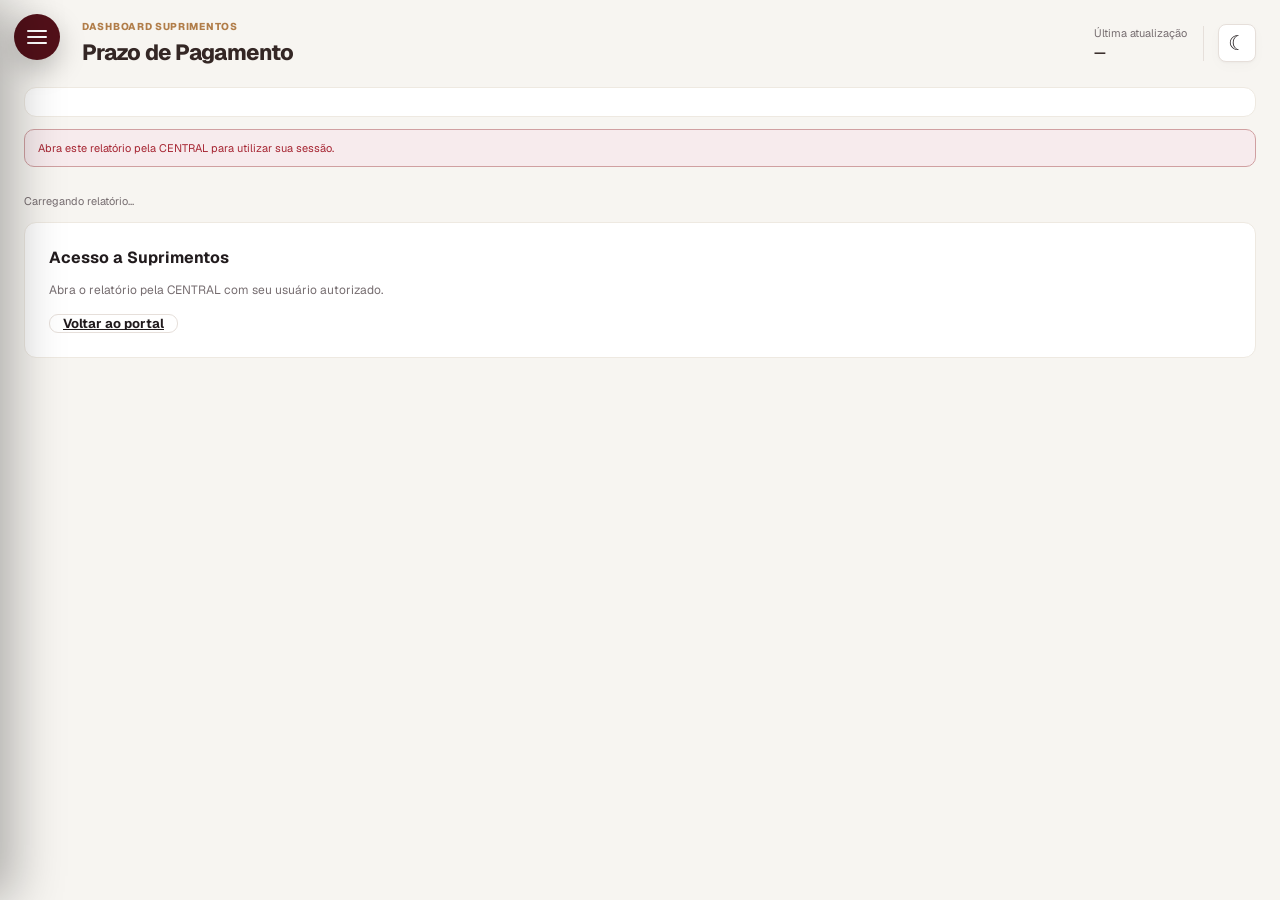
==== commit b8acf5c1: "Restrict Prazo de Pagamento display to administrators during adjustments" ====
--- a/index.html
+++ b/index.html
@@ -21,8 +21,8 @@
   <main id="conteudo" class="com-content" tabindex="-1"></main>
  </div>
  <noscript>Ative o JavaScript para consultar Suprimentos.</noscript>
- <script src="assets/vendor/echarts/echarts.min.js"></script><script src="assets/js/config.js?v=0215c330c00d"></script><script src="assets/js/theme.js?v=c88a9317e9c3"></script><script src="assets/js/api.js?v=63135156a88f"></script><script src="assets/js/mobile-scroll.js?v=66666ca4a866"></script><script src="assets/js/filters.js?v=70b2f5d33736"></script>
-<script src="assets/js/conformidade.js?v=b6b77a2d06b9"></script><script src="assets/js/cte.js?v=bf7aeb40b752"></script>
-<script src="assets/js/saving.js?v=754a362f5fcc"></script><script src="assets/js/excel.js?v=789bf78fbe7d"></script><script src="assets/js/app.js?v=2eda7b299dab"></script><script src="assets/js/sidebar.js?v=5556e84e9393"></script>
-<script src="assets/js/indicator-formulas-data.js?v=b08801699140"></script><script src="assets/js/indicator-formulas.js?v=e71598108e93"></script></body>
+ <script src="assets/vendor/echarts/echarts.min.js"></script><script src="assets/js/config.js?v=0215c330c00d"></script><script src="assets/js/theme.js?v=c88a9317e9c3"></script><script src="assets/js/api.js?v=5570b11730bb"></script><script src="assets/js/mobile-scroll.js?v=66666ca4a866"></script><script src="assets/js/filters.js?v=70b2f5d33736"></script>
+<script src="assets/js/conformidade.js?v=ba0fa4e22439"></script><script src="assets/js/cte.js?v=bf7aeb40b752"></script>
+<script src="assets/js/saving.js?v=754a362f5fcc"></script><script src="assets/js/excel.js?v=789bf78fbe7d"></script><script src="assets/js/app.js?v=ccfc50c5871b"></script><script src="assets/js/sidebar.js?v=5556e84e9393"></script>
+<script src="assets/js/indicator-formulas-data.js?v=71261c1a49e6"></script><script src="assets/js/indicator-formulas.js?v=e38ab850e6ca"></script></body>
 </html>
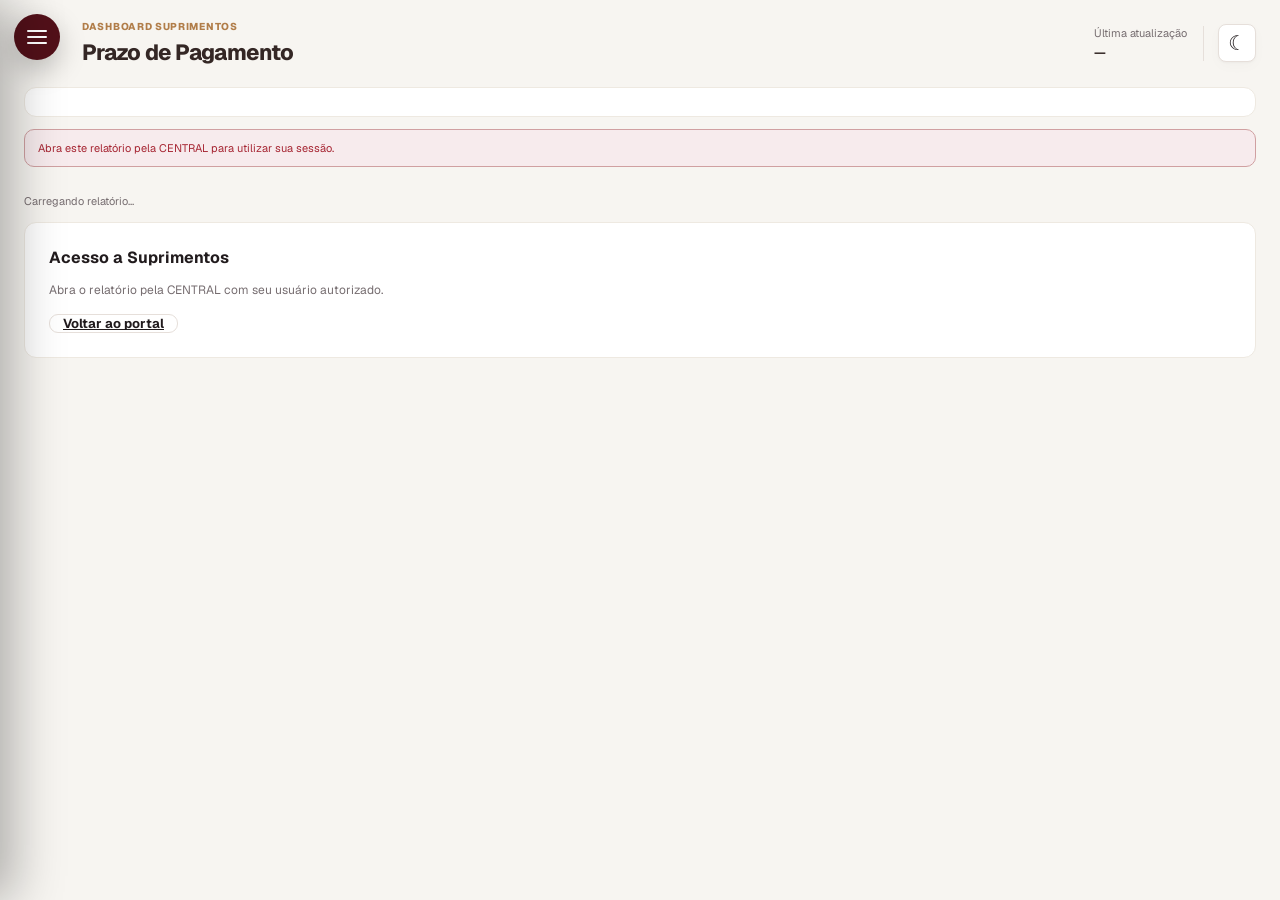
==== commit e81b829b: "Identifica emissao de AGT exclusivamente pela Nota Fiscal do Item" ====
--- a/index.html
+++ b/index.html
@@ -23,6 +23,6 @@
  <noscript>Ative o JavaScript para consultar Suprimentos.</noscript>
  <script src="assets/vendor/echarts/echarts.min.js"></script><script src="assets/js/config.js?v=0215c330c00d"></script><script src="assets/js/theme.js?v=c88a9317e9c3"></script><script src="assets/js/api.js?v=5570b11730bb"></script><script src="assets/js/mobile-scroll.js?v=66666ca4a866"></script><script src="assets/js/filters.js?v=70b2f5d33736"></script>
 <script src="assets/js/conformidade.js?v=ba0fa4e22439"></script><script src="assets/js/cte.js?v=bf7aeb40b752"></script>
-<script src="assets/js/saving.js?v=754a362f5fcc"></script><script src="assets/js/excel.js?v=789bf78fbe7d"></script><script src="assets/js/app.js?v=ccfc50c5871b"></script><script src="assets/js/sidebar.js?v=5556e84e9393"></script>
-<script src="assets/js/indicator-formulas-data.js?v=71261c1a49e6"></script><script src="assets/js/indicator-formulas.js?v=e38ab850e6ca"></script></body>
+<script src="assets/js/saving.js?v=754a362f5fcc"></script><script src="assets/js/excel.js?v=789bf78fbe7d"></script><script src="assets/js/app.js?v=8598d8ac025b"></script><script src="assets/js/sidebar.js?v=5556e84e9393"></script>
+<script src="assets/js/indicator-formulas-data.js?v=436866bc02b7"></script><script src="assets/js/indicator-formulas.js?v=e38ab850e6ca"></script></body>
 </html>
